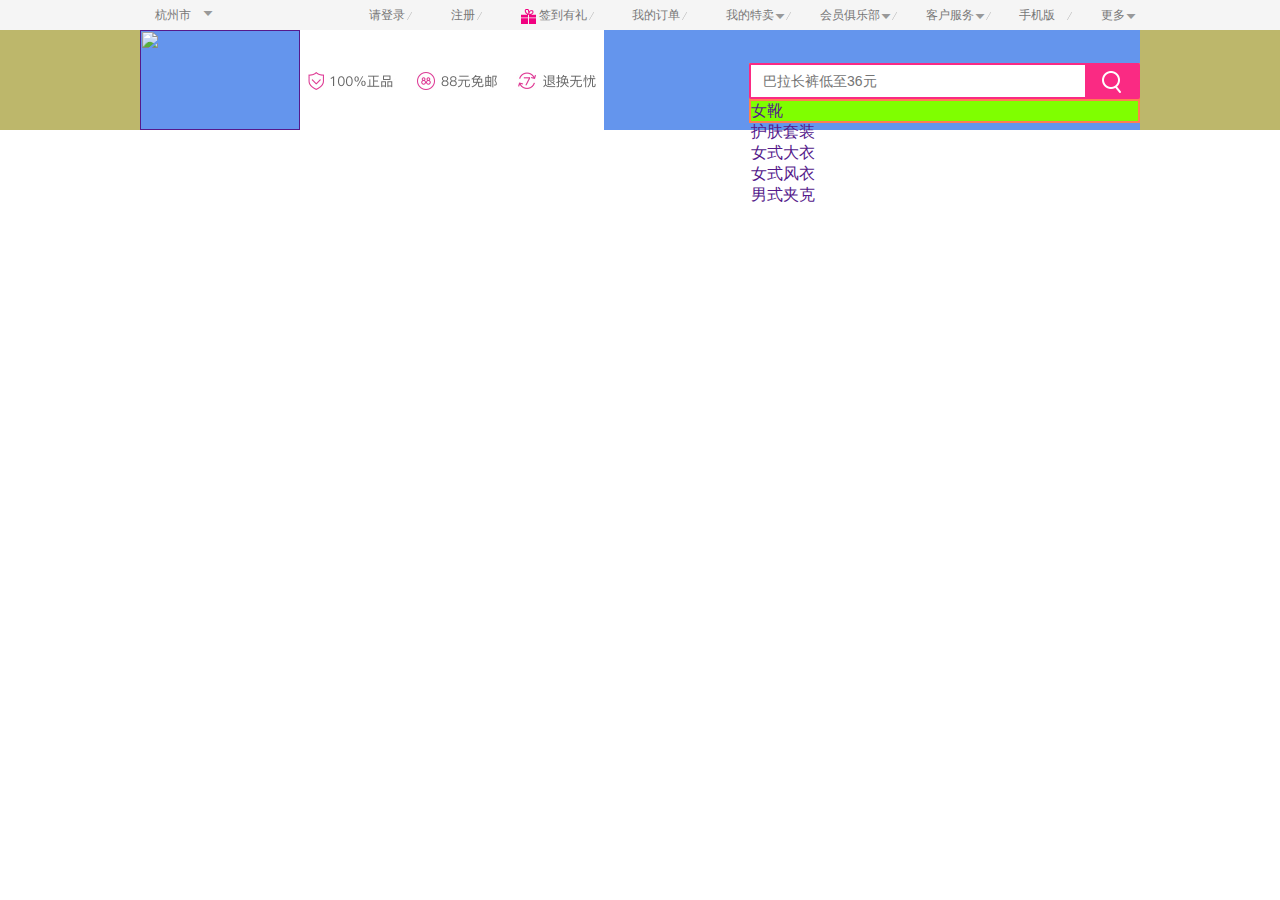
==== src/index.html @ fcc970ed "第一次提交" ====
<!DOCTYPE html>
<html lang="en">

<head>
    <meta charset="UTF-8">
    <title>唯品会（原Vipshop.com）特卖会：品牌特卖_确保正品_确保低价_货到付款</title>
    <meta name="viewport" content="width=device-width, initial-scale=1.0, maximum-scale=1.0, user-scalable=yes" />
    <meta name="description" content="唯品会vip购物网以1-7折超低折扣对全球各大品牌进行限时特卖，商品囊括服装、化妆品、家居、奢侈品等上千品牌。100%正品、低价、货到付款、7天无理由退货。" />
    <meta name="keywords" content="唯品会,vip,打折,品牌折扣,限时抢购,特卖" />
    <link rel="stylesheet" href="css/index.css">
    <link rel="stylesheet" href="iconfont/iconfont.css">
</head>

<body>
    <!-- top -->
    <div id="top">
        <div class="top-wrap">
            <div class="c-h">
                <div class="c-h-title">杭州市</div>
                <i class="c-h-jt iconfont icon-xialacaidanjiantou"></i>
            </div>
            <ul class="top-nav">
                <li>
                    <a class="top-dl" href="login.html">请登录</a>
                    <i class="top-xg"></i>
                </li>
                <li>
                    <a href="registry.html">注册</a>
                    <i class="top-xg"></i>
                </li>
                <li class="qdyl">
                    <i class="lw"></i>
                    <a href="">签到有礼</a>
                    <i class="top-xg"></i>
                </li>
                <li>
                    <a href="">我的订单</a>
                    <i class="top-xg"></i>
                </li>
                <li>
                    <a href="">我的特卖</a>
                    <i class="iconfont icon-xialacaidanjiantou"></i>
                    <i class="top-xg one"></i>
                </li>
                <li>
                    <a href="">会员俱乐部</a>
                    <i class="iconfont icon-xialacaidanjiantou"></i>
                    <i class="top-xg one"></i>
                </li>
                <li>
                    <a href="">客户服务</a>
                    <i class="iconfont icon-xialacaidanjiantou"></i>
                    <i class="top-xg one"></i>
                </li>
                <li>
                    <a href="">手机版</a>
                    <i class="top-xg one"></i>
                </li>
                <li>
                    <a href="">更多</a>
                    <i class="iconfont icon-xialacaidanjiantou"></i>
                </li>
            </ul>
        </div>
    </div>

    <!-- head -->
    <div id="head">
        <div class="head-wrap">
            <h1 class="head-logo float_left">
                <a href="">
                    <img src="https://b.appsimg.com/upload/momin/2020/09/04/30/1599227967446.png" alt="">
                </a>
            </h1>
            <div class="c-service float_left">
                <a href="">
                    <img src="./images/1.jpg" alt="">
                </a>
            </div>
            <div class="head-cart float_right"></div>
            <div class="head-search float_right">
                <div class="head-form">
                    <input class="c-input" type="text" placeholder="巴拉长裤低至36元" max-length="100">
                    <a class="c-button" href="">
                        <span class="c-icon"></span>
                    </a>
                </div>
                <ul class="hotword">
                    <li>
                        <a href="">女靴</a>
                    </li>
                    <li>
                        <a href="">护肤套装</a>
                    </li>
                    <li>
                        <a href="">女式大衣</a>
                    </li>
                    <li>
                        <a href="">女式风衣</a>
                    </li>
                    <li>
                        <a href="">男式夹克</a>
                    </li>
                </ul>
            </div>


        </div>
    </div>

    <!-- main-nav -->
    <div id="main-nav"></div>
</body>

</html>
---- src/css/index.css ----
@charset "UTF-8";
html,
body,
ul,
li,
ol,
dl,
dd,
dt,
p,
h1,
h2,
h3,
h4,
h5,
h6,
form,
fieldset,
legend,
img,
input {
  margin: 0;
  padding: 0;
}

body {
  font-size: 16px;
  font-family: "微软雅黑";
}

ul,
ol,
li {
  list-style: none;
}

b,
strong {
  font-weight: normal;
}

em,
i {
  font-style: normal;
}

a,
u {
  text-decoration: none;
}

h1,
h2,
h3,
h4,
h5,
h6 {
  font-size: 16px;
  font-weight: normal;
}

input {
  outline: none;
}

img {
  display: block;
  border: 0;
}

fieldset {
  border: 0;
}

textarea {
  resize: none;
}

/* 封装好类名 */
.border_none {
  border: none !important;
}

.bg_none {
  background: none !important;
}

.margin_none {
  margin: none !important;
}

.float_left {
  float: left;
}

.float_right {
  float: right;
}

/* 多行文本溢出省略号显示 */
.text_ellipsis {
  display: -webkit-box;
  -webkit-box-orient: vertical;
  -webkit-line-clamp: 2;
  overflow: hidden;
  text-overflow: ellipsis;
}

/* 各种居中 */
/* 在浏览器窗口左右居中 */
.fixed_center {
  position: fixed;
  left: 0;
  right: 0;
  top: 0;
  bottom: 0;
  margin: auto;
}

/* 让子元素在父元素里面左右上下居中 */
.dom_center {
  position: absolute;
  left: 0;
  right: 0;
  top: 0;
  bottom: 0;
  margin: auto;
}

/* 万能清除法 */
.clear_fix:after {
  content: ".";
  clear: both;
  display: block;
  height: 0;
  overflow: hidden;
  visibility: hidden;
}

.clear_fix {
  zoom: 1;
}

.top-wrap,
.head-wrap {
  width: 1000px;
  margin: 0 auto;
}

#top {
  width: 100%;
  background: #f5f5f5;
}
#top .top-wrap {
  height: 30px;
  display: flex;
  align-items: center;
  justify-content: space-between;
}
#top .top-wrap .c-h {
  width: 46px;
  height: 28px;
  padding: 0 23px 0 15px;
  position: relative;
  cursor: pointer;
}
#top .top-wrap .c-h .c-h-title {
  font-size: 12px;
  color: #777;
  line-height: 28px;
}
#top .top-wrap .c-h .c-h-jt {
  position: absolute;
  top: 4px;
  right: 8px;
  color: #999;
}
#top .top-wrap .top-nav {
  width: 771px;
  height: 28px;
  display: flex;
  align-items: center;
  justify-content: space-between;
}

.top-nav li {
  padding: 0 5 0 15px;
  position: relative;
}
.top-nav li a {
  display: block;
  font-size: 12px;
  line-height: 28px;
  color: #777;
  margin-right: 15px;
}
.top-nav li .top-xg {
  background: url(../images/index.png) no-repeat;
  width: 16px;
  height: 16px;
  position: absolute;
  top: 7px;
  right: 3px;
  z-index: 1;
  background-position: -207px -184px;
}
.top-nav li .one {
  position: absolute;
  top: 7px;
  right: -7px;
  z-index: 1;
  background-position: -207px -184px;
}
.top-nav li .iconfont {
  position: absolute;
  top: 7px;
  right: 1px;
  width: 16px;
  height: 16px;
  color: #999;
}

.top-nav .qdyl {
  display: flex;
  align-items: center;
  justify-content: space-between;
}
.top-nav .qdyl .lw {
  width: 15px;
  height: 18px;
  background: url(../images/qdyl.gif) no-repeat;
  margin-right: 3px;
}

html,
body,
ul,
li,
ol,
dl,
dd,
dt,
p,
h1,
h2,
h3,
h4,
h5,
h6,
form,
fieldset,
legend,
img,
input {
  margin: 0;
  padding: 0;
}

body {
  font-size: 16px;
  font-family: "微软雅黑";
}

ul,
ol,
li {
  list-style: none;
}

b,
strong {
  font-weight: normal;
}

em,
i {
  font-style: normal;
}

a,
u {
  text-decoration: none;
}

h1,
h2,
h3,
h4,
h5,
h6 {
  font-size: 16px;
  font-weight: normal;
}

input {
  outline: none;
}

img {
  display: block;
  border: 0;
}

fieldset {
  border: 0;
}

textarea {
  resize: none;
}

/* 封装好类名 */
.border_none {
  border: none !important;
}

.bg_none {
  background: none !important;
}

.margin_none {
  margin: none !important;
}

.float_left {
  float: left;
}

.float_right {
  float: right;
}

/* 多行文本溢出省略号显示 */
.text_ellipsis {
  display: -webkit-box;
  -webkit-box-orient: vertical;
  -webkit-line-clamp: 2;
  overflow: hidden;
  text-overflow: ellipsis;
}

/* 各种居中 */
/* 在浏览器窗口左右居中 */
.fixed_center {
  position: fixed;
  left: 0;
  right: 0;
  top: 0;
  bottom: 0;
  margin: auto;
}

/* 让子元素在父元素里面左右上下居中 */
.dom_center {
  position: absolute;
  left: 0;
  right: 0;
  top: 0;
  bottom: 0;
  margin: auto;
}

/* 万能清除法 */
.clear_fix:after {
  content: ".";
  clear: both;
  display: block;
  height: 0;
  overflow: hidden;
  visibility: hidden;
}

.clear_fix {
  zoom: 1;
}

.top-wrap,
.head-wrap {
  width: 1000px;
  margin: 0 auto;
}

#head {
  width: 100%;
  height: 100px;
  background: darkkhaki;
}
#head .head-wrap {
  background: cornflowerblue;
  height: 100px;
}

.head-logo {
  width: 160px;
  height: 100px;
}
.head-logo a {
  width: 100%;
  height: 100px;
}
.head-logo a img {
  width: 100%;
  height: 100%;
}

.c-service {
  width: 304px;
  height: 100px;
  display: flex;
  justify-content: space-between;
}
.c-service a {
  width: 304px;
  height: 100px;
}
.c-service a img {
  width: 100%;
  height: 100%;
}

.head-cart {
  width: 96px;
  background: chartreuse;
}

.head-search {
  margin-top: 33px;
  width: 391px;
  background: coral;
}
.head-search .head-form {
  width: 387px;
  height: 32px;
  border: 2px solid #fa2a83;
  border-radius: 2px;
  background-color: #fff;
  position: relative;
  display: flex;
  justify-content: space-between;
}
.head-search .head-form .c-input {
  padding: 2px 12px;
  width: 311px;
  height: 28px;
  line-height: 30px;
  font-size: 14px;
  color: #333;
  border: none;
  border-top-left-radius: 2px;
  border-bottom-left-radius: 2px;
  background: #fff;
}
.head-search .head-form .c-button {
  position: absolute;
  top: 0;
  right: 0;
  padding-top: 6px;
  display: block;
  width: 53px;
  height: 26px;
  background: #fa2a83;
  text-align: center;
}
.head-search .head-form .c-button .c-icon {
  background: url(../images/index.png) no-repeat;
  background-position: -285px -104px;
  width: 19px;
  height: 22px;
  display: inline-block;
}
.head-search .hotword {
  height: 20px;
  margin: 2px;
  background: chartreuse;
}

/*# sourceMappingURL=index.css.map */
---- src/iconfont/iconfont.css ----
@font-face {font-family: "iconfont";
  src: url('iconfont.eot?t=1601882262498'); /* IE9 */
  src: url('iconfont.eot?t=1601882262498#iefix') format('embedded-opentype'), /* IE6-IE8 */
  url('[data-uri]') format('woff2'),
  url('iconfont.woff?t=1601882262498') format('woff'),
  url('iconfont.ttf?t=1601882262498') format('truetype'), /* chrome, firefox, opera, Safari, Android, iOS 4.2+ */
  url('iconfont.svg?t=1601882262498#iconfont') format('svg'); /* iOS 4.1- */
}

.iconfont {
  font-family: "iconfont" !important;
  font-size: 16px;
  font-style: normal;
  -webkit-font-smoothing: antialiased;
  -moz-osx-font-smoothing: grayscale;
}

.icon-jiajujiafang:before {
  content: "\e60a";
}

.icon-47:before {
  content: "\e62f";
}

.icon-baozhuanhuan:before {
  content: "\e66f";
}

.icon-nanzhuang:before {
  content: "\e7b5";
}

.icon-7:before {
  content: "\e67d";
}

.icon-mian:before {
  content: "\e67e";
}

.icon-boxxiangzi:before {
  content: "\e730";
}

.icon-youhuiquan:before {
  content: "\e624";
}

.icon-icon2:before {
  content: "\e681";
}

.icon-sousuo:before {
  content: "\e6a8";
}

.icon-guoji01:before {
  content: "\e67c";
}

.icon-cangchu:before {
  content: "\e67f";
}

.icon-diqiu:before {
  content: "\e629";
}

.icon-gengduo:before {
  content: "\e620";
}

.icon-baozhengjindanbao:before {
  content: "\e740";
}

.icon-39:before {
  content: "\e680";
}

.icon-gengduo1:before {
  content: "\e63c";
}

.icon-shouji:before {
  content: "\e631";
}

.icon-anquanbaozhang-xianxing:before {
  content: "\e88c";
}

.icon-qunzi:before {
  content: "\e61b";
}

.icon-shoubiao:before {
  content: "\e6a2";
}

.icon-daishouhuolihe:before {
  content: "\e601";
}

.icon-jianchafenzu:before {
  content: "\e621";
}

.icon-icon--:before {
  content: "\e790";
}

.icon-shoucang:before {
  content: "\e646";
}

.icon-kouhong:before {
  content: "\e602";
}

.icon-shoucang1:before {
  content: "\e613";
}

.icon-gengduo2:before {
  content: "\e785";
}

.icon-yingtao:before {
  content: "\e61a";
}

.icon-xialacaidanjiantou:before {
  content: "\e6be";
}

.icon-fanhuidingbu-:before {
  content: "\e647";
}

.icon-kouhong1:before {
  content: "\e622";
}

.icon-kouhong-:before {
  content: "\e60b";
}

.icon-naiping:before {
  content: "\e6a3";
}

.icon-naiping1:before {
  content: "\e6cd";
}

.icon-yonghu:before {
  content: "\e667";
}

.icon-bao:before {
  content: "\e603";
}

.icon-qunzi1:before {
  content: "\e604";
}

.icon-fankui:before {
  content: "\e62a";
}

.icon-wodezuji:before {
  content: "\e614";
}

.icon-gouwudai:before {
  content: "\e696";
}

.icon-shoucang2:before {
  content: "\e625";
}

.icon-wuliuquanqiuwuliu:before {
  content: "\e617";
}

.icon-aixin:before {
  content: "\e6bc";
}
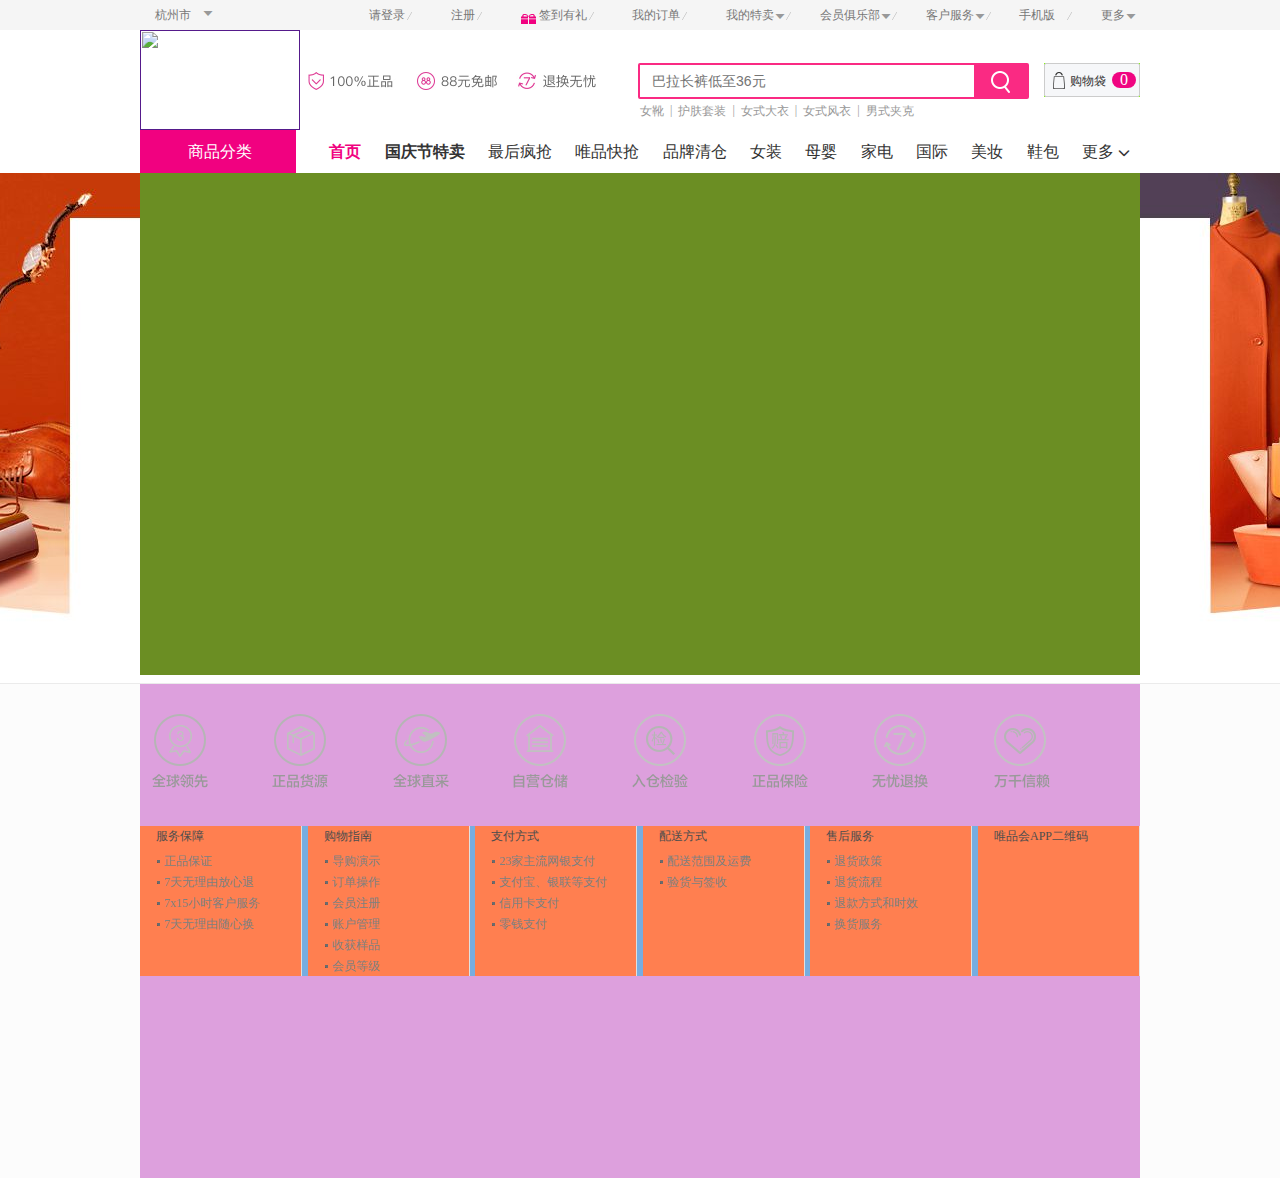
==== commit 869f31ec: "第二次" ====
--- a/src/index.html
+++ b/src/index.html
@@ -77,7 +77,15 @@
                     <img src="./images/1.jpg" alt="">
                 </a>
             </div>
-            <div class="head-cart float_right"></div>
+            <div class="head-cart float_right">
+                <div class="tool">
+                    <span class="ico-bag"></span>
+                    <span class="gwd">购物袋</span>
+                    <span class="count">
+                        <span>0</span>
+                    </span>
+                </div>
+            </div>
             <div class="head-search float_right">
                 <div class="head-form">
                     <input class="c-input" type="text" placeholder="巴拉长裤低至36元" max-length="100">
@@ -86,19 +94,23 @@
                     </a>
                 </div>
                 <ul class="hotword">
-                    <li>
+                    <li class="float_left">
                         <a href="">女靴</a>
-                    </li>
-                    <li>
+                        <span> |</span>
+                    </li>
+                    <li class="float_left">
                         <a href="">护肤套装</a>
-                    </li>
-                    <li>
+                        <span> |</span>
+                    </li>
+                    <li class="float_left">
                         <a href="">女式大衣</a>
-                    </li>
-                    <li>
+                        <span> |</span>
+                    </li>
+                    <li class="float_left">
                         <a href="">女式风衣</a>
-                    </li>
-                    <li>
+                        <span> |</span>
+                    </li>
+                    <li class="float_left">
                         <a href="">男式夹克</a>
                     </li>
                 </ul>
@@ -109,7 +121,183 @@
     </div>
 
     <!-- main-nav -->
-    <div id="main-nav"></div>
+    <div id="main-nav">
+        <div class="nav-wrap">
+            <ul class="nav-link clearfix">
+                <li class="nav-cate">
+                    <a href="">
+                        <img src="https://b.appsimg.com/upload/momin/2018/09/10/150/1536548648745.png" alt="">
+                        <span>商品分类</span>
+                    </a>
+                </li>
+                <li>
+                    <a class="nav-atag" href="">首页</a>
+                </li>
+                <li>
+                    <a class="nav-isbold" href="">国庆节特卖</a>
+                </li>
+                <li>
+                    <a href="">最后疯抢</a>
+                </li>
+                <li>
+                    <a href="">唯品快抢</a>
+                </li>
+                <li>
+                    <a href="">品牌清仓</a>
+                </li>
+                <li>
+                    <a href="">女装</a>
+                </li>
+                <li>
+                    <a href="">母婴</a>
+                </li>
+                <li>
+                    <a href="">家电</a>
+                </li>
+                <li>
+                    <a href="">国际</a>
+                </li>
+                <li>
+                    <a href="">美妆</a>
+                </li>
+                <li>
+                    <a href="">鞋包</a>
+                </li>
+                <li>
+                    <a class="gd" href="">
+                        更多
+                        <i class="iconfont icon-xiala"></i>
+                    </a>
+                </li>
+            </ul>
+        </div>
+    </div>
+
+    <!-- banner -->
+    <div id="banner">
+        <div class="banner-wrap">
+
+        </div>
+    </div>
+
+    <!-- footer -->
+    <div id="footer">
+        <div class="footer-wrap">
+            <ul class="footer-vip">
+                <li>
+                    <i class="footer-v2 qqlx"></i>
+                </li>
+                <li>
+                    <i class="footer-v2 zphy"></i>
+                </li>
+                <li>
+                    <i class="footer-v2 qqzc"></i>
+                </li>
+                <li>
+                    <i class="footer-v2 zycc"></i>
+                </li>
+                <li>
+                    <i class="footer-v2 rcjy"></i>
+                </li>
+                <li>
+                    <i class="footer-v2 zpbx"></i>
+                </li>
+                <li>
+                    <i class="footer-v2 wyth"></i>
+                </li>
+                <li>
+                    <i class="footer-v2 wqxl"></i>
+                </li>
+            </ul>
+            <div class="footer-list">
+                <dl class="link">
+                    <dt>服务保障</dt>
+                    <dd>
+                        <a href="">正品保证</a>
+                    </dd>
+                    <dd>
+                        <a href="">7天无理由放心退</a>
+                    </dd>
+                    <dd>
+                        <a href="">7x15小时客户服务</a>
+                    </dd>
+                    <dd>
+                        <a href="">7天无理由随心换</a>
+                    </dd>
+                </dl>
+                <dl class="link">
+                    <dt>购物指南</dt>
+                    <dd>
+                        <a href="">导购演示</a>
+                    </dd>
+                    <dd>
+                        <a href="">订单操作</a>
+                    </dd>
+                    <dd>
+                        <a href="">会员注册</a>
+                    </dd>
+                    <dd>
+                        <a href="">账户管理</a>
+                    </dd>
+                    <dd>
+                        <a href="">收获样品</a>
+                    </dd>
+                    <dd>
+                        <a href="">会员等级</a>
+                    </dd>
+                </dl>
+                <dl class="link">
+                    <dt>支付方式</dt>
+                    <dd>
+                        <a href="">23家主流网银支付</a>
+                    </dd>
+                    <dd>
+                        <a href="">支付宝、银联等支付</a>
+                    </dd>
+                    <dd>
+                        <a href="">信用卡支付</a>
+                    </dd>
+                    <dd>
+                        <a href="">零钱支付</a>
+                    </dd>
+
+                </dl>
+                <dl class="link">
+                    <dt>配送方式</dt>
+                    <dd>
+                        <a href="">配送范围及运费</a>
+                    </dd>
+                    <dd>
+                        <a href="">验货与签收</a>
+                    </dd>
+
+                </dl>
+                <dl class="link">
+                    <dt>售后服务</dt>
+                    <dd>
+                        <a href="">退货政策</a>
+                    </dd>
+                    <dd>
+                        <a href="">退货流程</a>
+                    </dd>
+                    <dd>
+                        <a href="">退款方式和时效</a>
+                    </dd>
+                    <dd>
+                        <a href="">换货服务</a>
+                    </dd>
+                </dl>
+                <dl class="link">
+                    <dt>唯品会APP二维码</dt>
+                    <dd></dd>
+                    <dd></dd>
+                    <dd></dd>
+                    <dd></dd>
+                    <dd></dd>
+                </dl>
+            </div>
+        </div>
+    </div>
 </body>
 
 </html>--- a/src/css/index.css
+++ b/src/css/index.css
@@ -137,12 +137,15 @@
   visibility: hidden;
 }
 
-.clear_fix {
+.clearfix {
   zoom: 1;
 }
 
 .top-wrap,
-.head-wrap {
+.head-wrap,
+.nav-wrap,
+.banner-wrap,
+.footer-wrap {
   width: 1000px;
   margin: 0 auto;
 }
@@ -232,161 +235,11 @@
   margin-right: 3px;
 }
 
-html,
-body,
-ul,
-li,
-ol,
-dl,
-dd,
-dt,
-p,
-h1,
-h2,
-h3,
-h4,
-h5,
-h6,
-form,
-fieldset,
-legend,
-img,
-input {
-  margin: 0;
-  padding: 0;
-}
-
-body {
-  font-size: 16px;
-  font-family: "微软雅黑";
-}
-
-ul,
-ol,
-li {
-  list-style: none;
-}
-
-b,
-strong {
-  font-weight: normal;
-}
-
-em,
-i {
-  font-style: normal;
-}
-
-a,
-u {
-  text-decoration: none;
-}
-
-h1,
-h2,
-h3,
-h4,
-h5,
-h6 {
-  font-size: 16px;
-  font-weight: normal;
-}
-
-input {
-  outline: none;
-}
-
-img {
-  display: block;
-  border: 0;
-}
-
-fieldset {
-  border: 0;
-}
-
-textarea {
-  resize: none;
-}
-
-/* 封装好类名 */
-.border_none {
-  border: none !important;
-}
-
-.bg_none {
-  background: none !important;
-}
-
-.margin_none {
-  margin: none !important;
-}
-
-.float_left {
-  float: left;
-}
-
-.float_right {
-  float: right;
-}
-
-/* 多行文本溢出省略号显示 */
-.text_ellipsis {
-  display: -webkit-box;
-  -webkit-box-orient: vertical;
-  -webkit-line-clamp: 2;
-  overflow: hidden;
-  text-overflow: ellipsis;
-}
-
-/* 各种居中 */
-/* 在浏览器窗口左右居中 */
-.fixed_center {
-  position: fixed;
-  left: 0;
-  right: 0;
-  top: 0;
-  bottom: 0;
-  margin: auto;
-}
-
-/* 让子元素在父元素里面左右上下居中 */
-.dom_center {
-  position: absolute;
-  left: 0;
-  right: 0;
-  top: 0;
-  bottom: 0;
-  margin: auto;
-}
-
-/* 万能清除法 */
-.clear_fix:after {
-  content: ".";
-  clear: both;
-  display: block;
-  height: 0;
-  overflow: hidden;
-  visibility: hidden;
-}
-
-.clear_fix {
-  zoom: 1;
-}
-
-.top-wrap,
-.head-wrap {
-  width: 1000px;
-  margin: 0 auto;
-}
-
 #head {
   width: 100%;
   height: 100px;
-  background: darkkhaki;
 }
 #head .head-wrap {
-  background: cornflowerblue;
   height: 100px;
 }
 
@@ -421,12 +274,50 @@
 .head-cart {
   width: 96px;
   background: chartreuse;
+  z-index: 9;
+  margin: 33px 0 0 15px;
+}
+.head-cart .tool {
+  padding-right: 33px;
+  padding-left: 25px;
+  width: 36px;
+  height: 32px;
+  line-height: 32px;
+  cursor: pointer;
+  border: 1px solid #ccc;
+  background: #f6f7f9;
+  border-radius: 2px;
+  position: relative;
+}
+.head-cart .tool .ico-bag {
+  background-image: url(../images/index.png);
+  background-position: 0 -208px;
+  width: 12px;
+  height: 17px;
+  position: absolute;
+  top: 8px;
+  left: 8px;
+}
+.head-cart .tool .gwd {
+  font-size: 12px;
+  color: #333;
+}
+.head-cart .tool .count {
+  position: absolute;
+  top: 8px;
+  right: 3px;
+  border-radius: 8px;
+  height: 16px;
+  width: 24px;
+  line-height: 16px;
+  color: #fff;
+  text-align: center;
+  background-color: #f00581;
 }
 
 .head-search {
   margin-top: 33px;
   width: 391px;
-  background: coral;
 }
 .head-search .head-form {
   width: 387px;
@@ -471,7 +362,199 @@
 .head-search .hotword {
   height: 20px;
   margin: 2px;
-  background: chartreuse;
+  display: flex;
+  align-items: center;
+}
+.head-search .hotword li {
+  margin-right: 6px;
+  display: flex;
+  justify-content: space-between;
+}
+.head-search .hotword li a {
+  display: block;
+  font-size: 12px;
+  color: #999;
+  margin-right: 6px;
+}
+.head-search .hotword li span {
+  font-size: 12px;
+  color: #999;
+}
+
+#main-nav {
+  width: 100%;
+  height: 43px;
+}
+#main-nav .nav-wrap {
+  height: 43px;
+}
+
+.nav-link {
+  height: 43px;
+  display: flex;
+  align-items: center;
+  justify-content: space-between;
+}
+.nav-link .nav-cate {
+  background: #f10180;
+  width: 156px;
+  height: auto;
+  margin-right: 20px;
+}
+.nav-link .nav-cate img {
+  display: inline-block;
+  vertical-align: middle;
+}
+.nav-link .nav-cate a {
+  display: block;
+  color: #fff;
+  height: 43px;
+  font-size: 16px;
+  padding: 0 10px;
+  text-align: center;
+  line-height: 43px;
+}
+.nav-link .nav-cate a span {
+  display: inline-block;
+  height: 32px;
+}
+.nav-link li {
+  height: 43px;
+  height: 43px;
+}
+.nav-link li a {
+  display: block;
+  padding: 0 10px;
+  text-align: center;
+  color: #333;
+  font-size: 16px;
+  white-space: nowrap;
+  line-height: 43px;
+}
+.nav-link li .nav-atag {
+  cursor: default;
+  font-weight: 700;
+  color: #f10180;
+}
+.nav-link li .nav-isbold {
+  font-weight: 700;
+}
+.nav-link li:hover a {
+  color: #f10180;
+}
+
+.nav-cate a:hover span {
+  color: white;
+}
+
+.gd .iconfont {
+  font-size: 12px;
+}
+
+#banner {
+  width: 100%;
+  height: 510px;
+  background: url(../images/banner_bg.jpg) no-repeat;
+  background-position: center top;
+}
+#banner .banner-wrap {
+  padding-top: 30px;
+  padding-bottom: 20px;
+  height: 452px;
+  background: olivedrab;
+}
+
+#footer {
+  width: 100%;
+  height: 494px;
+  border-top: 1px solid #ebebeb;
+  background-color: #fcfcfc;
+}
+#footer .footer-wrap {
+  height: 494px;
+  background: plum;
+}
+
+.footer-vip {
+  overflow: hidden;
+}
+.footer-vip li {
+  float: left;
+}
+.footer-vip li .footer-v2 {
+  display: block;
+  margin-top: 30px;
+  margin-right: 38px;
+  margin-left: 10px;
+  width: 72px;
+  height: 75px;
+  font-size: 0px;
+  text-indent: -100%;
+  background: url(../images/footer_common.png) no-repeat;
+}
+.footer-vip li .qqlx {
+  background-position: 0 0;
+}
+.footer-vip li .zphy {
+  background-position: -123px 0;
+}
+.footer-vip li .qqzc {
+  background-position: -245px 0px;
+}
+.footer-vip li .zycc {
+  background-position: -369px 0px;
+}
+.footer-vip li .rcjy {
+  background-position: -492px 0px;
+}
+.footer-vip li .zpbx {
+  background-position: -615px 0px;
+}
+.footer-vip li .wyth {
+  background-position: -738px 0px;
+}
+.footer-vip li .wqxl {
+  background-position: -859px 0px;
+}
+
+.footer-list {
+  line-height: 20px;
+  overflow: hidden;
+  margin: 37px 0px 25px;
+  background: #77ade0;
+  display: flex;
+  align-items: center;
+  justify-content: space-between;
+}
+.footer-list .link {
+  width: 145px;
+  height: 150px;
+  padding-left: 16px;
+  border-right: 1px solid #e0e0e0;
+  background: coral;
+}
+.footer-list .link dt {
+  margin-bottom: 4px;
+  color: #4d4d4d;
+  font-size: 12px;
+  line-height: 20px;
+}
+.footer-list .link dd {
+  padding-left: 8px;
+  background: url(../images/footer-hash.png)-6px -494px no-repeat;
+  transition: margin-left .2s;
+}
+.footer-list .link dd a {
+  color: grey;
+  font-size: 12px;
+  line-height: 20px;
+}
+.footer-list .link dd:hover {
+  margin-left: 5px;
+  background: url(../images/footer-hash.png)-6px -513px no-repeat;
+}
+.footer-list .link dd:hover a {
+  color: #f10180;
 }
 
 /*# sourceMappingURL=index.css.map */
--- a/src/iconfont/iconfont.css
+++ b/src/iconfont/iconfont.css
@@ -1,10 +1,10 @@
 @font-face {font-family: "iconfont";
-  src: url('iconfont.eot?t=1601882262498'); /* IE9 */
-  src: url('iconfont.eot?t=1601882262498#iefix') format('embedded-opentype'), /* IE6-IE8 */
-  url('[data-uri]') format('woff2'),
-  url('iconfont.woff?t=1601882262498') format('woff'),
-  url('iconfont.ttf?t=1601882262498') format('truetype'), /* chrome, firefox, opera, Safari, Android, iOS 4.2+ */
-  url('iconfont.svg?t=1601882262498#iconfont') format('svg'); /* iOS 4.1- */
+  src: url('iconfont.eot?t=1601975738856'); /* IE9 */
+  src: url('iconfont.eot?t=1601975738856#iefix') format('embedded-opentype'), /* IE6-IE8 */
+  url('[data-uri]') format('woff2'),
+  url('iconfont.woff?t=1601975738856') format('woff'),
+  url('iconfont.ttf?t=1601975738856') format('truetype'), /* chrome, firefox, opera, Safari, Android, iOS 4.2+ */
+  url('iconfont.svg?t=1601975738856#iconfont') format('svg'); /* iOS 4.1- */
 }
 
 .iconfont {
@@ -39,16 +39,8 @@
   content: "\e67e";
 }
 
-.icon-boxxiangzi:before {
-  content: "\e730";
-}
-
 .icon-youhuiquan:before {
   content: "\e624";
-}
-
-.icon-icon2:before {
-  content: "\e681";
 }
 
 .icon-sousuo:before {
@@ -57,10 +49,6 @@
 
 .icon-guoji01:before {
   content: "\e67c";
-}
-
-.icon-cangchu:before {
-  content: "\e67f";
 }
 
 .icon-diqiu:before {
@@ -75,20 +63,12 @@
   content: "\e740";
 }
 
-.icon-39:before {
-  content: "\e680";
-}
-
 .icon-gengduo1:before {
   content: "\e63c";
 }
 
 .icon-shouji:before {
   content: "\e631";
-}
-
-.icon-anquanbaozhang-xianxing:before {
-  content: "\e88c";
 }
 
 .icon-qunzi:before {
@@ -101,10 +81,6 @@
 
 .icon-daishouhuolihe:before {
   content: "\e601";
-}
-
-.icon-jianchafenzu:before {
-  content: "\e621";
 }
 
 .icon-icon--:before {
@@ -139,8 +115,12 @@
   content: "\e647";
 }
 
+.icon-aixinkuaizhuang:before {
+  content: "\e670";
+}
+
 .icon-kouhong1:before {
-  content: "\e622";
+  content: "\e621";
 }
 
 .icon-kouhong-:before {
@@ -179,15 +159,11 @@
   content: "\e696";
 }
 
+.icon-xiala:before {
+  content: "\e63d";
+}
+
 .icon-shoucang2:before {
   content: "\e625";
 }
 
-.icon-wuliuquanqiuwuliu:before {
-  content: "\e617";
-}
-
-.icon-aixin:before {
-  content: "\e6bc";
-}
-
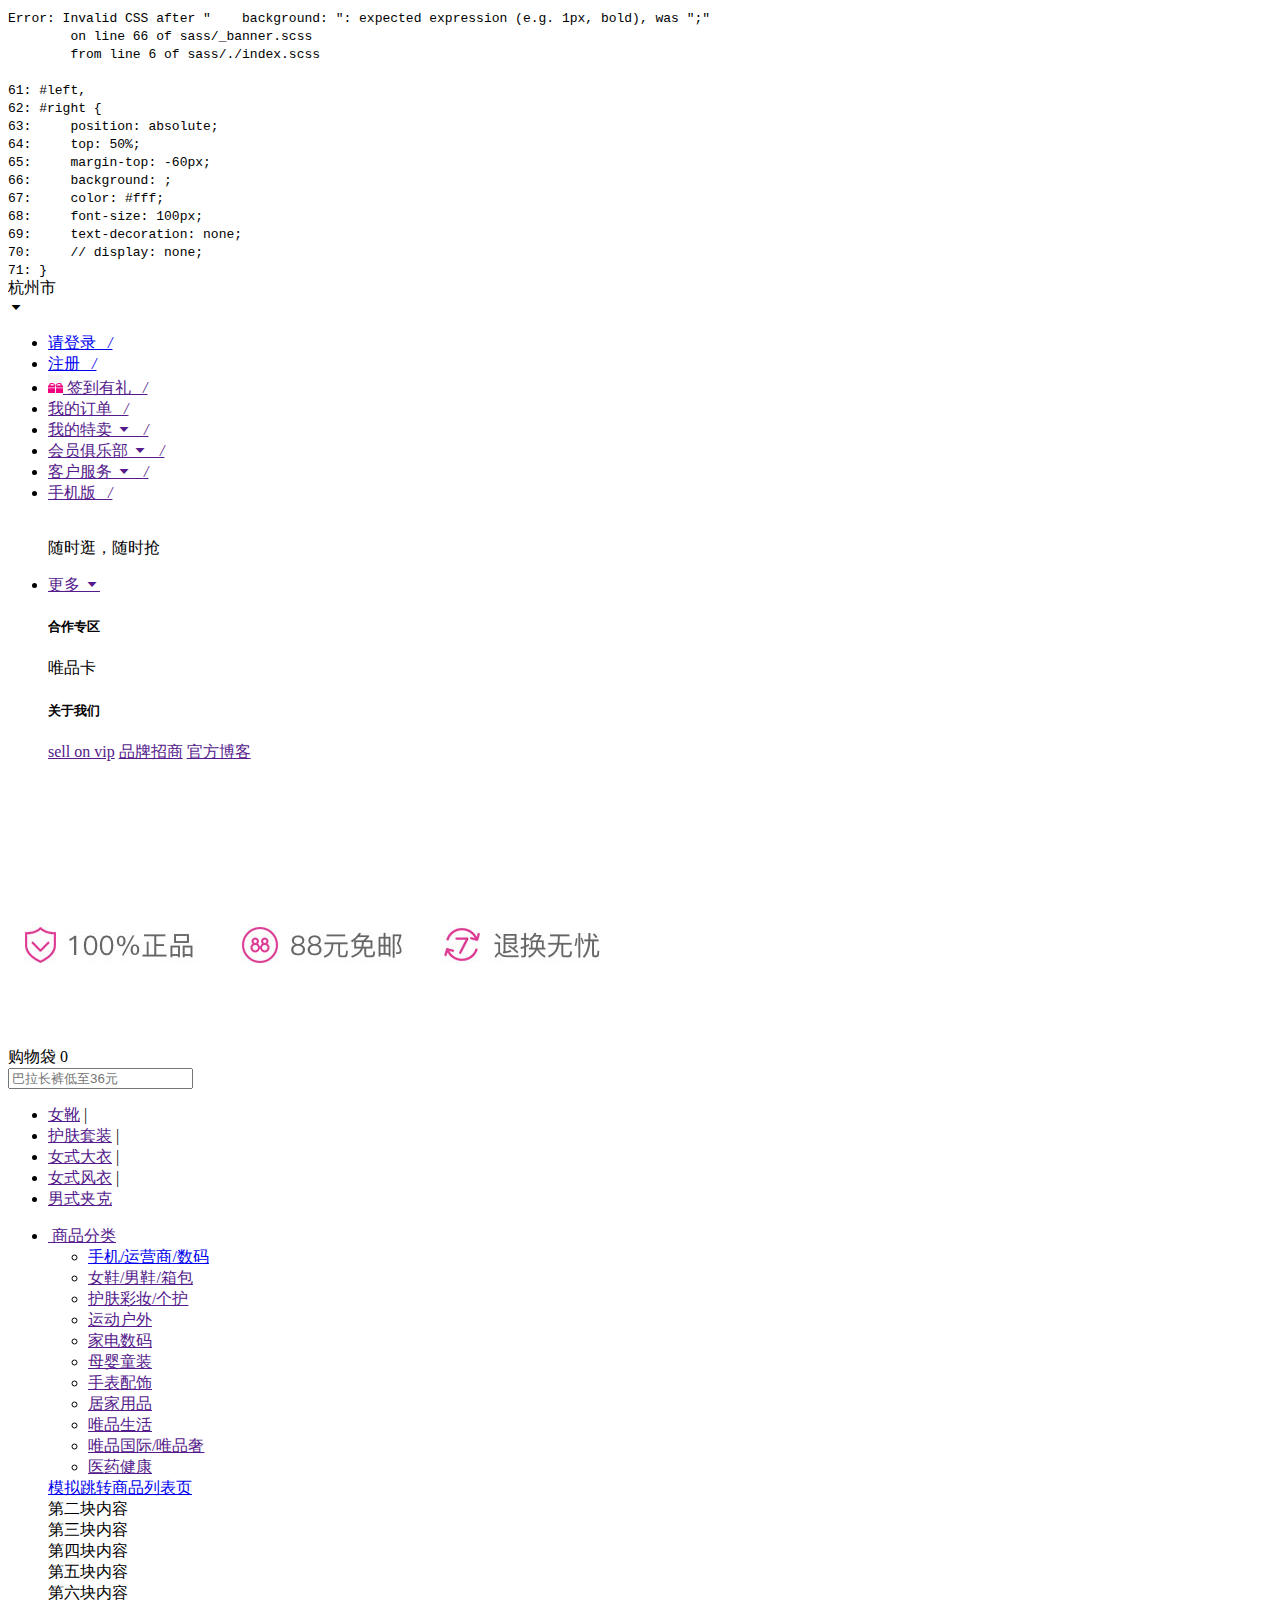
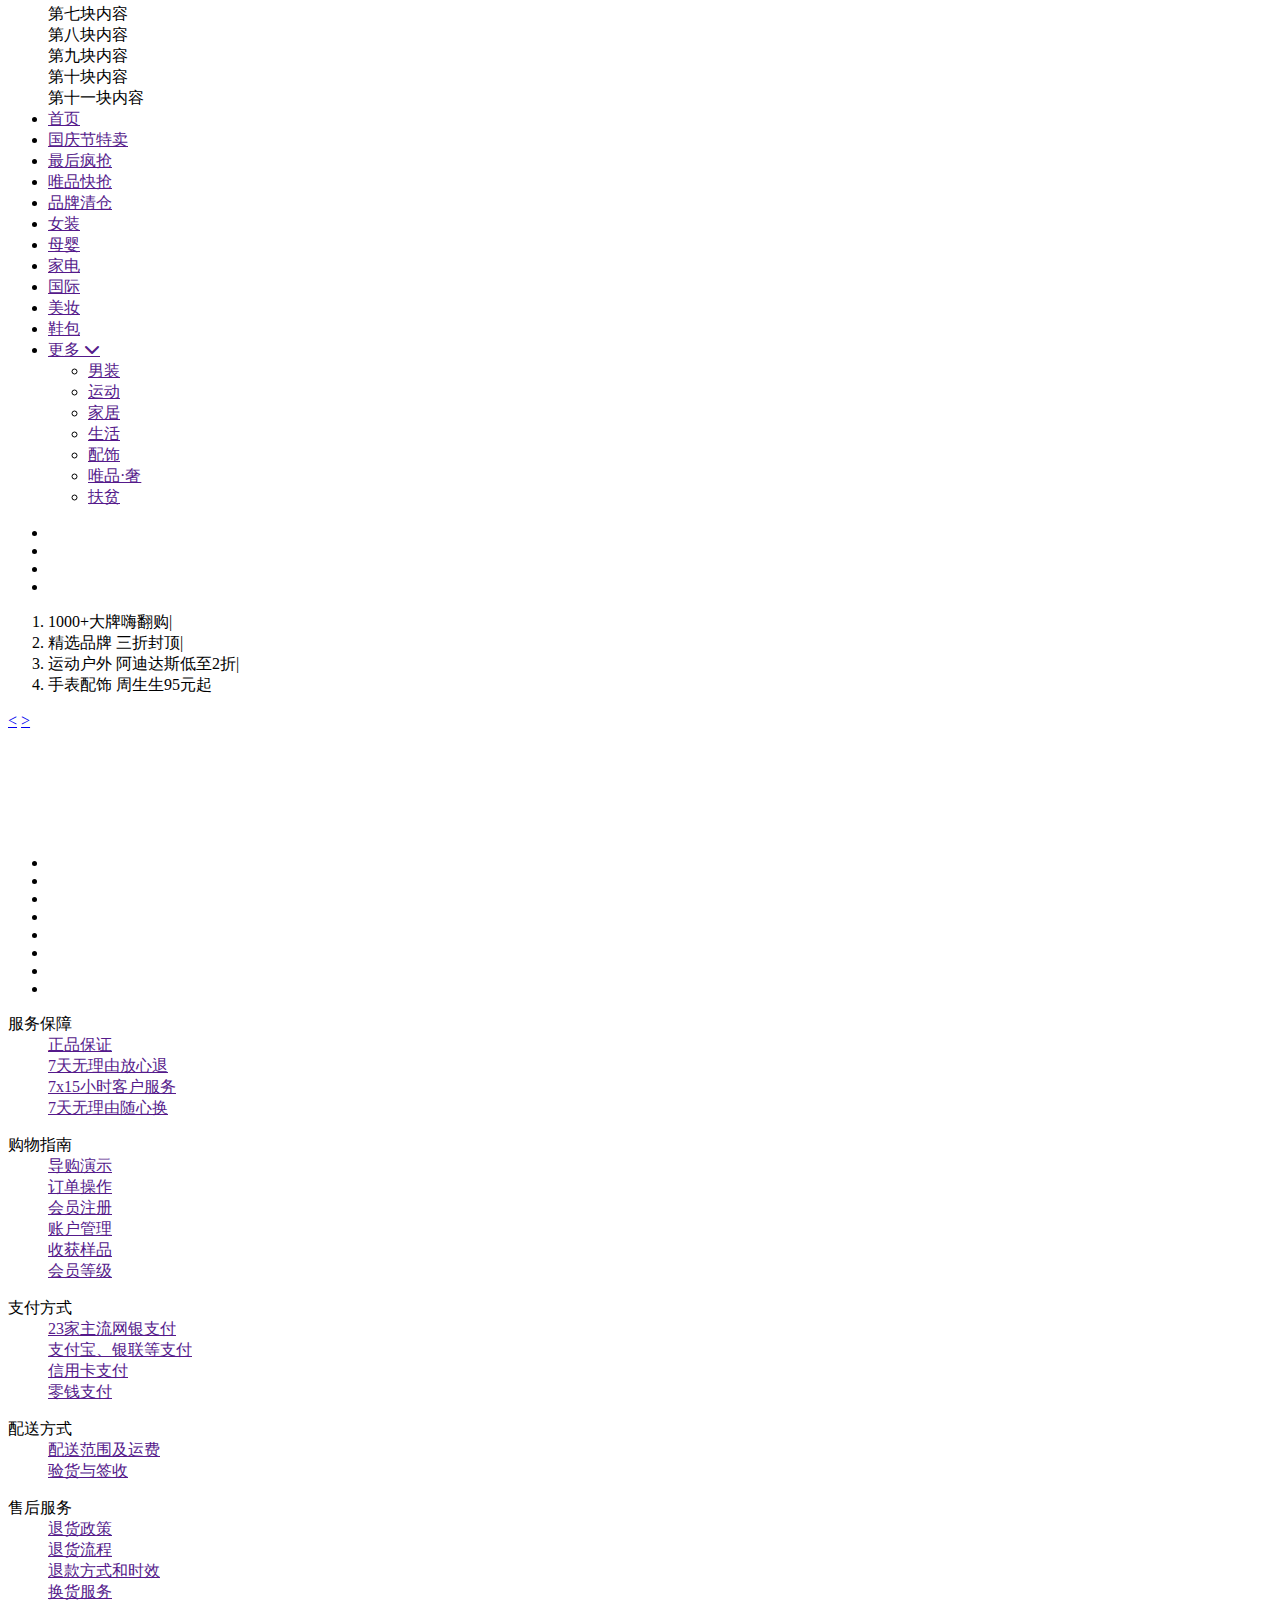
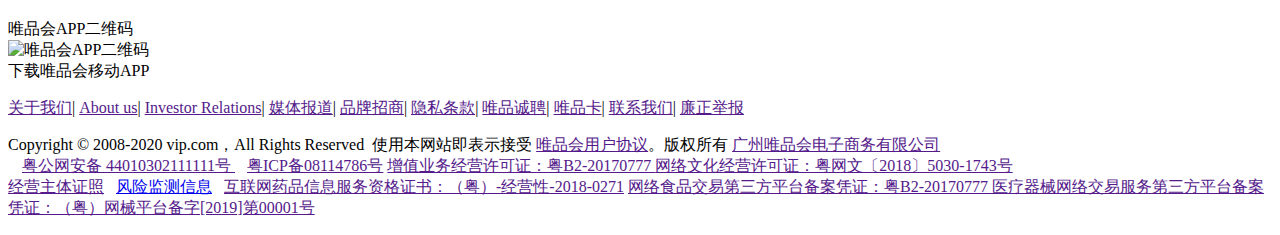
==== commit 6a936cfe: "第三次" ====
--- a/src/index.html
+++ b/src/index.html
@@ -19,47 +19,72 @@
                 <div class="c-h-title">杭州市</div>
                 <i class="c-h-jt iconfont icon-xialacaidanjiantou"></i>
             </div>
-            <ul class="top-nav">
-                <li>
-                    <a class="top-dl" href="login.html">请登录</a>
-                    <i class="top-xg"></i>
-                </li>
-                <li>
-                    <a href="registry.html">注册</a>
-                    <i class="top-xg"></i>
-                </li>
-                <li class="qdyl">
-                    <i class="lw"></i>
-                    <a href="">签到有礼</a>
-                    <i class="top-xg"></i>
-                </li>
-                <li>
-                    <a href="">我的订单</a>
-                    <i class="top-xg"></i>
-                </li>
-                <li>
-                    <a href="">我的特卖</a>
-                    <i class="iconfont icon-xialacaidanjiantou"></i>
-                    <i class="top-xg one"></i>
-                </li>
-                <li>
-                    <a href="">会员俱乐部</a>
-                    <i class="iconfont icon-xialacaidanjiantou"></i>
-                    <i class="top-xg one"></i>
-                </li>
-                <li>
-                    <a href="">客户服务</a>
-                    <i class="iconfont icon-xialacaidanjiantou"></i>
-                    <i class="top-xg one"></i>
-                </li>
-                <li>
-                    <a href="">手机版</a>
-                    <i class="top-xg one"></i>
-                </li>
-                <li>
-                    <a href="">更多</a>
-                    <i class="iconfont icon-xialacaidanjiantou"></i>
-                </li>
+            <ul class="tool">
+                <li>
+                    <a href="login.html">请登录 <i>&nbsp;&nbsp;/</i></a>
+                </li>
+                <li>
+                    <a href="registry.html">注册 <i>&nbsp;&nbsp;/</i></a>
+                </li>
+                <li>
+                    <a class="qdyl" href="">
+                        <img src="images/qdyl.gif" alt=""> 签到有礼 <i>&nbsp;&nbsp;/</i>
+                    </a>
+                </li>
+                <li>
+                    <a href="">我的订单 <i>&nbsp;&nbsp;/</i></a>
+                </li>
+                <li>
+                    <a href="">
+                        我的特卖
+                        <i class="iconfont icon-xialacaidanjiantou"></i>
+                        <i>&nbsp;&nbsp;/</i>
+                    </a>
+                </li>
+                <li>
+                    <a href="">
+                        会员俱乐部
+                        <i class="iconfont icon-xialacaidanjiantou"></i>
+                        <i>&nbsp;&nbsp;/</i>
+                    </a>
+                </li>
+                <li>
+                    <a href="">
+                        客户服务
+                        <i class="iconfont icon-xialacaidanjiantou"></i>
+                        <i>&nbsp;&nbsp;/</i>
+                    </a>
+                </li>
+                <li class="ej">
+                    <a class="sjb" href="">
+                        <i class="icon"></i> 手机版
+                        <i class="xg">&nbsp;&nbsp;/</i>
+                    </a>
+                </li>
+                <div class="ewm">
+                    <a href="">
+                        <img src="https://b.appsimg.com/2016/06/17/863/1466134037230.jpg" alt="">
+                    </a>
+                    <p>随时逛，随时抢</p>
+                </div>
+
+                <li class="gd">
+                    <a href="">
+                        更多
+                        <i class="iconfont icon-xialacaidanjiantou"></i>
+                    </a>
+                </li>
+                <div class="gdej">
+                    <h5>合作专区</h5>
+                    <p>唯品卡</p>
+                    <h5 class="xian"></h5>
+                    <h5>关于我们</h5>
+                    <p class="sell">
+                        <a href="">sell on vip</a>
+                        <a href="">品牌招商</a>
+                        <a href="">官方博客</a>
+                    </p>
+                </div>
             </ul>
         </div>
     </div>
@@ -130,6 +155,57 @@
                         <span>商品分类</span>
                     </a>
                 </li>
+                <!-- 二级菜单 -->
+                <div class="menu">
+                    <ul>
+                        <li>
+                            <a href="#">手机/运营商/数码</a>
+                        </li>
+                        <li>
+                            <a href="">女鞋/男鞋/箱包</a>
+                        </li>
+                        <li>
+                            <a href="">护肤彩妆/个护</a>
+                        </li>
+                        <li>
+                            <a href="">运动户外</a>
+                        </li>
+                        <li>
+                            <a href="">家电数码</a>
+                        </li>
+                        <li>
+                            <a href="">母婴童装</a>
+                        </li>
+                        <li>
+                            <a href="">手表配饰</a>
+                        </li>
+                        <li>
+                            <a href="">居家用品</a>
+                        </li>
+                        <li>
+                            <a href="">唯品生活</a>
+                        </li>
+                        <li>
+                            <a href="">唯品国际/唯品奢</a>
+                        </li>
+                        <li>
+                            <a href="">医药健康</a>
+                        </li>
+                    </ul>
+                    <div class="cartlist">
+                        <div class="item"><a href="list.html">模拟跳转商品列表页</a></div>
+                        <div class="item">第二块内容</div>
+                        <div class="item">第三块内容</div>
+                        <div class="item">第四块内容</div>
+                        <div class="item">第五块内容</div>
+                        <div class="item">第六块内容</div>
+                        <div class="item">第七块内容</div>
+                        <div class="item">第八块内容</div>
+                        <div class="item">第九块内容</div>
+                        <div class="item">第十块内容</div>
+                        <div class="item">第十一块内容</div>
+                    </div>
+                </div>
                 <li>
                     <a class="nav-atag" href="">首页</a>
                 </li>
@@ -163,12 +239,37 @@
                 <li>
                     <a href="">鞋包</a>
                 </li>
-                <li>
-                    <a class="gd" href="">
+                <li class="gd-big">
+                    <a class="nav-gd" href="">
                         更多
                         <i class="iconfont icon-xiala"></i>
                     </a>
                 </li>
+                <div class="gd-small">
+                    <ul>
+                        <li>
+                            <a href="">男装</a>
+                        </li>
+                        <li>
+                            <a href="">运动</a>
+                        </li>
+                        <li>
+                            <a href="">家居</a>
+                        </li>
+                        <li>
+                            <a href="">生活</a>
+                        </li>
+                        <li>
+                            <a href="">配饰</a>
+                        </li>
+                        <li>
+                            <a href="">唯品·奢</a>
+                        </li>
+                        <li>
+                            <a href="">扶贫</a>
+                        </li>
+                    </ul>
+                </div>
             </ul>
         </div>
     </div>
@@ -176,7 +277,54 @@
     <!-- banner -->
     <div id="banner">
         <div class="banner-wrap">
-
+            <div class="lunbo">
+                <ul>
+                    <li style="opacity: 1;"><img src="https://a.vpimg2.com/upload/flow/2020/09/28/151/16012758842570.jpg" alt=""></li>
+                    <li><img src="https://a.vpimg2.com/upload/flow/2020/09/28/124/16012750728764.jpg" alt=""></li>
+                    <li><img src="https://a.vpimg2.com/upload/flow/2020/09/29/91/16013466305323.jpg" alt=""></li>
+                    <li><img src="https://a.vpimg2.com/upload/flow/2020/09/29/137/16013577974394.jpg" alt=""></li>
+                </ul>
+                <ol>
+                    <li class="active">1000+大牌嗨翻购<span>|</span></li>
+                    <li>精选品牌 三折封顶<span>|</span></li>
+                    <li>运动户外 阿迪达斯低至2折<span>|</span></li>
+                    <li>手表配饰 周生生95元起</li>
+                </ol>
+                <a href="javascript:;" id="left">&lt;</a>
+                <a href="javascript:;" id="right">&gt;</a>
+            </div>
+        </div>
+    </div>
+
+    <!-- fine -->
+    <div id="fine">
+        <div class="fine-wrap">
+            <div class="op-top">
+                <img src="https://a.appsimg.com/upload/flow/2020/09/29/184/16013616827186.jpg.webp" alt="">
+            </div>
+            <div class="op-item">
+                <div class="pic">
+                    <img src="https://a.appsimg.com/upload/flow/2020/09/29/67/16013617423887.jpg.webp" alt="">
+                </div>
+                <div class="pic">
+                    <img src="https://a.appsimg.com/upload/flow/2020/09/29/143/16013617854388.jpg.webp" alt="">
+                </div>
+                <div class="pic">
+                    <img src="https://a.appsimg.com/upload/flow/2020/09/29/89/16013618238095.jpg.webp" alt="">
+                </div>
+                <div class="pic">
+                    <img src="https://a.appsimg.com/upload/flow/2020/09/29/130/16013618792898.jpg.webp" alt="">
+                </div>
+            </div>
+        </div>
+    </div>
+
+    <!-- hot -->
+    <div id="hot">
+        <div class="hot-wrap">
+            <div class="sale">
+                <img src="https://a.vpimg2.com/upload/flow/2018/08/17/154/15344789862278.jpg" alt="">
+            </div>
         </div>
     </div>
 
@@ -287,17 +435,72 @@
                         <a href="">换货服务</a>
                     </dd>
                 </dl>
-                <dl class="link">
+                <dl class="link last border_none">
                     <dt>唯品会APP二维码</dt>
-                    <dd></dd>
-                    <dd></dd>
-                    <dd></dd>
-                    <dd></dd>
-                    <dd></dd>
+                    <img class="lazy" src="https://a.vpimg4.com/upload/actpics/xuangou_daily/help/page_bottom_dl_n.png" alt="唯品会APP二维码">
+                    <dt>下载唯品会移动APP</dt>
                 </dl>
             </div>
+            <div class="footer-infor">
+                <p class="footer-infor-link">
+                    <a target="_blank" rel="nofollow" href="" title="关于我们">关于我们</a>|
+                    <a target="_blank" rel="nofollow" href="" title="About us">About us</a>|
+                    <a target="_blank" rel="nofollow" href="" title="Investor Relations">Investor Relations</a>|
+                    <a target="_blank" rel="nofollow" href="" title="媒体报道">媒体报道</a>|
+                    <a target="_blank" rel="nofollow" href="" title="品牌招商">品牌招商</a>|
+                    <a target="_blank" rel="nofollow" href="" title="隐私条款">隐私条款</a>|
+                    <a target="_blank" rel="nofollow" href="" title="唯品诚聘">唯品诚聘</a>|
+                    <a target="_blank" rel="nofollow" href="" title="唯品卡">唯品卡</a>|
+                    <a target="_blank" href="" title="联系我们">联系我们</a>|
+                    <a target="_blank" href="" title="廉正举报">廉正举报</a>
+                </p>
+                <p class="footer-infor-txt">
+                    Copyright © 2008-2020 vip.com，All Rights Reserved&nbsp;&nbsp;使用本网站即表示接受
+                    <a rel="nofollow" href="">唯品会用户协议</a>。版权所有
+                    <a rel="nofollow" href="">广州唯品会电子商务有限公司</a>
+                    <br>
+                    <a href="" target="_blank">
+                        <img src="https://a.vpimg4.com/upload/actpics/act/sp/police_icon.png" width="14" height="14">粤公网安备 44010302111111号
+                    </a>&nbsp;&nbsp;
+                    <a rel="nofollow" href="">粤ICP备08114786号</a>
+                    <a rel="nofollow" target="_blank" href="">增值业务经营许可证：粤B2-20170777 </a>
+                    <a rel="nofollow" href="">网络文化经营许可证：粤网文〔2018〕5030-1743号</a>
+                    <br>
+                    <a rel="nofollow" href="">经营主体证照</a>&nbsp;&nbsp;
+                    <a href="//help.vip.com/themelist.php?type=detail&amp;id=475" target="_blank" rel="nofollow">风险监测信息</a>&nbsp;&nbsp;
+                    <a rel="nofollow" href="">互联网药品信息服务资格证书：（粤）-经营性-2018-0271</a>
+                    <a rel="nofollow" href=""> 网络食品交易第三方平台备案凭证：粤B2-20170777 </a>
+                    <a rel="nofollow" href="">医疗器械网络交易服务第三方平台备案<br>凭证：（粤）网械平台备字[2019]第00001号</a>
+                </p>
+                <p class="footer-ft">
+                    <a href="">
+                        <i class="pic1"></i>
+                    </a>
+                    <a href="">
+                        <i class="pic2"></i>
+                    </a>
+                    <a href="">
+                        <i class="pic3"></i>
+                    </a>
+                    <a href="">
+                        <i class="pic4"></i>
+                    </a>
+                    <a href="">
+                        <i class="pic5"></i>
+                    </a>
+                    <a href="">
+                        <i class="pic6"></i>
+                    </a>
+                    <a href="">
+                        <i class="pic7"></i>
+                    </a>
+                </p>
+            </div>
+
         </div>
     </div>
 </body>
+<script src="https://cdn.bootcss.com/jquery/1.12.4/jquery.min.js"></script>
+<script src="script/index.js"></script>
 
 </html>--- a/src/css/index.css
+++ b/src/css/index.css
@@ -1,560 +1,85 @@
-@charset "UTF-8";
-html,
-body,
-ul,
-li,
-ol,
-dl,
-dd,
-dt,
-p,
-h1,
-h2,
-h3,
-h4,
-h5,
-h6,
-form,
-fieldset,
-legend,
-img,
-input {
-  margin: 0;
-  padding: 0;
-}
+/*
+Error: Invalid CSS after "    background: ": expected expression (e.g. 1px, bold), was ";"
+        on line 66 of sass/_banner.scss
+        from line 6 of sass/./index.scss
 
-body {
-  font-size: 16px;
-  font-family: "微软雅黑";
-}
+61: #left,
+62: #right {
+63:     position: absolute;
+64:     top: 50%;
+65:     margin-top: -60px;
+66:     background: ;
+67:     color: #fff;
+68:     font-size: 100px;
+69:     text-decoration: none;
+70:     // display: none;
+71: }
 
-ul,
-ol,
-li {
-  list-style: none;
-}
-
-b,
-strong {
-  font-weight: normal;
-}
-
-em,
-i {
-  font-style: normal;
-}
-
-a,
-u {
-  text-decoration: none;
-}
-
-h1,
-h2,
-h3,
-h4,
-h5,
-h6 {
-  font-size: 16px;
-  font-weight: normal;
-}
-
-input {
-  outline: none;
-}
-
-img {
-  display: block;
-  border: 0;
-}
-
-fieldset {
-  border: 0;
-}
-
-textarea {
-  resize: none;
-}
-
-/* 封装好类名 */
-.border_none {
-  border: none !important;
-}
-
-.bg_none {
-  background: none !important;
-}
-
-.margin_none {
-  margin: none !important;
-}
-
-.float_left {
-  float: left;
-}
-
-.float_right {
-  float: right;
-}
-
-/* 多行文本溢出省略号显示 */
-.text_ellipsis {
-  display: -webkit-box;
-  -webkit-box-orient: vertical;
-  -webkit-line-clamp: 2;
-  overflow: hidden;
-  text-overflow: ellipsis;
-}
-
-/* 各种居中 */
-/* 在浏览器窗口左右居中 */
-.fixed_center {
-  position: fixed;
-  left: 0;
-  right: 0;
-  top: 0;
-  bottom: 0;
-  margin: auto;
-}
-
-/* 让子元素在父元素里面左右上下居中 */
-.dom_center {
-  position: absolute;
-  left: 0;
-  right: 0;
-  top: 0;
-  bottom: 0;
-  margin: auto;
-}
-
-/* 万能清除法 */
-.clear_fix:after {
-  content: ".";
-  clear: both;
-  display: block;
-  height: 0;
-  overflow: hidden;
-  visibility: hidden;
-}
-
-.clearfix {
-  zoom: 1;
-}
-
-.top-wrap,
-.head-wrap,
-.nav-wrap,
-.banner-wrap,
-.footer-wrap {
-  width: 1000px;
-  margin: 0 auto;
-}
-
-#top {
-  width: 100%;
-  background: #f5f5f5;
-}
-#top .top-wrap {
-  height: 30px;
-  display: flex;
-  align-items: center;
-  justify-content: space-between;
-}
-#top .top-wrap .c-h {
-  width: 46px;
-  height: 28px;
-  padding: 0 23px 0 15px;
-  position: relative;
-  cursor: pointer;
-}
-#top .top-wrap .c-h .c-h-title {
-  font-size: 12px;
-  color: #777;
-  line-height: 28px;
-}
-#top .top-wrap .c-h .c-h-jt {
-  position: absolute;
-  top: 4px;
-  right: 8px;
-  color: #999;
-}
-#top .top-wrap .top-nav {
-  width: 771px;
-  height: 28px;
-  display: flex;
-  align-items: center;
-  justify-content: space-between;
-}
-
-.top-nav li {
-  padding: 0 5 0 15px;
-  position: relative;
-}
-.top-nav li a {
-  display: block;
-  font-size: 12px;
-  line-height: 28px;
-  color: #777;
-  margin-right: 15px;
-}
-.top-nav li .top-xg {
-  background: url(../images/index.png) no-repeat;
-  width: 16px;
-  height: 16px;
-  position: absolute;
-  top: 7px;
-  right: 3px;
-  z-index: 1;
-  background-position: -207px -184px;
-}
-.top-nav li .one {
-  position: absolute;
-  top: 7px;
-  right: -7px;
-  z-index: 1;
-  background-position: -207px -184px;
-}
-.top-nav li .iconfont {
-  position: absolute;
-  top: 7px;
-  right: 1px;
-  width: 16px;
-  height: 16px;
-  color: #999;
-}
-
-.top-nav .qdyl {
-  display: flex;
-  align-items: center;
-  justify-content: space-between;
-}
-.top-nav .qdyl .lw {
-  width: 15px;
-  height: 18px;
-  background: url(../images/qdyl.gif) no-repeat;
-  margin-right: 3px;
-}
-
-#head {
-  width: 100%;
-  height: 100px;
-}
-#head .head-wrap {
-  height: 100px;
-}
-
-.head-logo {
-  width: 160px;
-  height: 100px;
-}
-.head-logo a {
-  width: 100%;
-  height: 100px;
-}
-.head-logo a img {
-  width: 100%;
-  height: 100%;
-}
-
-.c-service {
-  width: 304px;
-  height: 100px;
-  display: flex;
-  justify-content: space-between;
-}
-.c-service a {
-  width: 304px;
-  height: 100px;
-}
-.c-service a img {
-  width: 100%;
-  height: 100%;
-}
-
-.head-cart {
-  width: 96px;
-  background: chartreuse;
-  z-index: 9;
-  margin: 33px 0 0 15px;
-}
-.head-cart .tool {
-  padding-right: 33px;
-  padding-left: 25px;
-  width: 36px;
-  height: 32px;
-  line-height: 32px;
-  cursor: pointer;
-  border: 1px solid #ccc;
-  background: #f6f7f9;
-  border-radius: 2px;
-  position: relative;
-}
-.head-cart .tool .ico-bag {
-  background-image: url(../images/index.png);
-  background-position: 0 -208px;
-  width: 12px;
-  height: 17px;
-  position: absolute;
-  top: 8px;
-  left: 8px;
-}
-.head-cart .tool .gwd {
-  font-size: 12px;
-  color: #333;
-}
-.head-cart .tool .count {
-  position: absolute;
-  top: 8px;
-  right: 3px;
-  border-radius: 8px;
-  height: 16px;
-  width: 24px;
-  line-height: 16px;
-  color: #fff;
-  text-align: center;
-  background-color: #f00581;
-}
-
-.head-search {
-  margin-top: 33px;
-  width: 391px;
-}
-.head-search .head-form {
-  width: 387px;
-  height: 32px;
-  border: 2px solid #fa2a83;
-  border-radius: 2px;
-  background-color: #fff;
-  position: relative;
-  display: flex;
-  justify-content: space-between;
-}
-.head-search .head-form .c-input {
-  padding: 2px 12px;
-  width: 311px;
-  height: 28px;
-  line-height: 30px;
-  font-size: 14px;
-  color: #333;
-  border: none;
-  border-top-left-radius: 2px;
-  border-bottom-left-radius: 2px;
-  background: #fff;
-}
-.head-search .head-form .c-button {
-  position: absolute;
-  top: 0;
-  right: 0;
-  padding-top: 6px;
-  display: block;
-  width: 53px;
-  height: 26px;
-  background: #fa2a83;
-  text-align: center;
-}
-.head-search .head-form .c-button .c-icon {
-  background: url(../images/index.png) no-repeat;
-  background-position: -285px -104px;
-  width: 19px;
-  height: 22px;
-  display: inline-block;
-}
-.head-search .hotword {
-  height: 20px;
-  margin: 2px;
-  display: flex;
-  align-items: center;
-}
-.head-search .hotword li {
-  margin-right: 6px;
-  display: flex;
-  justify-content: space-between;
-}
-.head-search .hotword li a {
-  display: block;
-  font-size: 12px;
-  color: #999;
-  margin-right: 6px;
-}
-.head-search .hotword li span {
-  font-size: 12px;
-  color: #999;
-}
-
-#main-nav {
-  width: 100%;
-  height: 43px;
-}
-#main-nav .nav-wrap {
-  height: 43px;
-}
-
-.nav-link {
-  height: 43px;
-  display: flex;
-  align-items: center;
-  justify-content: space-between;
-}
-.nav-link .nav-cate {
-  background: #f10180;
-  width: 156px;
-  height: auto;
-  margin-right: 20px;
-}
-.nav-link .nav-cate img {
-  display: inline-block;
-  vertical-align: middle;
-}
-.nav-link .nav-cate a {
-  display: block;
-  color: #fff;
-  height: 43px;
-  font-size: 16px;
-  padding: 0 10px;
-  text-align: center;
-  line-height: 43px;
-}
-.nav-link .nav-cate a span {
-  display: inline-block;
-  height: 32px;
-}
-.nav-link li {
-  height: 43px;
-  height: 43px;
-}
-.nav-link li a {
-  display: block;
-  padding: 0 10px;
-  text-align: center;
-  color: #333;
-  font-size: 16px;
-  white-space: nowrap;
-  line-height: 43px;
-}
-.nav-link li .nav-atag {
-  cursor: default;
-  font-weight: 700;
-  color: #f10180;
-}
-.nav-link li .nav-isbold {
-  font-weight: 700;
-}
-.nav-link li:hover a {
-  color: #f10180;
-}
-
-.nav-cate a:hover span {
-  color: white;
-}
-
-.gd .iconfont {
-  font-size: 12px;
-}
-
-#banner {
-  width: 100%;
-  height: 510px;
-  background: url(../images/banner_bg.jpg) no-repeat;
-  background-position: center top;
-}
-#banner .banner-wrap {
-  padding-top: 30px;
-  padding-bottom: 20px;
-  height: 452px;
-  background: olivedrab;
-}
-
-#footer {
-  width: 100%;
-  height: 494px;
-  border-top: 1px solid #ebebeb;
-  background-color: #fcfcfc;
-}
-#footer .footer-wrap {
-  height: 494px;
-  background: plum;
-}
-
-.footer-vip {
-  overflow: hidden;
-}
-.footer-vip li {
-  float: left;
-}
-.footer-vip li .footer-v2 {
-  display: block;
-  margin-top: 30px;
-  margin-right: 38px;
-  margin-left: 10px;
-  width: 72px;
-  height: 75px;
-  font-size: 0px;
-  text-indent: -100%;
-  background: url(../images/footer_common.png) no-repeat;
-}
-.footer-vip li .qqlx {
-  background-position: 0 0;
-}
-.footer-vip li .zphy {
-  background-position: -123px 0;
-}
-.footer-vip li .qqzc {
-  background-position: -245px 0px;
-}
-.footer-vip li .zycc {
-  background-position: -369px 0px;
-}
-.footer-vip li .rcjy {
-  background-position: -492px 0px;
-}
-.footer-vip li .zpbx {
-  background-position: -615px 0px;
-}
-.footer-vip li .wyth {
-  background-position: -738px 0px;
-}
-.footer-vip li .wqxl {
-  background-position: -859px 0px;
-}
-
-.footer-list {
-  line-height: 20px;
-  overflow: hidden;
-  margin: 37px 0px 25px;
-  background: #77ade0;
-  display: flex;
-  align-items: center;
-  justify-content: space-between;
-}
-.footer-list .link {
-  width: 145px;
-  height: 150px;
-  padding-left: 16px;
-  border-right: 1px solid #e0e0e0;
-  background: coral;
-}
-.footer-list .link dt {
-  margin-bottom: 4px;
-  color: #4d4d4d;
-  font-size: 12px;
-  line-height: 20px;
-}
-.footer-list .link dd {
-  padding-left: 8px;
-  background: url(../images/footer-hash.png)-6px -494px no-repeat;
-  transition: margin-left .2s;
-}
-.footer-list .link dd a {
-  color: grey;
-  font-size: 12px;
-  line-height: 20px;
-}
-.footer-list .link dd:hover {
-  margin-left: 5px;
-  background: url(../images/footer-hash.png)-6px -513px no-repeat;
-}
-.footer-list .link dd:hover a {
-  color: #f10180;
-}
-
-/*# sourceMappingURL=index.css.map */
+Backtrace:
+sass/_banner.scss:66
+sass/./index.scss:6
+C:/Ruby26-x64/lib/ruby/gems/2.6.0/gems/sass-3.7.4/lib/sass/scss/parser.rb:1308:in `expected'
+C:/Ruby26-x64/lib/ruby/gems/2.6.0/gems/sass-3.7.4/lib/sass/script/lexer.rb:240:in `expected!'
+C:/Ruby26-x64/lib/ruby/gems/2.6.0/gems/sass-3.7.4/lib/sass/script/parser.rb:855:in `assert_expr'
+C:/Ruby26-x64/lib/ruby/gems/2.6.0/gems/sass-3.7.4/lib/sass/script/parser.rb:68:in `parse'
+C:/Ruby26-x64/lib/ruby/gems/2.6.0/gems/sass-3.7.4/lib/sass/scss/parser.rb:1164:in `sass_script'
+C:/Ruby26-x64/lib/ruby/gems/2.6.0/gems/sass-3.7.4/lib/sass/scss/parser.rb:1002:in `value!'
+C:/Ruby26-x64/lib/ruby/gems/2.6.0/gems/sass-3.7.4/lib/sass/scss/parser.rb:807:in `block in try_declaration'
+C:/Ruby26-x64/lib/ruby/gems/2.6.0/gems/sass-3.7.4/lib/sass/scss/parser.rb:1284:in `rethrow'
+C:/Ruby26-x64/lib/ruby/gems/2.6.0/gems/sass-3.7.4/lib/sass/scss/parser.rb:820:in `try_declaration'
+C:/Ruby26-x64/lib/ruby/gems/2.6.0/gems/sass-3.7.4/lib/sass/scss/parser.rb:743:in `declaration_or_ruleset'
+C:/Ruby26-x64/lib/ruby/gems/2.6.0/gems/sass-3.7.4/lib/sass/scss/parser.rb:708:in `block_child'
+C:/Ruby26-x64/lib/ruby/gems/2.6.0/gems/sass-3.7.4/lib/sass/scss/parser.rb:700:in `block_contents'
+C:/Ruby26-x64/lib/ruby/gems/2.6.0/gems/sass-3.7.4/lib/sass/scss/parser.rb:689:in `block'
+C:/Ruby26-x64/lib/ruby/gems/2.6.0/gems/sass-3.7.4/lib/sass/scss/parser.rb:681:in `ruleset'
+C:/Ruby26-x64/lib/ruby/gems/2.6.0/gems/sass-3.7.4/lib/sass/scss/parser.rb:707:in `block_child'
+C:/Ruby26-x64/lib/ruby/gems/2.6.0/gems/sass-3.7.4/lib/sass/scss/parser.rb:700:in `block_contents'
+C:/Ruby26-x64/lib/ruby/gems/2.6.0/gems/sass-3.7.4/lib/sass/scss/parser.rb:137:in `stylesheet'
+C:/Ruby26-x64/lib/ruby/gems/2.6.0/gems/sass-3.7.4/lib/sass/scss/parser.rb:41:in `parse'
+C:/Ruby26-x64/lib/ruby/gems/2.6.0/gems/sass-3.7.4/lib/sass/engine.rb:414:in `_to_tree'
+C:/Ruby26-x64/lib/ruby/gems/2.6.0/gems/sass-3.7.4/lib/sass/engine.rb:321:in `to_tree'
+C:/Ruby26-x64/lib/ruby/gems/2.6.0/gems/sass-3.7.4/lib/sass/tree/visitors/perform.rb:323:in `block in visit_import'
+C:/Ruby26-x64/lib/ruby/gems/2.6.0/gems/sass-3.7.4/lib/sass/stack.rb:88:in `block in with_import'
+C:/Ruby26-x64/lib/ruby/gems/2.6.0/gems/sass-3.7.4/lib/sass/stack.rb:135:in `with_frame'
+C:/Ruby26-x64/lib/ruby/gems/2.6.0/gems/sass-3.7.4/lib/sass/stack.rb:88:in `with_import'
+C:/Ruby26-x64/lib/ruby/gems/2.6.0/gems/sass-3.7.4/lib/sass/tree/visitors/perform.rb:322:in `visit_import'
+C:/Ruby26-x64/lib/ruby/gems/2.6.0/gems/sass-3.7.4/lib/sass/tree/visitors/base.rb:36:in `visit'
+C:/Ruby26-x64/lib/ruby/gems/2.6.0/gems/sass-3.7.4/lib/sass/tree/visitors/perform.rb:158:in `block in visit'
+C:/Ruby26-x64/lib/ruby/gems/2.6.0/gems/sass-3.7.4/lib/sass/stack.rb:79:in `block in with_base'
+C:/Ruby26-x64/lib/ruby/gems/2.6.0/gems/sass-3.7.4/lib/sass/stack.rb:135:in `with_frame'
+C:/Ruby26-x64/lib/ruby/gems/2.6.0/gems/sass-3.7.4/lib/sass/stack.rb:79:in `with_base'
+C:/Ruby26-x64/lib/ruby/gems/2.6.0/gems/sass-3.7.4/lib/sass/tree/visitors/perform.rb:158:in `visit'
+C:/Ruby26-x64/lib/ruby/gems/2.6.0/gems/sass-3.7.4/lib/sass/tree/visitors/base.rb:52:in `block in visit_children'
+C:/Ruby26-x64/lib/ruby/gems/2.6.0/gems/sass-3.7.4/lib/sass/tree/visitors/base.rb:52:in `map'
+C:/Ruby26-x64/lib/ruby/gems/2.6.0/gems/sass-3.7.4/lib/sass/tree/visitors/base.rb:52:in `visit_children'
+C:/Ruby26-x64/lib/ruby/gems/2.6.0/gems/sass-3.7.4/lib/sass/tree/visitors/perform.rb:167:in `block in visit_children'
+C:/Ruby26-x64/lib/ruby/gems/2.6.0/gems/sass-3.7.4/lib/sass/tree/visitors/perform.rb:179:in `with_environment'
+C:/Ruby26-x64/lib/ruby/gems/2.6.0/gems/sass-3.7.4/lib/sass/tree/visitors/perform.rb:166:in `visit_children'
+C:/Ruby26-x64/lib/ruby/gems/2.6.0/gems/sass-3.7.4/lib/sass/tree/visitors/base.rb:36:in `block in visit'
+C:/Ruby26-x64/lib/ruby/gems/2.6.0/gems/sass-3.7.4/lib/sass/tree/visitors/perform.rb:186:in `visit_root'
+C:/Ruby26-x64/lib/ruby/gems/2.6.0/gems/sass-3.7.4/lib/sass/tree/visitors/base.rb:36:in `visit'
+C:/Ruby26-x64/lib/ruby/gems/2.6.0/gems/sass-3.7.4/lib/sass/tree/visitors/perform.rb:157:in `visit'
+C:/Ruby26-x64/lib/ruby/gems/2.6.0/gems/sass-3.7.4/lib/sass/tree/visitors/perform.rb:10:in `visit'
+C:/Ruby26-x64/lib/ruby/gems/2.6.0/gems/sass-3.7.4/lib/sass/tree/root_node.rb:36:in `css_tree'
+C:/Ruby26-x64/lib/ruby/gems/2.6.0/gems/sass-3.7.4/lib/sass/tree/root_node.rb:29:in `render_with_sourcemap'
+C:/Ruby26-x64/lib/ruby/gems/2.6.0/gems/sass-3.7.4/lib/sass/engine.rb:389:in `_render_with_sourcemap'
+C:/Ruby26-x64/lib/ruby/gems/2.6.0/gems/sass-3.7.4/lib/sass/engine.rb:307:in `render_with_sourcemap'
+C:/Ruby26-x64/lib/ruby/gems/2.6.0/gems/sass-3.7.4/lib/sass/plugin/compiler.rb:462:in `update_stylesheet'
+C:/Ruby26-x64/lib/ruby/gems/2.6.0/gems/sass-3.7.4/lib/sass/plugin/compiler.rb:215:in `block in update_stylesheets'
+C:/Ruby26-x64/lib/ruby/gems/2.6.0/gems/sass-3.7.4/lib/sass/plugin/compiler.rb:209:in `each'
+C:/Ruby26-x64/lib/ruby/gems/2.6.0/gems/sass-3.7.4/lib/sass/plugin/compiler.rb:209:in `update_stylesheets'
+C:/Ruby26-x64/lib/ruby/gems/2.6.0/gems/sass-3.7.4/lib/sass/plugin/compiler.rb:443:in `on_file_changed'
+C:/Ruby26-x64/lib/ruby/gems/2.6.0/gems/sass-3.7.4/lib/sass/plugin/compiler.rb:320:in `block in watch'
+C:/Ruby26-x64/lib/ruby/gems/2.6.0/gems/sass-listen-4.0.0/lib/sass-listen/event/config.rb:23:in `call'
+C:/Ruby26-x64/lib/ruby/gems/2.6.0/gems/sass-listen-4.0.0/lib/sass-listen/event/processor.rb:115:in `_process_changes'
+C:/Ruby26-x64/lib/ruby/gems/2.6.0/gems/sass-listen-4.0.0/lib/sass-listen/event/processor.rb:19:in `block in loop_for'
+C:/Ruby26-x64/lib/ruby/gems/2.6.0/gems/sass-listen-4.0.0/lib/sass-listen/event/processor.rb:15:in `loop'
+C:/Ruby26-x64/lib/ruby/gems/2.6.0/gems/sass-listen-4.0.0/lib/sass-listen/event/processor.rb:15:in `loop_for'
+C:/Ruby26-x64/lib/ruby/gems/2.6.0/gems/sass-listen-4.0.0/lib/sass-listen/event/loop.rb:84:in `_wait_for_changes'
+C:/Ruby26-x64/lib/ruby/gems/2.6.0/gems/sass-listen-4.0.0/lib/sass-listen/event/loop.rb:42:in `block in setup'
+C:/Ruby26-x64/lib/ruby/gems/2.6.0/gems/sass-listen-4.0.0/lib/sass-listen/internals/thread_pool.rb:6:in `block in add'
+*/
+body:before {
+  white-space: pre;
+  font-family: monospace;
+  content: "Error: Invalid CSS after \"    background: \": expected expression (e.g. 1px, bold), was \";\"\A         on line 66 of sass/_banner.scss\A         from line 6 of sass/./index.scss\A \A 61: #left,\A 62: #right {\A 63:     position: absolute;\A 64:     top: 50%;\A 65:     margin-top: -60px;\A 66:     background: ;\A 67:     color: #fff;\A 68:     font-size: 100px;\A 69:     text-decoration: none;\A 70:     // display: none;\A 71: }"; }
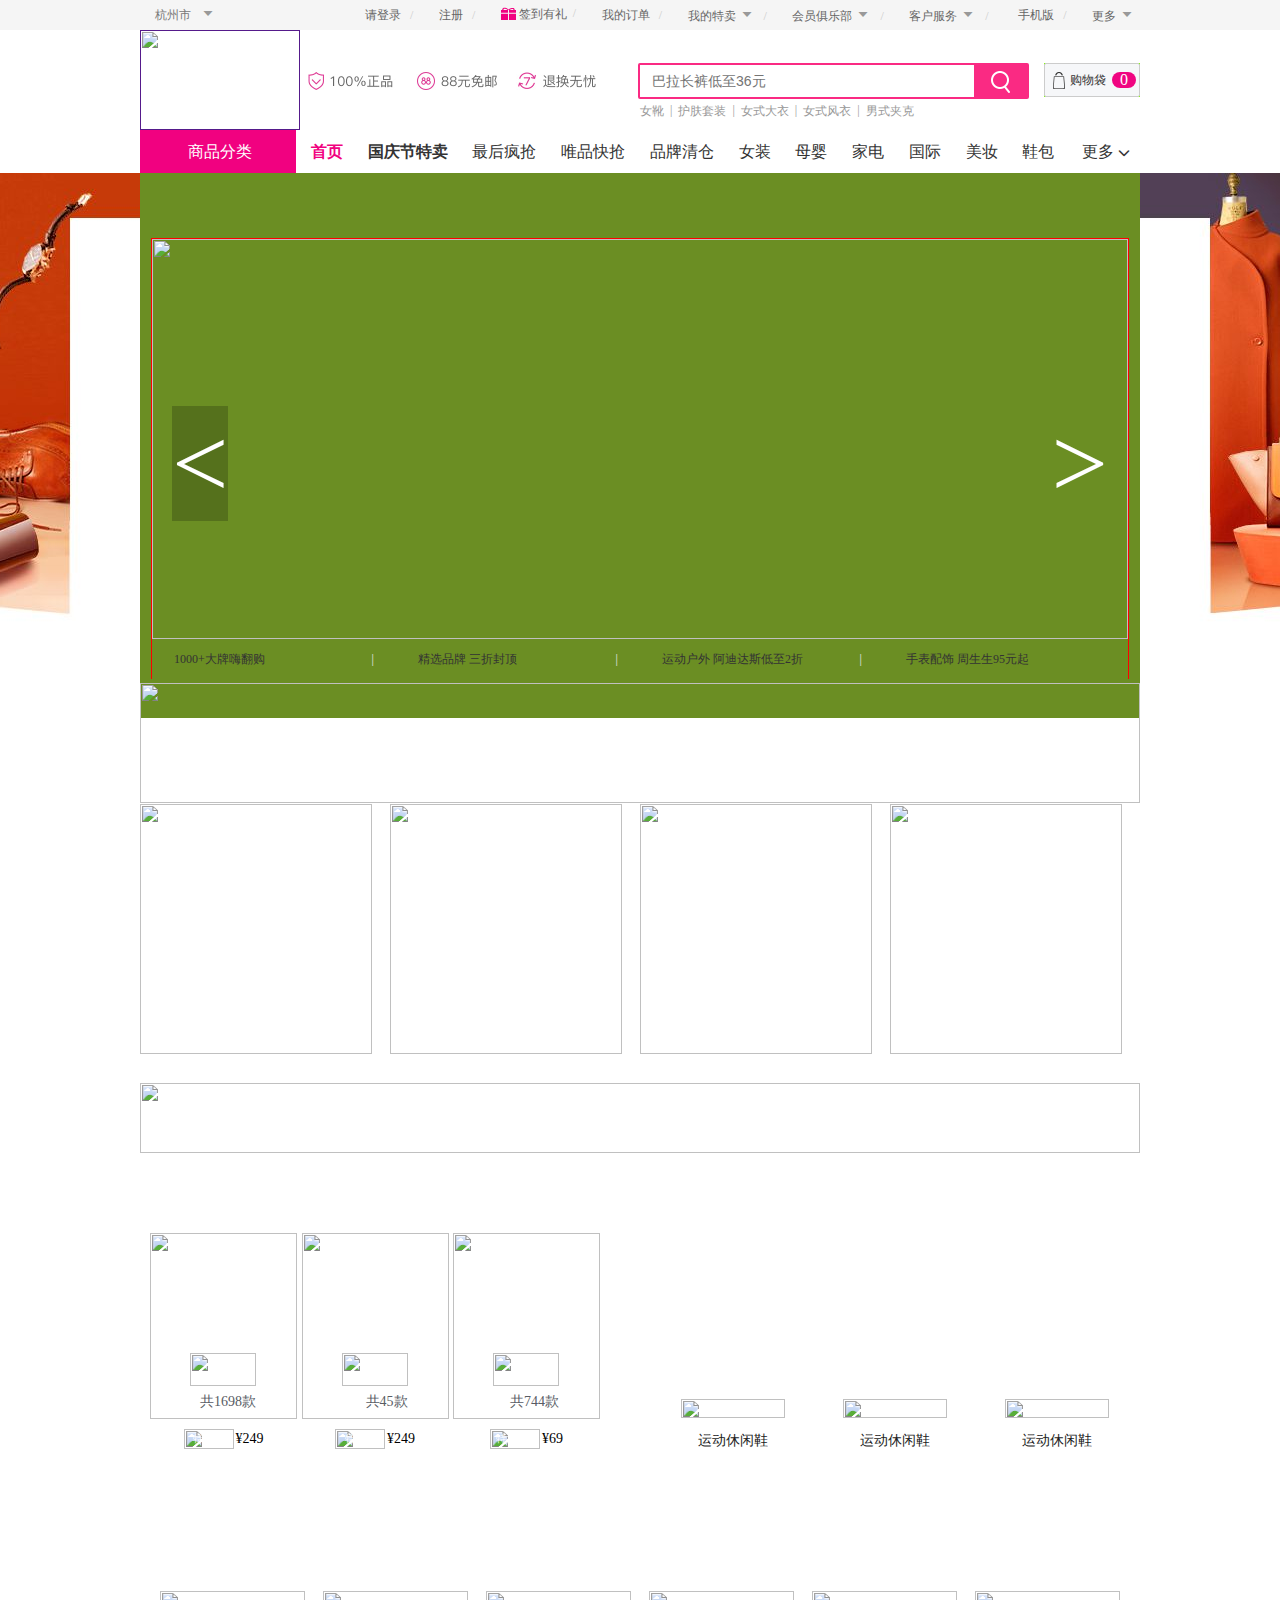
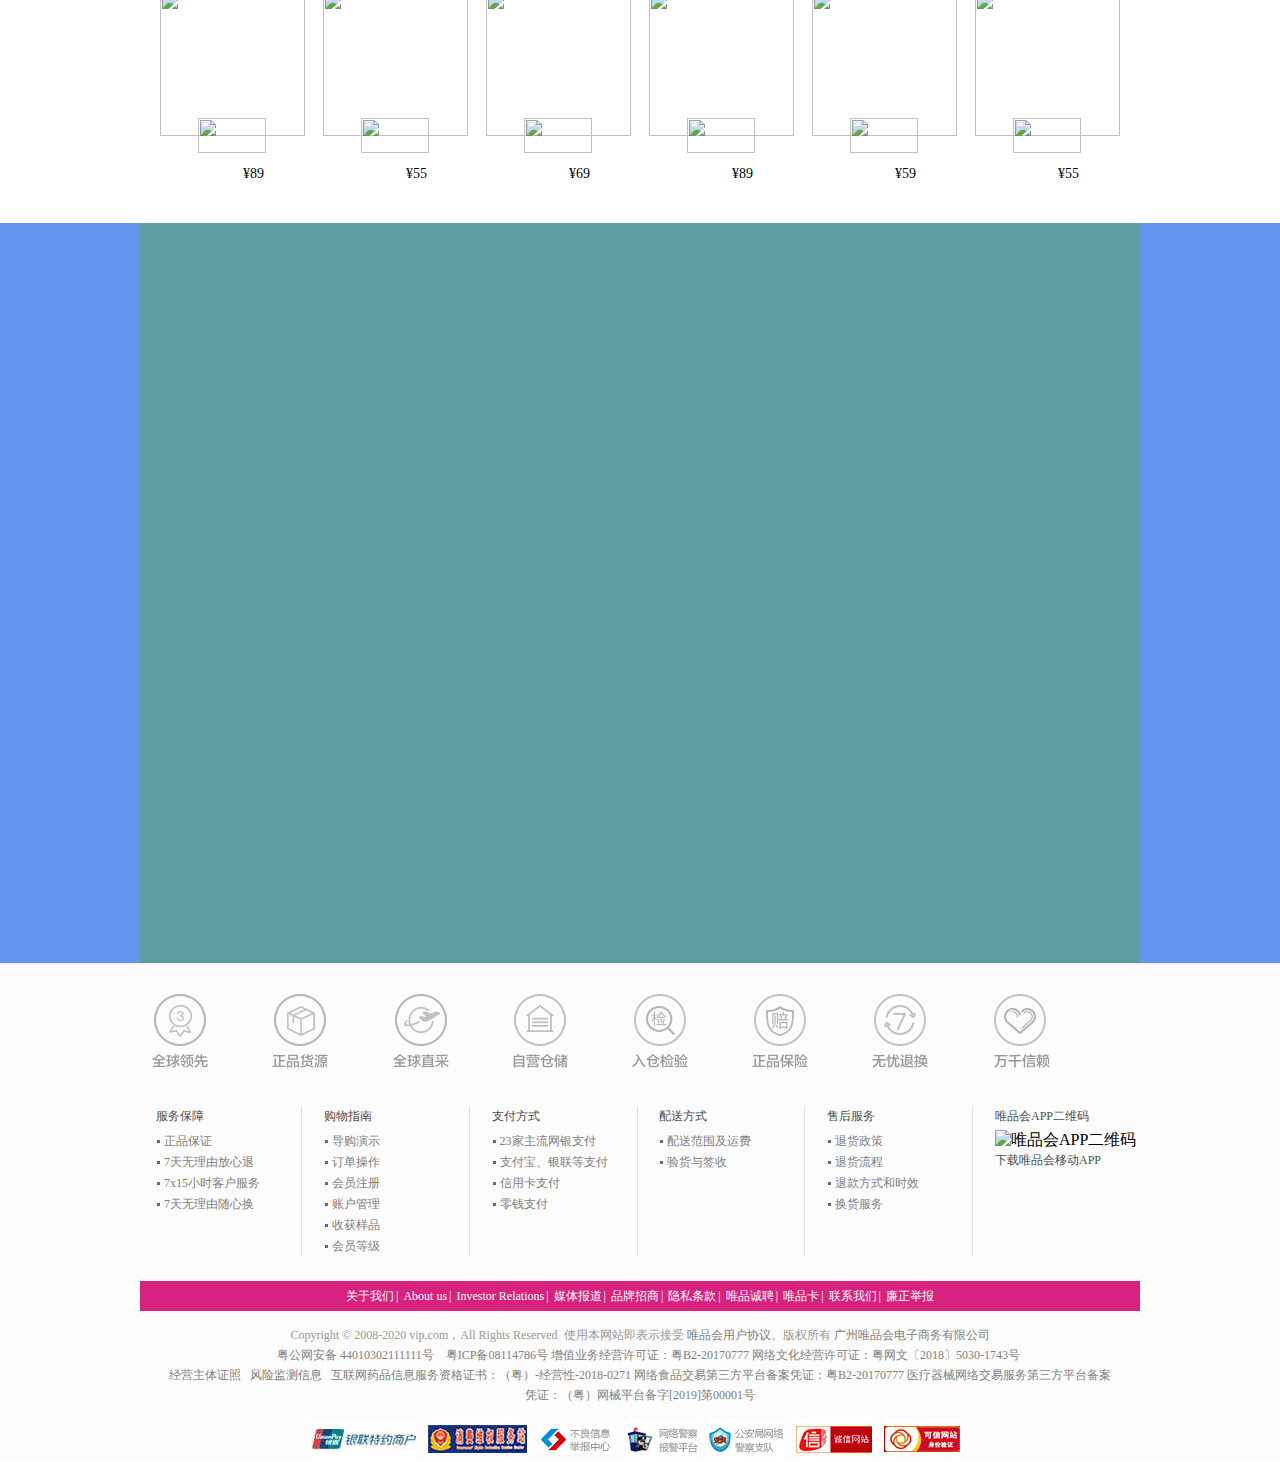
==== commit 77bb7135: "第四次" ====
--- a/src/index.html
+++ b/src/index.html
@@ -324,6 +324,172 @@
         <div class="hot-wrap">
             <div class="sale">
                 <img src="https://a.vpimg2.com/upload/flow/2018/08/17/154/15344789862278.jpg" alt="">
+            </div>
+            <div class="tart">
+                <div class="tart-a">
+                    <div class="tmj">
+                        <div class="tmj-box">
+                            <div class="tp1">
+                                <img src="https://h2.appsimg.com/a.appsimg.com/upload/merchandise/pdcvis/115128/2019/1030/171/97547a5c-0ec3-419a-935f-a8b13cfc85d9_420_531_294x372_90.jpg" alt="">
+                            </div>
+                            <div class="clka">
+                                <img class="tp2" src="https://h2.appsimg.com/a.appsimg.com/upload/brandcool/0/20fcc319b735452d9ac27d6eb9c19175/10004760/primary_132x66_90.png" alt="">
+                                <span>共1698款</span>
+                            </div>
+                            <div class="tp-an">
+                                <img src="https://h2.appsimg.com/b.appsimg.com/upload/momin/2020/09/04/143/1599208735987_100x38_90.png" alt="">
+                                <span class="txt">特卖价</span>
+                                <span class="jg">¥249</span>
+                            </div>
+
+                        </div>
+                        <div class="tmj-box">
+                            <div class="tp1">
+                                <img src="https://h2.appsimg.com/a.appsimg.com/upload/merchandise/pdcvis/2019/03/16/190/fe203e10-aed2-4920-9883-7e8b94b9875c_420_531_294x372_90.jpg" alt="">
+                            </div>
+                            <div class="clka">
+                                <img class="tp2" src="https://h2.appsimg.com/a.appsimg.com/upload/brandcool/0/34bae8259ad0437587f033957541f91c/10004114/primary_132x66_90.png" alt="">
+                                <span>共45款</span>
+                            </div>
+                            <div class="tp-an">
+                                <img src="https://h2.appsimg.com/b.appsimg.com/upload/momin/2020/09/04/143/1599208735987_100x38_90.png" alt="">
+                                <span class="txt">特卖价</span>
+                                <span class="jg">¥249</span>
+                            </div>
+
+                        </div>
+                        <div class="tmj-box">
+                            <div class="tp1">
+                                <img src="https://h2.appsimg.com/a.appsimg.com/upload/merchandise/pdcvis/2020/09/04/21/a1ccd35a-bb35-4fad-bbd1-55efeb981c47_420_531_294x372_90.jpg" alt="">
+                            </div>
+                            <div class="clka">
+                                <img class="tp2" src="https://h2.appsimg.com/a.appsimg.com/upload/brandcool/0/d0557f9873f04bf5bcfb8850adc5cbb8/10000782/primary_132x66_90.png" alt="">
+                                <span>共744款</span>
+                            </div>
+                            <div class="tp-an">
+                                <img src="https://h2.appsimg.com/b.appsimg.com/upload/momin/2020/09/04/143/1599208735987_100x38_90.png" alt="">
+                                <span class="txt">特卖价</span>
+                                <span class="jg">¥69</span>
+                            </div>
+
+                        </div>
+                    </div>
+                </div>
+                <div class="tart-b">
+                    <div class="phb">
+                        <dl class="phb-box">
+                            <dt>
+                                <img src="https://h2.appsimg.com/b.appsimg.com/upload/momin/2020/09/03/192/1599118711742_208x38_90.png" alt="">
+                            </dt>
+                            <dd>运动休闲鞋</dd>
+                        </dl>
+                        <dl class="phb-box">
+                            <dt>
+                                <img src="https://h2.appsimg.com/b.appsimg.com/upload/momin/2020/09/03/192/1599118711742_208x38_90.png" alt="">
+                            </dt>
+                            <dd>运动休闲鞋</dd>
+                        </dl>
+                        <dl class="phb-box">
+                            <dt>
+                                <img src="https://h2.appsimg.com/b.appsimg.com/upload/momin/2020/09/03/192/1599118711742_208x38_90.png" alt="">
+                            </dt>
+                            <dd>运动休闲鞋</dd>
+                        </dl>
+                    </div>
+                </div>
+
+            </div>
+            <div class="wpkq">
+                <dl class="dj">
+                    <dt>
+                        <img class="dj-tp1" src="https://h2.appsimg.com/a.appsimg.com/upload/merchandise/pdcpos/1100001647/2020/1009/165/3e4a4de2-9cc0-4dfe-8e99-716f56dc2503_290x290_90.jpg" alt="">
+                        <div class="dj-tp2">
+                            <img class="dj-tp3" src="https://h2.appsimg.com/a.appsimg.com/upload/brandcool/0/7e4e61ac2071401393ed39f04b41704e/10028135/primary_136x70_90.png" alt="">
+                        </div>
+                    </dt>
+                    <dd>
+                        <img src="https://h2.appsimg.com/b.appsimg.com/upload/momin/2020/09/04/82/1599207921075_80x30_90.png" alt="">
+                        <span class="txt">特卖价</span>
+                        <span class="label">¥89</span>
+                    </dd>
+                </dl>
+                <dl class="dj">
+                    <dt>
+                        <img class="dj-tp1" src="https://h2.appsimg.com/a.appsimg.com/upload/merchandise/pdcpos/1100001293/2020/1008/183/95a244f3-e2c3-4ed7-8ddc-c823d96a0dfe_290x290_90.jpg" alt="">
+                        <div class="dj-tp2">
+                            <img class="dj-tp3" src="https://h2.appsimg.com/a.appsimg.com/upload/brandcool/0/3fa31a0e43e94bfbab1e9280beb499a7/10015366/primary_136x70_90.png" alt="">
+                        </div>
+                    </dt>
+                    <dd>
+                        <img src="https://h2.appsimg.com/b.appsimg.com/upload/momin/2020/09/04/82/1599207921075_80x30_90.png" alt="">
+                        <span class="txt">特卖价</span>
+                        <span class="label">¥55</span>
+                    </dd>
+                </dl>
+                <dl class="dj">
+                    <dt>
+                        <img class="dj-tp1" src="https://h2.appsimg.com/a.appsimg.com/upload/merchandise/pdcvis/112092/2020/0528/81/c4acf0b4-036c-4e8c-95a6-7fa27c036dd0_290x290_90.jpg" alt="">
+                        <div class="dj-tp2">
+                            <img class="dj-tp3" src="https://h2.appsimg.com/a.appsimg.com/upload/brandcool/0/008870c6238044e6ab44bf11ff5a346a/10010067/primary_136x70_90.png" alt="">
+                        </div>
+                    </dt>
+                    <dd>
+                        <img src="https://h2.appsimg.com/b.appsimg.com/upload/momin/2020/09/04/82/1599207921075_80x30_90.png" alt="">
+                        <span class="txt">特卖价</span>
+                        <span class="label">¥69</span>
+                    </dd>
+                </dl>
+                <dl class="dj">
+                    <dt>
+                        <img class="dj-tp1" src="https://h2.appsimg.com/a.appsimg.com/upload/merchandise/pdcvis/618508/2020/0525/29/0114372f-5e21-409e-9430-5edde5fc0827_290x290_90.jpg" alt="">
+                        <div class="dj-tp2">
+                            <img class="dj-tp3" src="https://h2.appsimg.com/a.appsimg.com/upload/brandcool/0/f6df06163d124678a900f33904ce44c0/10010139/primary_136x70_90.png" alt="">
+                        </div>
+                    </dt>
+                    <dd>
+                        <img src="https://h2.appsimg.com/b.appsimg.com/upload/momin/2020/09/04/82/1599207921075_80x30_90.png" alt="">
+                        <span class="txt">特卖价</span>
+                        <span class="label">¥89</span>
+                    </dd>
+                </dl>
+                <dl class="dj">
+                    <dt>
+                        <img class="dj-tp1" src="https://h2.appsimg.com/a.appsimg.com/upload/merchandise/pdcvis/618008/2020/0514/97/15419fc1-3459-409a-a7bb-c46e7ccddbbf_290x290_90.jpg" alt="">
+                        <div class="dj-tp2">
+                            <img class="dj-tp3" src="https://h2.appsimg.com/a.appsimg.com/upload/brandcool/0/284210a4ae674eca9dcadd1f0d1018fd/10004312/primary_136x70_90.png" alt="">
+                        </div>
+                    </dt>
+                    <dd>
+                        <img src="https://h2.appsimg.com/b.appsimg.com/upload/momin/2020/09/04/82/1599207921075_80x30_90.png" alt="">
+                        <span class="txt">特卖价</span>
+                        <span class="label">¥59</span>
+                    </dd>
+                </dl>
+                <dl class="dj">
+                    <dt>
+                        <img class="dj-tp1" src="https://h2.appsimg.com/a.appsimg.com/upload/merchandise/pdcvis/1000000001/2020/0828/111/85dccbee-09a0-4d71-9e99-a269756ccc4c_290x290_90.jpg" alt="">
+                        <div class="dj-tp2">
+                            <img class="dj-tp3" src="https://h2.appsimg.com/a.appsimg.com/upload/brandcool/0/60a660ccd20a413295fd288d5e65fd16/10027409/primary_136x70_90.png" alt="">
+                        </div>
+                    </dt>
+                    <dd>
+                        <img src="https://h2.appsimg.com/b.appsimg.com/upload/momin/2020/09/04/82/1599207921075_80x30_90.png" alt="">
+                        <span class="txt">特卖价</span>
+                        <span class="label">¥55</span>
+                    </dd>
+                </dl>
+            </div>
+        </div>
+    </div>
+
+    <!-- new -->
+    <div id="new">
+        <div class="new-wrap">
+            <div class="pingou"></div>
+            <div class="list">
+                <ul>
+
+                </ul>
             </div>
         </div>
     </div>
--- a/src/css/index.css
+++ b/src/css/index.css
@@ -1,85 +1,1163 @@
-/*
-Error: Invalid CSS after "    background: ": expected expression (e.g. 1px, bold), was ";"
-        on line 66 of sass/_banner.scss
-        from line 6 of sass/./index.scss
-
-61: #left,
-62: #right {
-63:     position: absolute;
-64:     top: 50%;
-65:     margin-top: -60px;
-66:     background: ;
-67:     color: #fff;
-68:     font-size: 100px;
-69:     text-decoration: none;
-70:     // display: none;
-71: }
-
-Backtrace:
-sass/_banner.scss:66
-sass/./index.scss:6
-C:/Ruby26-x64/lib/ruby/gems/2.6.0/gems/sass-3.7.4/lib/sass/scss/parser.rb:1308:in `expected'
-C:/Ruby26-x64/lib/ruby/gems/2.6.0/gems/sass-3.7.4/lib/sass/script/lexer.rb:240:in `expected!'
-C:/Ruby26-x64/lib/ruby/gems/2.6.0/gems/sass-3.7.4/lib/sass/script/parser.rb:855:in `assert_expr'
-C:/Ruby26-x64/lib/ruby/gems/2.6.0/gems/sass-3.7.4/lib/sass/script/parser.rb:68:in `parse'
-C:/Ruby26-x64/lib/ruby/gems/2.6.0/gems/sass-3.7.4/lib/sass/scss/parser.rb:1164:in `sass_script'
-C:/Ruby26-x64/lib/ruby/gems/2.6.0/gems/sass-3.7.4/lib/sass/scss/parser.rb:1002:in `value!'
-C:/Ruby26-x64/lib/ruby/gems/2.6.0/gems/sass-3.7.4/lib/sass/scss/parser.rb:807:in `block in try_declaration'
-C:/Ruby26-x64/lib/ruby/gems/2.6.0/gems/sass-3.7.4/lib/sass/scss/parser.rb:1284:in `rethrow'
-C:/Ruby26-x64/lib/ruby/gems/2.6.0/gems/sass-3.7.4/lib/sass/scss/parser.rb:820:in `try_declaration'
-C:/Ruby26-x64/lib/ruby/gems/2.6.0/gems/sass-3.7.4/lib/sass/scss/parser.rb:743:in `declaration_or_ruleset'
-C:/Ruby26-x64/lib/ruby/gems/2.6.0/gems/sass-3.7.4/lib/sass/scss/parser.rb:708:in `block_child'
-C:/Ruby26-x64/lib/ruby/gems/2.6.0/gems/sass-3.7.4/lib/sass/scss/parser.rb:700:in `block_contents'
-C:/Ruby26-x64/lib/ruby/gems/2.6.0/gems/sass-3.7.4/lib/sass/scss/parser.rb:689:in `block'
-C:/Ruby26-x64/lib/ruby/gems/2.6.0/gems/sass-3.7.4/lib/sass/scss/parser.rb:681:in `ruleset'
-C:/Ruby26-x64/lib/ruby/gems/2.6.0/gems/sass-3.7.4/lib/sass/scss/parser.rb:707:in `block_child'
-C:/Ruby26-x64/lib/ruby/gems/2.6.0/gems/sass-3.7.4/lib/sass/scss/parser.rb:700:in `block_contents'
-C:/Ruby26-x64/lib/ruby/gems/2.6.0/gems/sass-3.7.4/lib/sass/scss/parser.rb:137:in `stylesheet'
-C:/Ruby26-x64/lib/ruby/gems/2.6.0/gems/sass-3.7.4/lib/sass/scss/parser.rb:41:in `parse'
-C:/Ruby26-x64/lib/ruby/gems/2.6.0/gems/sass-3.7.4/lib/sass/engine.rb:414:in `_to_tree'
-C:/Ruby26-x64/lib/ruby/gems/2.6.0/gems/sass-3.7.4/lib/sass/engine.rb:321:in `to_tree'
-C:/Ruby26-x64/lib/ruby/gems/2.6.0/gems/sass-3.7.4/lib/sass/tree/visitors/perform.rb:323:in `block in visit_import'
-C:/Ruby26-x64/lib/ruby/gems/2.6.0/gems/sass-3.7.4/lib/sass/stack.rb:88:in `block in with_import'
-C:/Ruby26-x64/lib/ruby/gems/2.6.0/gems/sass-3.7.4/lib/sass/stack.rb:135:in `with_frame'
-C:/Ruby26-x64/lib/ruby/gems/2.6.0/gems/sass-3.7.4/lib/sass/stack.rb:88:in `with_import'
-C:/Ruby26-x64/lib/ruby/gems/2.6.0/gems/sass-3.7.4/lib/sass/tree/visitors/perform.rb:322:in `visit_import'
-C:/Ruby26-x64/lib/ruby/gems/2.6.0/gems/sass-3.7.4/lib/sass/tree/visitors/base.rb:36:in `visit'
-C:/Ruby26-x64/lib/ruby/gems/2.6.0/gems/sass-3.7.4/lib/sass/tree/visitors/perform.rb:158:in `block in visit'
-C:/Ruby26-x64/lib/ruby/gems/2.6.0/gems/sass-3.7.4/lib/sass/stack.rb:79:in `block in with_base'
-C:/Ruby26-x64/lib/ruby/gems/2.6.0/gems/sass-3.7.4/lib/sass/stack.rb:135:in `with_frame'
-C:/Ruby26-x64/lib/ruby/gems/2.6.0/gems/sass-3.7.4/lib/sass/stack.rb:79:in `with_base'
-C:/Ruby26-x64/lib/ruby/gems/2.6.0/gems/sass-3.7.4/lib/sass/tree/visitors/perform.rb:158:in `visit'
-C:/Ruby26-x64/lib/ruby/gems/2.6.0/gems/sass-3.7.4/lib/sass/tree/visitors/base.rb:52:in `block in visit_children'
-C:/Ruby26-x64/lib/ruby/gems/2.6.0/gems/sass-3.7.4/lib/sass/tree/visitors/base.rb:52:in `map'
-C:/Ruby26-x64/lib/ruby/gems/2.6.0/gems/sass-3.7.4/lib/sass/tree/visitors/base.rb:52:in `visit_children'
-C:/Ruby26-x64/lib/ruby/gems/2.6.0/gems/sass-3.7.4/lib/sass/tree/visitors/perform.rb:167:in `block in visit_children'
-C:/Ruby26-x64/lib/ruby/gems/2.6.0/gems/sass-3.7.4/lib/sass/tree/visitors/perform.rb:179:in `with_environment'
-C:/Ruby26-x64/lib/ruby/gems/2.6.0/gems/sass-3.7.4/lib/sass/tree/visitors/perform.rb:166:in `visit_children'
-C:/Ruby26-x64/lib/ruby/gems/2.6.0/gems/sass-3.7.4/lib/sass/tree/visitors/base.rb:36:in `block in visit'
-C:/Ruby26-x64/lib/ruby/gems/2.6.0/gems/sass-3.7.4/lib/sass/tree/visitors/perform.rb:186:in `visit_root'
-C:/Ruby26-x64/lib/ruby/gems/2.6.0/gems/sass-3.7.4/lib/sass/tree/visitors/base.rb:36:in `visit'
-C:/Ruby26-x64/lib/ruby/gems/2.6.0/gems/sass-3.7.4/lib/sass/tree/visitors/perform.rb:157:in `visit'
-C:/Ruby26-x64/lib/ruby/gems/2.6.0/gems/sass-3.7.4/lib/sass/tree/visitors/perform.rb:10:in `visit'
-C:/Ruby26-x64/lib/ruby/gems/2.6.0/gems/sass-3.7.4/lib/sass/tree/root_node.rb:36:in `css_tree'
-C:/Ruby26-x64/lib/ruby/gems/2.6.0/gems/sass-3.7.4/lib/sass/tree/root_node.rb:29:in `render_with_sourcemap'
-C:/Ruby26-x64/lib/ruby/gems/2.6.0/gems/sass-3.7.4/lib/sass/engine.rb:389:in `_render_with_sourcemap'
-C:/Ruby26-x64/lib/ruby/gems/2.6.0/gems/sass-3.7.4/lib/sass/engine.rb:307:in `render_with_sourcemap'
-C:/Ruby26-x64/lib/ruby/gems/2.6.0/gems/sass-3.7.4/lib/sass/plugin/compiler.rb:462:in `update_stylesheet'
-C:/Ruby26-x64/lib/ruby/gems/2.6.0/gems/sass-3.7.4/lib/sass/plugin/compiler.rb:215:in `block in update_stylesheets'
-C:/Ruby26-x64/lib/ruby/gems/2.6.0/gems/sass-3.7.4/lib/sass/plugin/compiler.rb:209:in `each'
-C:/Ruby26-x64/lib/ruby/gems/2.6.0/gems/sass-3.7.4/lib/sass/plugin/compiler.rb:209:in `update_stylesheets'
-C:/Ruby26-x64/lib/ruby/gems/2.6.0/gems/sass-3.7.4/lib/sass/plugin/compiler.rb:443:in `on_file_changed'
-C:/Ruby26-x64/lib/ruby/gems/2.6.0/gems/sass-3.7.4/lib/sass/plugin/compiler.rb:320:in `block in watch'
-C:/Ruby26-x64/lib/ruby/gems/2.6.0/gems/sass-listen-4.0.0/lib/sass-listen/event/config.rb:23:in `call'
-C:/Ruby26-x64/lib/ruby/gems/2.6.0/gems/sass-listen-4.0.0/lib/sass-listen/event/processor.rb:115:in `_process_changes'
-C:/Ruby26-x64/lib/ruby/gems/2.6.0/gems/sass-listen-4.0.0/lib/sass-listen/event/processor.rb:19:in `block in loop_for'
-C:/Ruby26-x64/lib/ruby/gems/2.6.0/gems/sass-listen-4.0.0/lib/sass-listen/event/processor.rb:15:in `loop'
-C:/Ruby26-x64/lib/ruby/gems/2.6.0/gems/sass-listen-4.0.0/lib/sass-listen/event/processor.rb:15:in `loop_for'
-C:/Ruby26-x64/lib/ruby/gems/2.6.0/gems/sass-listen-4.0.0/lib/sass-listen/event/loop.rb:84:in `_wait_for_changes'
-C:/Ruby26-x64/lib/ruby/gems/2.6.0/gems/sass-listen-4.0.0/lib/sass-listen/event/loop.rb:42:in `block in setup'
-C:/Ruby26-x64/lib/ruby/gems/2.6.0/gems/sass-listen-4.0.0/lib/sass-listen/internals/thread_pool.rb:6:in `block in add'
-*/
-body:before {
-  white-space: pre;
-  font-family: monospace;
-  content: "Error: Invalid CSS after \"    background: \": expected expression (e.g. 1px, bold), was \";\"\A         on line 66 of sass/_banner.scss\A         from line 6 of sass/./index.scss\A \A 61: #left,\A 62: #right {\A 63:     position: absolute;\A 64:     top: 50%;\A 65:     margin-top: -60px;\A 66:     background: ;\A 67:     color: #fff;\A 68:     font-size: 100px;\A 69:     text-decoration: none;\A 70:     // display: none;\A 71: }"; }
+@charset "UTF-8";
+html,
+body,
+ul,
+li,
+ol,
+dl,
+dd,
+dt,
+p,
+h1,
+h2,
+h3,
+h4,
+h5,
+h6,
+form,
+fieldset,
+legend,
+img,
+input {
+  margin: 0;
+  padding: 0;
+}
+
+body {
+  font-size: 16px;
+  font-family: "微软雅黑";
+}
+
+ul,
+ol,
+li {
+  list-style: none;
+}
+
+b,
+strong {
+  font-weight: normal;
+}
+
+em,
+i {
+  font-style: normal;
+}
+
+a,
+u {
+  text-decoration: none;
+}
+
+h1,
+h2,
+h3,
+h4,
+h5,
+h6 {
+  font-size: 16px;
+  font-weight: normal;
+}
+
+input {
+  outline: none;
+}
+
+img {
+  display: block;
+  border: 0;
+}
+
+fieldset {
+  border: 0;
+}
+
+textarea {
+  resize: none;
+}
+
+/* 封装好类名 */
+.border_none {
+  border: none !important;
+}
+
+.bg_none {
+  background: none !important;
+}
+
+.margin_none {
+  margin: none !important;
+}
+
+.float_left {
+  float: left;
+}
+
+.float_right {
+  float: right;
+}
+
+/* 多行文本溢出省略号显示 */
+.text_ellipsis {
+  display: -webkit-box;
+  -webkit-box-orient: vertical;
+  -webkit-line-clamp: 2;
+  overflow: hidden;
+  text-overflow: ellipsis;
+}
+
+/* 各种居中 */
+/* 在浏览器窗口左右居中 */
+.fixed_center {
+  position: fixed;
+  left: 0;
+  right: 0;
+  top: 0;
+  bottom: 0;
+  margin: auto;
+}
+
+/* 让子元素在父元素里面左右上下居中 */
+.dom_center {
+  position: absolute;
+  left: 0;
+  right: 0;
+  top: 0;
+  bottom: 0;
+  margin: auto;
+}
+
+/* 万能清除法 */
+.clear_fix:after {
+  content: ".";
+  clear: both;
+  display: block;
+  height: 0;
+  overflow: hidden;
+  visibility: hidden;
+}
+
+.clearfix {
+  zoom: 1;
+}
+
+.top-wrap,
+.head-wrap,
+.nav-wrap,
+.banner-wrap,
+.fine-wrap,
+.hot-wrap,
+.new-wrap,
+.footer-wrap {
+  width: 1000px;
+  margin: 0 auto;
+}
+
+#top {
+  width: 100%;
+  background: #f5f5f5;
+}
+#top a {
+  font-size: 12px;
+  color: #666;
+}
+#top .top-wrap {
+  height: 30px;
+  display: flex;
+  align-items: center;
+  justify-content: space-between;
+}
+#top .top-wrap .c-h {
+  width: 46px;
+  height: 28px;
+  padding: 0 23px 0 15px;
+  position: relative;
+  cursor: pointer;
+}
+#top .top-wrap .c-h .c-h-title {
+  font-size: 12px;
+  color: #777;
+  line-height: 28px;
+}
+#top .top-wrap .c-h .c-h-jt {
+  position: absolute;
+  top: 4px;
+  right: 8px;
+  color: #999;
+}
+
+.tool {
+  width: 790px;
+  height: 30px;
+  display: flex;
+  justify-content: space-between;
+}
+.tool li {
+  background-position: -207px -184px;
+  height: 30px;
+  padding: 0 5px 0 15px;
+  display: flex;
+  align-items: center;
+  position: relative;
+}
+.tool li a {
+  color: #666;
+}
+.tool li a i {
+  color: #ccc;
+}
+.tool li a .iconfont {
+  color: #999;
+}
+
+.qdyl {
+  display: flex;
+  justify-content: space-between;
+}
+.qdyl img {
+  margin-right: 3px;
+}
+
+.sjb {
+  display: flex;
+  justify-content: space-between;
+  align-items: center;
+  display: block;
+}
+.sjb .icon {
+  background: url(../images/index.png) no-repeat;
+  background-position: -294px -142px;
+  width: 10px;
+  height: 14px;
+  margin: 0 3px 0 1px;
+  z-index: 30;
+}
+
+.ej:hover {
+  border: 1px solid #f5f5f5;
+  border-bottom: none !important;
+  z-index: 20;
+}
+
+.ej:hover + .ewm {
+  display: block;
+}
+
+.ewm {
+  width: 185px;
+  text-align: center;
+  position: absolute;
+  right: 194px;
+  top: 30px;
+  z-index: 10;
+  background: #fff;
+  border: 1px solid #f5f5f5;
+  display: none;
+}
+.ewm a {
+  display: block;
+  padding: 10px;
+  width: 165px;
+  height: 160px;
+}
+.ewm a img {
+  display: inline-block;
+  width: 100%;
+  height: 100%;
+}
+.ewm p {
+  font-size: 14px;
+  font-weight: 700;
+  line-height: 42px;
+  height: 42px;
+  color: #333;
+}
+.ewm p:hover {
+  color: #f10180;
+}
+
+.tool li:hover {
+  background: #fff;
+  border: 1px solid #f5f5f5;
+}
+
+.gdej {
+  width: 300px;
+  text-align: center;
+  position: absolute;
+  right: 132px;
+  top: 30px;
+  z-index: 10;
+  background: #fff;
+  border: 1px solid #f5f5f5;
+  padding: 10px 0;
+  display: none;
+}
+.gdej h5 {
+  padding: 0 20px;
+  text-align: left;
+  width: 260px;
+  height: 25px;
+  line-height: 25px;
+  margin-top: 5px;
+  font-weight: 700;
+  font-size: 14px;
+}
+.gdej .xian {
+  border-top: #d5d5d5 1px dotted;
+  height: 5px;
+  content: "";
+  width: 260px;
+}
+.gdej p {
+  text-align: left;
+  padding: 0 20px;
+  display: block;
+  width: 260px;
+  font-size: 12px;
+  color: #666;
+}
+.gdej .sell {
+  margin-bottom: 12px;
+}
+.gdej .sell a {
+  margin-right: 10px;
+}
+
+.gd:hover {
+  border: 1px solid #f5f5f5;
+  border-bottom: none !important;
+  z-index: 20;
+}
+
+.gd:hover + .gdej {
+  display: block;
+}
+
+#head {
+  width: 100%;
+  height: 100px;
+}
+#head .head-wrap {
+  height: 100px;
+}
+
+.head-logo {
+  width: 160px;
+  height: 100px;
+}
+.head-logo a {
+  width: 100%;
+  height: 100px;
+}
+.head-logo a img {
+  width: 100%;
+  height: 100%;
+}
+
+.c-service {
+  width: 304px;
+  height: 100px;
+  display: flex;
+  justify-content: space-between;
+}
+.c-service a {
+  width: 304px;
+  height: 100px;
+}
+.c-service a img {
+  width: 100%;
+  height: 100%;
+}
+
+.head-cart {
+  width: 96px;
+  background: chartreuse;
+  z-index: 9;
+  margin: 33px 0 0 15px;
+}
+.head-cart .tool {
+  padding-right: 33px;
+  padding-left: 25px;
+  width: 36px;
+  height: 32px;
+  line-height: 32px;
+  cursor: pointer;
+  border: 1px solid #ccc;
+  background: #f6f7f9;
+  border-radius: 2px;
+  position: relative;
+}
+.head-cart .tool .ico-bag {
+  background-image: url(../images/index.png);
+  background-position: 0 -208px;
+  width: 12px;
+  height: 17px;
+  position: absolute;
+  top: 8px;
+  left: 8px;
+}
+.head-cart .tool .gwd {
+  font-size: 12px;
+  color: #333;
+}
+.head-cart .tool .count {
+  position: absolute;
+  top: 8px;
+  right: 3px;
+  border-radius: 8px;
+  height: 16px;
+  width: 24px;
+  line-height: 16px;
+  color: #fff;
+  text-align: center;
+  background-color: #f00581;
+}
+
+.head-search {
+  margin-top: 33px;
+  width: 391px;
+}
+.head-search .head-form {
+  width: 387px;
+  height: 32px;
+  border: 2px solid #fa2a83;
+  border-radius: 2px;
+  background-color: #fff;
+  position: relative;
+  display: flex;
+  justify-content: space-between;
+}
+.head-search .head-form .c-input {
+  padding: 2px 12px;
+  width: 311px;
+  height: 28px;
+  line-height: 30px;
+  font-size: 14px;
+  color: #333;
+  border: none;
+  border-top-left-radius: 2px;
+  border-bottom-left-radius: 2px;
+  background: #fff;
+}
+.head-search .head-form .c-button {
+  position: absolute;
+  top: 0;
+  right: 0;
+  padding-top: 6px;
+  display: block;
+  width: 53px;
+  height: 28px;
+  background: #fa2a83;
+  text-align: center;
+}
+.head-search .head-form .c-button .c-icon {
+  background: url(../images/index.png) no-repeat;
+  background-position: -285px -104px;
+  width: 19px;
+  height: 22px;
+  display: inline-block;
+}
+.head-search .hotword {
+  height: 20px;
+  margin: 2px;
+  display: flex;
+  align-items: center;
+}
+.head-search .hotword li {
+  margin-right: 6px;
+  display: flex;
+  justify-content: space-between;
+}
+.head-search .hotword li a {
+  display: block;
+  font-size: 12px;
+  color: #999;
+  margin-right: 6px;
+}
+.head-search .hotword li span {
+  font-size: 12px;
+  color: #999;
+}
+
+#main-nav {
+  width: 100%;
+  height: 43px;
+}
+#main-nav .nav-wrap {
+  height: 43px;
+}
+
+.nav-link {
+  height: 43px;
+  display: flex;
+  align-items: center;
+  justify-content: space-between;
+  position: relative;
+}
+.nav-link .nav-cate {
+  background: #f10180;
+  width: 156px;
+  height: auto;
+}
+.nav-link .nav-cate img {
+  display: inline-block;
+  vertical-align: middle;
+}
+.nav-link .nav-cate a {
+  display: block;
+  color: #fff;
+  height: 43px;
+  font-size: 16px;
+  padding: 0 10px;
+  text-align: center;
+  line-height: 43px;
+}
+.nav-link .nav-cate a span {
+  display: inline-block;
+  height: 32px;
+}
+.nav-link li {
+  height: 43px;
+  height: 43px;
+}
+.nav-link li a {
+  display: block;
+  padding: 0 10px;
+  text-align: center;
+  color: #333;
+  font-size: 16px;
+  white-space: nowrap;
+  line-height: 43px;
+}
+.nav-link li .nav-atag {
+  cursor: default;
+  font-weight: 700;
+  color: #f10180;
+}
+.nav-link li .nav-isbold {
+  font-weight: 700;
+}
+.nav-link li:hover a {
+  color: #f10180;
+}
+
+.nav-cate a:hover span {
+  color: white;
+}
+
+.nav-gd .iconfont {
+  font-size: 12px;
+}
+
+.nav-cate:hover + .menu {
+  display: block;
+  z-index: 3;
+}
+
+.menu {
+  position: absolute;
+  top: 43px;
+  left: 0px;
+  z-index: 3;
+  width: 156px;
+  background: #f10180;
+  display: none;
+}
+.menu ul li {
+  text-align: center;
+}
+.menu ul li a {
+  font-size: 12px;
+  color: #fff;
+}
+.menu li:hover {
+  background: #fff;
+}
+.menu li:hover a {
+  color: #f10180;
+}
+.menu .cartlist {
+  position: absolute;
+  left: 156px;
+  top: 0;
+  width: 900px;
+  min-height: 473px;
+  background: #fff;
+  display: none;
+  transition: top 0.3s ease;
+}
+.menu .cartlist .item {
+  padding: 20px;
+  display: none;
+}
+
+.menu:hover {
+  display: block;
+}
+
+.gd-big {
+  padding-left: 3px;
+}
+
+.gd-big:hover {
+  box-shadow: 0 -2px 3px 0 rgba(0, 0, 0, 0.06);
+  border-bottom: none;
+  z-index: 5;
+}
+
+.gd-big:hover + .gd-small {
+  display: block;
+  z-index: 20;
+}
+
+.gd-small {
+  position: absolute;
+  right: 0;
+  top: 43px;
+  background: #fff;
+  display: none;
+}
+
+.gd-small:hover {
+  display: block;
+  z-index: 20;
+}
+
+#banner {
+  width: 100%;
+  height: 510px;
+  background: url(../images/banner_bg.jpg) no-repeat;
+  background-position: center top;
+}
+#banner .banner-wrap {
+  padding: 45px 0 20px 0;
+  height: 480px;
+  background: olivedrab;
+}
+
+.lunbo {
+  width: 976px;
+  height: 440px;
+  border: 1px solid red;
+  border-bottom: none;
+  margin: 20px auto;
+  position: relative;
+}
+.lunbo ul li {
+  position: absolute;
+  left: 0px;
+  top: 0px;
+  opacity: 0;
+}
+.lunbo ul li img {
+  display: inline-block;
+  width: 976px;
+  height: 400px;
+}
+.lunbo ol {
+  position: absolute;
+  left: 0;
+  bottom: 0;
+  width: 100%;
+  height: 40px;
+  text-align: center;
+  display: flex;
+  align-items: center;
+  justify-content: space-around;
+}
+.lunbo ol li {
+  font-size: 12px;
+  color: #333;
+  width: 200px;
+  height: 40px;
+  line-height: 40px;
+  display: flex;
+  justify-content: space-between;
+}
+.lunbo ol li span {
+  color: #e8e8e8;
+}
+
+#left,
+#right {
+  position: absolute;
+  top: 50%;
+  margin-top: -53px;
+  color: #fff;
+  font-size: 100px;
+  text-decoration: none;
+}
+
+#left {
+  left: 20px;
+  background: rgba(0, 0, 0, 0.2);
+}
+
+#right {
+  right: 20px;
+}
+
+#fine {
+  width: 100%;
+  height: 400px;
+}
+#fine .fine-wrap {
+  height: 400px;
+}
+#fine .fine-wrap .op-top {
+  height: 120px;
+}
+#fine .fine-wrap .op-top img {
+  width: 100%;
+  height: 100%;
+}
+
+.op-item {
+  height: 270px;
+  display: flex;
+  justify-content: space-between;
+  align-items: center;
+}
+.op-item .pic {
+  width: 280px;
+  height: 250px;
+  padding: 0 18px 18px 0;
+}
+.op-item .pic img {
+  width: 100%;
+  height: 100%;
+}
+
+#hot {
+  width: 100%;
+  overflow: hidden;
+}
+#hot .hot-wrap {
+  min-height: 740px;
+}
+#hot .hot-wrap .sale {
+  margin-bottom: 20px;
+}
+#hot .hot-wrap .sale img {
+  width: 100%;
+  height: 70px;
+}
+
+.tart {
+  width: 100%;
+  height: 290px;
+  display: flex;
+  justify-content: space-between;
+}
+.tart .tart-a {
+  width: 490px;
+  height: 290px;
+  background: url("https://h2.appsimg.com/b.appsimg.com/upload/momin/2020/09/02/77/1599038966107_1020x580_90.png") no-repeat center;
+  background-size: 100% 100%;
+  position: relative;
+}
+.tart .tart-b {
+  width: 490px;
+  height: 290px;
+  background: url("https://h2.appsimg.com/b.appsimg.com/upload/momin/2020/09/03/81/1599118580733_980x580_90.png") no-repeat center;
+  background-size: 100% 100%;
+  position: relative;
+}
+
+.tmj {
+  position: absolute;
+  top: 60px;
+  width: 450px;
+  height: 230px;
+  display: flex;
+  align-items: center;
+  justify-content: space-between;
+  padding: 0 10px;
+}
+.tmj .tmj-box {
+  width: 147px;
+  height: 230px;
+  text-align: center;
+  position: relative;
+}
+.tmj .tmj-box .tp1 {
+  width: 147px;
+  height: 186px;
+}
+.tmj .tmj-box .tp1 img {
+  width: 100%;
+  height: 100%;
+}
+.tmj .tmj-box .clka {
+  width: 105px;
+  height: 64px;
+  position: absolute;
+  left: 21px;
+  top: 114px;
+  text-align: center;
+  background: url("https://h2.appsimg.com/b.appsimg.com/upload/momin/2020/09/02/120/1599039024891_210x128_90.png") no-repeat;
+  background-size: 100% 100%;
+}
+.tmj .tmj-box .clka .tp2 {
+  display: inline-block;
+  width: 66px;
+  height: 33px;
+  position: absolute;
+  top: 6px;
+  right: 20px;
+}
+.tmj .tmj-box .clka span {
+  font-size: 14px;
+  color: #585c64;
+  position: absolute;
+  top: 46px;
+  right: 20px;
+}
+
+.tp-an {
+  display: inline-block;
+  width: 100%;
+  height: 20px;
+  margin-top: 10px;
+  position: relative;
+  display: flex;
+  align-items: center;
+  justify-content: center;
+}
+.tp-an img {
+  display: inline-block;
+  width: 50px;
+  height: 100%;
+}
+.tp-an .txt {
+  font-size: 10px;
+  color: #fff;
+  position: absolute;
+  left: 43px;
+  z-index: 10px;
+}
+.tp-an .jg {
+  font-size: 14px;
+  color: #000;
+  margin-left: 2px;
+}
+
+.phb {
+  position: absolute;
+  top: 60px;
+  width: 470px;
+  height: 230px;
+  padding: 0 10px;
+  display: flex;
+  align-items: center;
+  justify-content: space-between;
+}
+.phb .phb-box {
+  width: 146px;
+  height: 213px;
+  background: url("https://h2.appsimg.com/b.appsimg.com/upload/momin/2020/09/03/144/1599118620572_292x426_90.jpg") no-repeat;
+  background-size: 100% 100%;
+}
+.phb .phb-box dt {
+  width: 146px;
+  height: 186px;
+  background: url("https://h2.appsimg.com/a.appsimg.com/upload/merchandise/pdcvis/102824/2019/0822/26/f23f49d2-3d73-4429-964a-2909a09e49b1_420_531_292x372_90.jpg") no-repeat;
+  background-size: 100% 100%;
+  position: relative;
+}
+.phb .phb-box dt img {
+  display: inline-block;
+  width: 104px;
+  height: 19px;
+  position: absolute;
+  bottom: 10px;
+  left: 21px;
+}
+.phb .phb-box dd {
+  font-size: 14px;
+  color: #222222;
+  text-align: center;
+  margin-top: 4px;
+}
+
+.wpkq {
+  width: 960px;
+  height: 250px;
+  margin-top: 20px;
+  padding: 83px 20px 0;
+  background: url("https://h2.appsimg.com/b.appsimg.com/upload/momin/2020/09/18/152/1600421099298_2000x596_90.png") no-repeat;
+  background-size: 100% 100%;
+  display: flex;
+  align-items: center;
+  justify-content: space-between;
+}
+.wpkq .dj {
+  width: 145px;
+  height: 200px;
+}
+.wpkq .dj dt {
+  width: 145px;
+  height: 145px;
+  position: relative;
+}
+.wpkq .dj dt .dj-tp1 {
+  width: 100%;
+  height: 100%;
+}
+.wpkq .dj dt .dj-tp2 {
+  width: 86px;
+  height: 52px;
+  background: url("https://h2.appsimg.com/b.appsimg.com/upload/momin/2020/09/04/112/1599186246637_172x104_90.png") no-repeat;
+  background-size: 100% 100%;
+  position: absolute;
+  left: 29px;
+  bottom: -25px;
+  display: flex;
+  align-items: center;
+  justify-content: center;
+}
+
+.dj-tp3 {
+  display: inline-block;
+  width: 68px;
+  height: 35px;
+}
+
+.dj dd {
+  margin-top: 30px;
+  display: flex;
+  justify-content: center;
+  align-items: center;
+  position: relative;
+}
+.dj dd img {
+  display: inline-block;
+  width: 40px;
+  height: 15px;
+}
+.dj dd .txt {
+  font-size: 10px;
+  color: #fff;
+  position: absolute;
+  top: 3px;
+  left: 43px;
+}
+.dj dd .label {
+  font-size: 14px;
+  margin-left: 2px;
+}
+
+#new {
+  width: 100%;
+  min-height: 740px;
+  background: cornflowerblue;
+}
+#new .new-wrap {
+  min-height: 740px;
+  background: cadetblue;
+}
+#new .new-wrap .pingou {
+  width: 100%;
+  height: 120px;
+  background: url("https://h2.appsimg.com/b.appsimg.com/upload/mst/2020/09/28/119/284ca936f8d137e733add97089f923f5.png") center top no-repeat;
+}
+
+.list {
+  font-size: 14px;
+}
+.list li {
+  width: 238px;
+  height: 397px;
+  padding: 10px;
+  float: left;
+  margin: 8px;
+  border: 1px solid #ccc;
+  position: relative;
+  cursor: pointer;
+}
+.list li p {
+  width: 200px;
+  height: 48px;
+  line-height: 24px;
+  overflow: hidden;
+}
+.list li img {
+  width: 200px;
+  height: 200px;
+  display: block;
+}
+.list li span {
+  display: block;
+}
+
+#footer {
+  width: 100%;
+  height: 494px;
+  border-top: 1px solid #ebebeb;
+  background-color: #fcfcfc;
+}
+#footer .footer-wrap {
+  height: 498px;
+}
+
+.footer-vip {
+  overflow: hidden;
+}
+.footer-vip li {
+  float: left;
+}
+.footer-vip li .footer-v2 {
+  display: block;
+  margin-top: 30px;
+  margin-right: 38px;
+  margin-left: 10px;
+  width: 72px;
+  height: 75px;
+  font-size: 0px;
+  text-indent: -100%;
+  background: url(../images/footer_common.png) no-repeat;
+}
+.footer-vip li .qqlx {
+  background-position: 0 0;
+}
+.footer-vip li .zphy {
+  background-position: -123px 0;
+}
+.footer-vip li .qqzc {
+  background-position: -245px 0px;
+}
+.footer-vip li .zycc {
+  background-position: -369px 0px;
+}
+.footer-vip li .rcjy {
+  background-position: -492px 0px;
+}
+.footer-vip li .zpbx {
+  background-position: -615px 0px;
+}
+.footer-vip li .wyth {
+  background-position: -738px 0px;
+}
+.footer-vip li .wqxl {
+  background-position: -859px 0px;
+}
+
+.footer-list {
+  line-height: 20px;
+  overflow: hidden;
+  margin: 37px 0px 25px;
+  display: flex;
+  align-items: center;
+  justify-content: space-between;
+}
+.footer-list .link {
+  width: 145px;
+  height: 150px;
+  padding-left: 16px;
+  border-right: 1px solid #e0e0e0;
+}
+.footer-list .link dt {
+  margin-bottom: 4px;
+  color: #4d4d4d;
+  font-size: 12px;
+  line-height: 20px;
+}
+.footer-list .link dd {
+  padding-left: 8px;
+  background: url(../images/footer-hash.png)-6px -494px no-repeat;
+  transition: margin-left .2s;
+}
+.footer-list .link dd a {
+  color: grey;
+  font-size: 12px;
+  line-height: 20px;
+}
+.footer-list .link dd:hover {
+  margin-left: 5px;
+  background: url(../images/footer-hash.png)-6px -513px no-repeat;
+}
+.footer-list .link dd:hover a {
+  color: #f10180;
+}
+
+.footer-infor {
+  width: 100%;
+  height: 118px;
+  text-align: center;
+  color: #fff;
+  font-size: 12px;
+}
+.footer-infor .footer-infor-link {
+  background: #d7237e;
+  line-height: 30px;
+}
+.footer-infor .footer-infor-link a {
+  margin-left: 2px;
+  margin-right: 2px;
+  color: #fff;
+}
+.footer-infor .footer-infor-txt {
+  color: #999;
+  margin: 14px 0;
+  line-height: 20px;
+}
+.footer-infor .footer-infor-txt a {
+  color: grey;
+  text-decoration: none;
+}
+.footer-infor .footer-infor-txt a img {
+  display: inline-block;
+  vertical-align: middle;
+  margin-right: 3px;
+}
+.footer-infor .footer-infor-txt a:hover {
+  color: #f10180;
+}
+
+.footer-ft {
+  margin: 0 auto;
+  width: 960px;
+  height: 40px;
+  text-align: center;
+  overflow: hidden;
+}
+.footer-ft a {
+  display: inline-block;
+}
+.footer-ft a i {
+  display: inline-block;
+  margin-right: 9px;
+  height: 40px;
+  background: url(../images/footer-hash.png) no-repeat;
+}
+.footer-ft a .pic1 {
+  width: 105px;
+  background-position: 0 0;
+}
+.footer-ft a .pic2 {
+  width: 99px;
+  background-position: 0 -150px;
+}
+.footer-ft a .pic3 {
+  width: 76px;
+  background: url(../images/footer_no.png) no-repeat;
+}
+.footer-ft a .pic4 {
+  width: 70px;
+  background-position: 0 -250px;
+}
+.footer-ft a .pic5 {
+  width: 75px;
+  background-position: 0 -300px;
+}
+.footer-ft a .pic6 {
+  width: 76px;
+  background-position: 0 -400px;
+}
+.footer-ft a .pic7 {
+  width: 76px;
+  background-position: 0 -450px;
+}
+
+/*# sourceMappingURL=index.css.map */
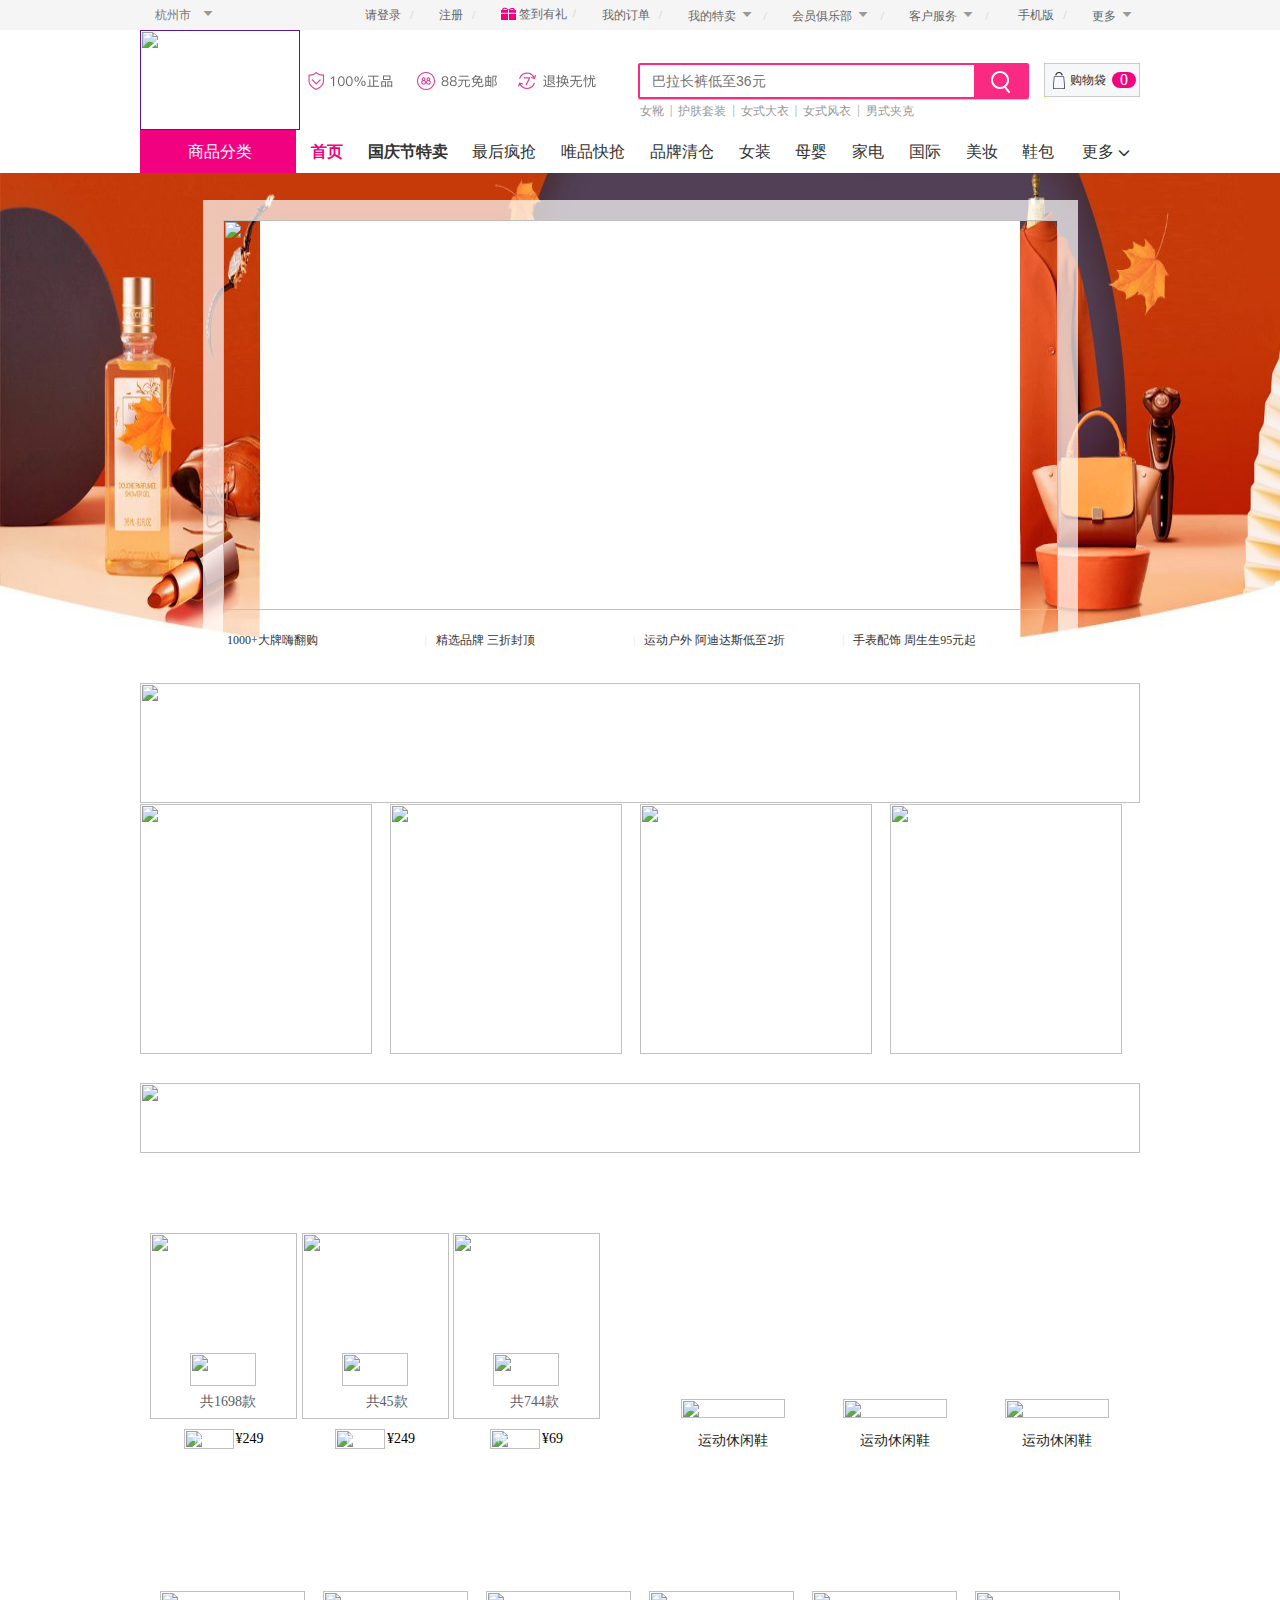
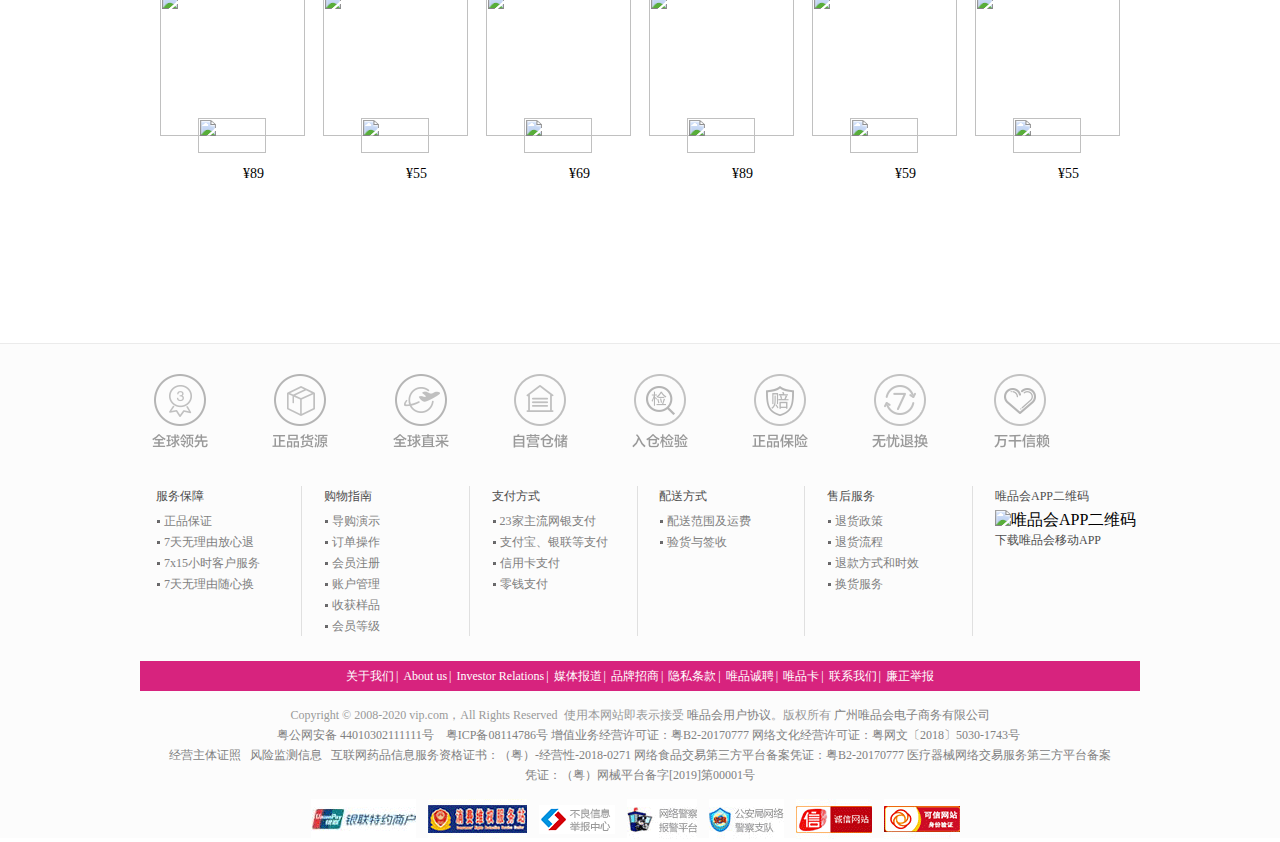
==== commit 4d727544: "第五次" ====
--- a/src/index.html
+++ b/src/index.html
@@ -114,6 +114,9 @@
             <div class="head-search float_right">
                 <div class="head-form">
                     <input class="c-input" type="text" placeholder="巴拉长裤低至36元" max-length="100">
+                    <!-- 搜索效果 -->
+                    <ul id="search-list"></ul>
+
                     <a class="c-button" href="">
                         <span class="c-icon"></span>
                     </a>
@@ -484,7 +487,7 @@
 
     <!-- new -->
     <div id="new">
-        <div class="new-wrap">
+        <div class="new-wrap clear_fix">
             <div class="pingou"></div>
             <div class="list">
                 <ul>
@@ -666,7 +669,39 @@
         </div>
     </div>
 </body>
-<script src="https://cdn.bootcss.com/jquery/1.12.4/jquery.min.js"></script>
+<script src="https://cdn.bootcdn.net/ajax/libs/jquery/1.12.4/jquery.min.js"></script>
+<script src="https://cdn.bootcdn.net/ajax/libs/jquery.lazyload/1.8.3/jquery.lazyload.min.js"></script>
+<!-- <script src="https://suggest.taobao.com/sug?code=utf-8&q=apple&_ksTS=1600326651998_256&callback=taobao"></script> -->
 <script src="script/index.js"></script>
+<script>
+    const search = document.querySelector('.c-input');
+    const list = document.querySelector('#search-list');
+
+    function taobao(data) {
+        console.log(data.result);
+        let arr = data.result;
+        let str = '';
+        for (let value of arr) {
+            str += `
+                <li>${value[0]}</li>
+            `;
+        }
+        list.innerHTML = str;
+    }
+    search.oninput = function() {
+
+
+        //随着用户的输入，数据接口发送变化。
+        let scriptelement = document.querySelector('#scriptelement');
+        //如果存在上面的元素对象，带有此id名的script已经创建了。
+        if (scriptelement) { //如果存在script元素，删除
+            document.body.removeChild(scriptelement);
+        }
+        let cS = document.createElement('script');
+        cS.src = 'https://suggest.taobao.com/sug?code=utf-8&q=' + this.value + '&_ksTS=1600326651998_256&callback=taobao';
+        cS.id = 'scriptelement';
+        document.body.appendChild(cS);
+    };
+</script>
 
 </html>--- a/src/css/index.css
+++ b/src/css/index.css
@@ -144,7 +144,6 @@
 .top-wrap,
 .head-wrap,
 .nav-wrap,
-.banner-wrap,
 .fine-wrap,
 .hot-wrap,
 .new-wrap,
@@ -480,6 +479,29 @@
   color: #999;
 }
 
+#search-list {
+  width: 389px;
+  left: -2px;
+  top: 34px;
+  position: absolute;
+  z-index: 333;
+  background: #fff;
+  border: 1px solid #ccc;
+  border-top: none;
+}
+#search-list li {
+  padding: 0 15px;
+  line-height: 30px;
+}
+#search-list li a {
+  font-size: 14px;
+  color: #333;
+}
+#search-list li:hover {
+  background: #f00581;
+  color: #fff;
+}
+
 #main-nav {
   width: 100%;
   height: 43px;
@@ -627,21 +649,23 @@
 #banner {
   width: 100%;
   height: 510px;
+  background: olivedrab;
+}
+#banner .banner-wrap {
+  width: 100%;
+  margin: 0 auto;
+  padding: 27px 0 20px 0;
+  height: 480px;
   background: url(../images/banner_bg.jpg) no-repeat;
   background-position: center top;
-}
-#banner .banner-wrap {
-  padding: 45px 0 20px 0;
-  height: 480px;
-  background: olivedrab;
+  background-size: 100% 100%;
 }
 
 .lunbo {
-  width: 976px;
+  width: 835px;
   height: 440px;
-  border: 1px solid red;
-  border-bottom: none;
-  margin: 20px auto;
+  border: 20px solid rgba(255, 255, 255, 0.7);
+  margin: 0 auto;
   position: relative;
 }
 .lunbo ul li {
@@ -652,8 +676,8 @@
 }
 .lunbo ul li img {
   display: inline-block;
-  width: 976px;
-  height: 400px;
+  width: 835px;
+  height: 390px;
 }
 .lunbo ol {
   position: absolute;
@@ -685,17 +709,18 @@
   top: 50%;
   margin-top: -53px;
   color: #fff;
-  font-size: 100px;
+  font-size: 40px;
   text-decoration: none;
+  background: rgba(0, 0, 0, 0.2);
+  display: none;
 }
 
 #left {
-  left: 20px;
-  background: rgba(0, 0, 0, 0.2);
+  left: 0;
 }
 
 #right {
-  right: 20px;
+  right: 0;
 }
 
 #fine {
@@ -950,12 +975,6 @@
 
 #new {
   width: 100%;
-  min-height: 740px;
-  background: cornflowerblue;
-}
-#new .new-wrap {
-  min-height: 740px;
-  background: cadetblue;
 }
 #new .new-wrap .pingou {
   width: 100%;
@@ -969,26 +988,63 @@
 .list li {
   width: 238px;
   height: 397px;
-  padding: 10px;
   float: left;
-  margin: 8px;
+  margin: 5px;
   border: 1px solid #ccc;
   position: relative;
   cursor: pointer;
 }
 .list li p {
-  width: 200px;
-  height: 48px;
-  line-height: 24px;
+  height: 26px;
+  line-height: 26px;
+  text-align: center;
   overflow: hidden;
+  text-overflow: ellipsis;
+  white-space: nowrap;
+  margin: 48px 22px 0;
+  width: 194px;
+  font-size: 16px;
+  color: #333;
 }
 .list li img {
-  width: 200px;
-  height: 200px;
-  display: block;
-}
-.list li span {
-  display: block;
+  width: 238px;
+  height: 219px;
+  display: block;
+}
+.list li .button {
+  display: block;
+  border: 1px solid #f10180;
+  border-radius: 2px;
+  margin: 16px 24px 0;
+  width: 190px;
+  height: 28px;
+  line-height: 28px;
+  text-align: center;
+  color: #f10180;
+}
+.list li:hover {
+  border: 1px solid #f10180;
+}
+.list li:hover .button {
+  background: #f10180;
+  color: #fff;
+}
+
+.zhe {
+  margin: 3px 25px 0 23px;
+  width: 190px;
+  height: 33px;
+  line-height: 33px;
+  display: flex;
+  align-items: center;
+  justify-content: center;
+}
+.zhe span {
+  display: block;
+  color: #f10180;
+}
+.zhe .k {
+  font-size: 30px;
 }
 
 #footer {
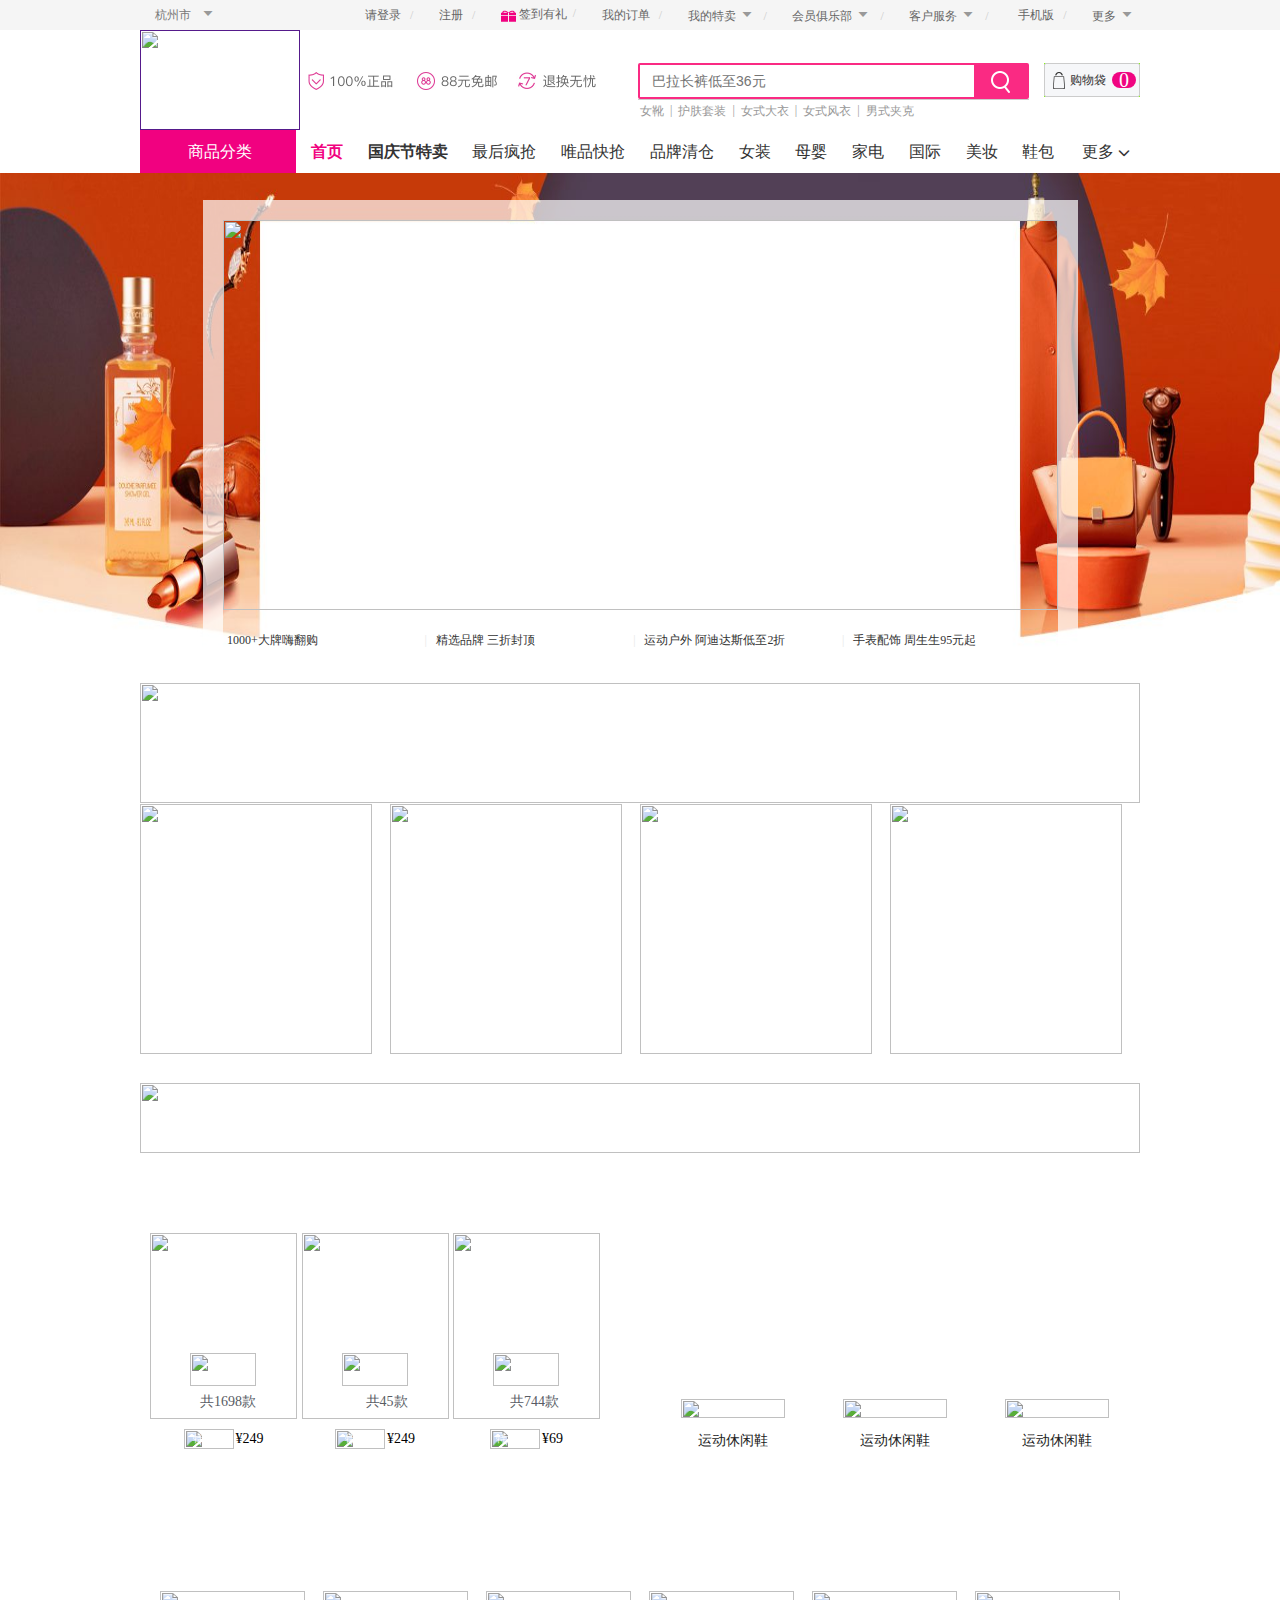
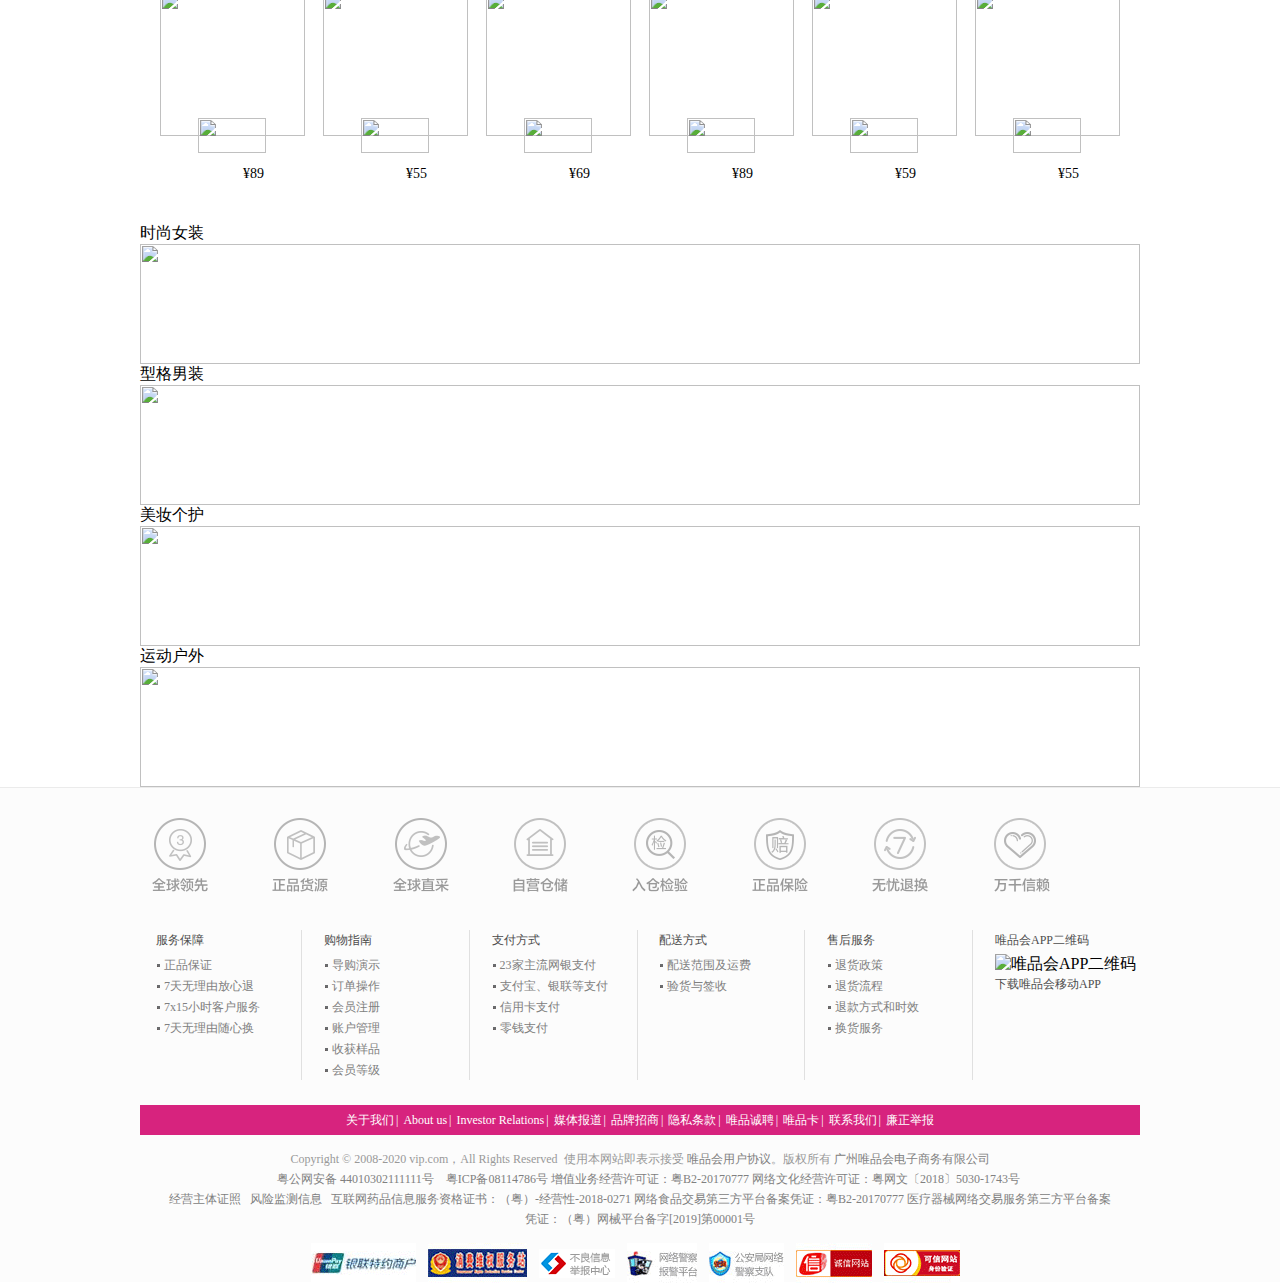
==== commit 76513ca7: "第六次" ====
--- a/src/index.html
+++ b/src/index.html
@@ -12,483 +12,531 @@
 </head>
 
 <body>
-    <!-- top -->
-    <div id="top">
-        <div class="top-wrap">
-            <div class="c-h">
-                <div class="c-h-title">杭州市</div>
-                <i class="c-h-jt iconfont icon-xialacaidanjiantou"></i>
-            </div>
-            <ul class="tool">
-                <li>
-                    <a href="login.html">请登录 <i>&nbsp;&nbsp;/</i></a>
-                </li>
-                <li>
-                    <a href="registry.html">注册 <i>&nbsp;&nbsp;/</i></a>
-                </li>
-                <li>
-                    <a class="qdyl" href="">
-                        <img src="images/qdyl.gif" alt=""> 签到有礼 <i>&nbsp;&nbsp;/</i>
-                    </a>
-                </li>
-                <li>
-                    <a href="">我的订单 <i>&nbsp;&nbsp;/</i></a>
-                </li>
-                <li>
-                    <a href="">
+    <!--左侧楼梯-->
+    <div id="loutinav">
+        <ul>
+            <li class="active"><span>时尚女装</span> </li>
+            <li><span>型格男装</span> </li>
+            <li><span>美妆个护</span> </li>
+            <li><span>运动户外</span> </li>
+            <li class="last">回顶部</li>
+        </ul>
+    </div>
+
+
+
+    <div id="header">
+        <!-- top -->
+        <div id="top">
+            <div class="top-wrap">
+                <div class="c-h">
+                    <div class="c-h-title">杭州市</div>
+                    <i class="c-h-jt iconfont icon-xialacaidanjiantou"></i>
+                </div>
+                <ul class="tool">
+                    <li>
+                        <a href="login.html">请登录 <i>&nbsp;&nbsp;/</i></a>
+                    </li>
+                    <li>
+                        <a href="registry.html">注册 <i>&nbsp;&nbsp;/</i></a>
+                    </li>
+                    <li>
+                        <a class="qdyl" href="">
+                            <img src="images/qdyl.gif" alt=""> 签到有礼 <i>&nbsp;&nbsp;/</i>
+                        </a>
+                    </li>
+                    <li>
+                        <a href="">我的订单 <i>&nbsp;&nbsp;/</i></a>
+                    </li>
+                    <li>
+                        <a href="">
                         我的特卖
                         <i class="iconfont icon-xialacaidanjiantou"></i>
                         <i>&nbsp;&nbsp;/</i>
                     </a>
-                </li>
-                <li>
-                    <a href="">
+                    </li>
+                    <li>
+                        <a href="">
                         会员俱乐部
                         <i class="iconfont icon-xialacaidanjiantou"></i>
                         <i>&nbsp;&nbsp;/</i>
                     </a>
-                </li>
-                <li>
-                    <a href="">
+                    </li>
+                    <li>
+                        <a href="">
                         客户服务
                         <i class="iconfont icon-xialacaidanjiantou"></i>
                         <i>&nbsp;&nbsp;/</i>
                     </a>
-                </li>
-                <li class="ej">
-                    <a class="sjb" href="">
-                        <i class="icon"></i> 手机版
-                        <i class="xg">&nbsp;&nbsp;/</i>
-                    </a>
-                </li>
-                <div class="ewm">
-                    <a href="">
-                        <img src="https://b.appsimg.com/2016/06/17/863/1466134037230.jpg" alt="">
-                    </a>
-                    <p>随时逛，随时抢</p>
-                </div>
-
-                <li class="gd">
-                    <a href="">
+                    </li>
+                    <li class="ej">
+                        <a class="sjb" href="">
+                            <i class="icon"></i> 手机版
+                            <i class="xg">&nbsp;&nbsp;/</i>
+                        </a>
+                    </li>
+                    <div class="ewm">
+                        <a href="">
+                            <img src="https://b.appsimg.com/2016/06/17/863/1466134037230.jpg" alt="">
+                        </a>
+                        <p>随时逛，随时抢</p>
+                    </div>
+
+                    <li class="gd">
+                        <a href="">
                         更多
                         <i class="iconfont icon-xialacaidanjiantou"></i>
                     </a>
-                </li>
-                <div class="gdej">
-                    <h5>合作专区</h5>
-                    <p>唯品卡</p>
-                    <h5 class="xian"></h5>
-                    <h5>关于我们</h5>
-                    <p class="sell">
-                        <a href="">sell on vip</a>
-                        <a href="">品牌招商</a>
-                        <a href="">官方博客</a>
-                    </p>
-                </div>
-            </ul>
-        </div>
-    </div>
-
-    <!-- head -->
-    <div id="head">
-        <div class="head-wrap">
-            <h1 class="head-logo float_left">
-                <a href="">
-                    <img src="https://b.appsimg.com/upload/momin/2020/09/04/30/1599227967446.png" alt="">
-                </a>
-            </h1>
-            <div class="c-service float_left">
-                <a href="">
-                    <img src="./images/1.jpg" alt="">
-                </a>
-            </div>
-            <div class="head-cart float_right">
-                <div class="tool">
-                    <span class="ico-bag"></span>
-                    <span class="gwd">购物袋</span>
-                    <span class="count">
+                    </li>
+                    <div class="gdej">
+                        <h5>合作专区</h5>
+                        <p>唯品卡</p>
+                        <h5 class="xian"></h5>
+                        <h5>关于我们</h5>
+                        <p class="sell">
+                            <a href="">sell on vip</a>
+                            <a href="">品牌招商</a>
+                            <a href="">官方博客</a>
+                        </p>
+                    </div>
+                </ul>
+            </div>
+        </div>
+
+        <!-- head -->
+        <div id="head">
+            <div class="head-wrap">
+                <h1 class="head-logo float_left">
+                    <a href="">
+                        <img src="https://b.appsimg.com/upload/momin/2020/09/04/30/1599227967446.png" alt="">
+                    </a>
+                </h1>
+                <div class="c-service float_left">
+                    <a href="">
+                        <img src="./images/1.jpg" alt="">
+                    </a>
+                </div>
+                <div class="head-cart float_right">
+                    <div class="tool">
+                        <span class="ico-bag"></span>
+                        <span class="gwd">购物袋</span>
+                        <span class="count">
                         <span>0</span>
-                    </span>
-                </div>
-            </div>
-            <div class="head-search float_right">
-                <div class="head-form">
-                    <input class="c-input" type="text" placeholder="巴拉长裤低至36元" max-length="100">
-                    <!-- 搜索效果 -->
-                    <ul id="search-list"></ul>
-
-                    <a class="c-button" href="">
-                        <span class="c-icon"></span>
-                    </a>
-                </div>
-                <ul class="hotword">
-                    <li class="float_left">
-                        <a href="">女靴</a>
-                        <span> |</span>
-                    </li>
-                    <li class="float_left">
-                        <a href="">护肤套装</a>
-                        <span> |</span>
-                    </li>
-                    <li class="float_left">
-                        <a href="">女式大衣</a>
-                        <span> |</span>
-                    </li>
-                    <li class="float_left">
-                        <a href="">女式风衣</a>
-                        <span> |</span>
-                    </li>
-                    <li class="float_left">
-                        <a href="">男式夹克</a>
-                    </li>
-                </ul>
-            </div>
-
-
-        </div>
-    </div>
-
-    <!-- main-nav -->
-    <div id="main-nav">
-        <div class="nav-wrap">
-            <ul class="nav-link clearfix">
-                <li class="nav-cate">
-                    <a href="">
-                        <img src="https://b.appsimg.com/upload/momin/2018/09/10/150/1536548648745.png" alt="">
-                        <span>商品分类</span>
-                    </a>
-                </li>
-                <!-- 二级菜单 -->
-                <div class="menu">
-                    <ul>
-                        <li>
-                            <a href="#">手机/运营商/数码</a>
+                        </span>
+                    </div>
+                </div>
+                <div class="head-search float_right">
+                    <div class="head-form">
+                        <input class="c-input" type="text" placeholder="巴拉长裤低至36元" max-length="100">
+                        <!-- 搜索效果 -->
+                        <ul id="search-list"></ul>
+
+                        <a class="c-button" href="">
+                            <span class="c-icon"></span>
+                        </a>
+                    </div>
+                    <ul class="hotword">
+                        <li class="float_left">
+                            <a href="">女靴</a>
+                            <span> |</span>
                         </li>
-                        <li>
-                            <a href="">女鞋/男鞋/箱包</a>
+                        <li class="float_left">
+                            <a href="">护肤套装</a>
+                            <span> |</span>
                         </li>
-                        <li>
-                            <a href="">护肤彩妆/个护</a>
+                        <li class="float_left">
+                            <a href="">女式大衣</a>
+                            <span> |</span>
                         </li>
-                        <li>
-                            <a href="">运动户外</a>
+                        <li class="float_left">
+                            <a href="">女式风衣</a>
+                            <span> |</span>
                         </li>
-                        <li>
-                            <a href="">家电数码</a>
-                        </li>
-                        <li>
-                            <a href="">母婴童装</a>
-                        </li>
-                        <li>
-                            <a href="">手表配饰</a>
-                        </li>
-                        <li>
-                            <a href="">居家用品</a>
-                        </li>
-                        <li>
-                            <a href="">唯品生活</a>
-                        </li>
-                        <li>
-                            <a href="">唯品国际/唯品奢</a>
-                        </li>
-                        <li>
-                            <a href="">医药健康</a>
+                        <li class="float_left">
+                            <a href="">男式夹克</a>
                         </li>
                     </ul>
-                    <div class="cartlist">
-                        <div class="item"><a href="list.html">模拟跳转商品列表页</a></div>
-                        <div class="item">第二块内容</div>
-                        <div class="item">第三块内容</div>
-                        <div class="item">第四块内容</div>
-                        <div class="item">第五块内容</div>
-                        <div class="item">第六块内容</div>
-                        <div class="item">第七块内容</div>
-                        <div class="item">第八块内容</div>
-                        <div class="item">第九块内容</div>
-                        <div class="item">第十块内容</div>
-                        <div class="item">第十一块内容</div>
-                    </div>
-                </div>
-                <li>
-                    <a class="nav-atag" href="">首页</a>
-                </li>
-                <li>
-                    <a class="nav-isbold" href="">国庆节特卖</a>
-                </li>
-                <li>
-                    <a href="">最后疯抢</a>
-                </li>
-                <li>
-                    <a href="">唯品快抢</a>
-                </li>
-                <li>
-                    <a href="">品牌清仓</a>
-                </li>
-                <li>
-                    <a href="">女装</a>
-                </li>
-                <li>
-                    <a href="">母婴</a>
-                </li>
-                <li>
-                    <a href="">家电</a>
-                </li>
-                <li>
-                    <a href="">国际</a>
-                </li>
-                <li>
-                    <a href="">美妆</a>
-                </li>
-                <li>
-                    <a href="">鞋包</a>
-                </li>
-                <li class="gd-big">
-                    <a class="nav-gd" href="">
+                </div>
+
+
+            </div>
+        </div>
+
+        <!-- main-nav -->
+        <div id="main-nav">
+            <div class="nav-wrap">
+                <ul class="nav-link clearfix">
+                    <li class="nav-cate">
+                        <a href="">
+                            <img src="https://b.appsimg.com/upload/momin/2018/09/10/150/1536548648745.png" alt="">
+                            <span>商品分类</span>
+                        </a>
+                    </li>
+                    <!-- 二级菜单 -->
+                    <div class="menu">
+                        <ul>
+                            <li>
+                                <a href="#">手机/运营商/数码</a>
+                            </li>
+                            <li>
+                                <a href="">女鞋/男鞋/箱包</a>
+                            </li>
+                            <li>
+                                <a href="">护肤彩妆/个护</a>
+                            </li>
+                            <li>
+                                <a href="">运动户外</a>
+                            </li>
+                            <li>
+                                <a href="">家电数码</a>
+                            </li>
+                            <li>
+                                <a href="">母婴童装</a>
+                            </li>
+                            <li>
+                                <a href="">手表配饰</a>
+                            </li>
+                            <li>
+                                <a href="">居家用品</a>
+                            </li>
+                            <li>
+                                <a href="">唯品生活</a>
+                            </li>
+                            <li>
+                                <a href="">唯品国际/唯品奢</a>
+                            </li>
+                            <li>
+                                <a href="">医药健康</a>
+                            </li>
+                        </ul>
+                        <div class="cartlist">
+                            <div class="item"><a href="list.html">模拟跳转商品列表页</a></div>
+                            <div class="item">第二块内容</div>
+                            <div class="item">第三块内容</div>
+                            <div class="item">第四块内容</div>
+                            <div class="item">第五块内容</div>
+                            <div class="item">第六块内容</div>
+                            <div class="item">第七块内容</div>
+                            <div class="item">第八块内容</div>
+                            <div class="item">第九块内容</div>
+                            <div class="item">第十块内容</div>
+                            <div class="item">第十一块内容</div>
+                        </div>
+                    </div>
+                    <li>
+                        <a class="nav-atag" href="">首页</a>
+                    </li>
+                    <li>
+                        <a class="nav-isbold" href="">国庆节特卖</a>
+                    </li>
+                    <li>
+                        <a href="">最后疯抢</a>
+                    </li>
+                    <li>
+                        <a href="">唯品快抢</a>
+                    </li>
+                    <li>
+                        <a href="">品牌清仓</a>
+                    </li>
+                    <li>
+                        <a href="">女装</a>
+                    </li>
+                    <li>
+                        <a href="">母婴</a>
+                    </li>
+                    <li>
+                        <a href="">家电</a>
+                    </li>
+                    <li>
+                        <a href="">国际</a>
+                    </li>
+                    <li>
+                        <a href="">美妆</a>
+                    </li>
+                    <li>
+                        <a href="">鞋包</a>
+                    </li>
+                    <li class="gd-big">
+                        <a class="nav-gd" href="">
                         更多
                         <i class="iconfont icon-xiala"></i>
                     </a>
-                </li>
-                <div class="gd-small">
+                    </li>
+                    <div class="gd-small">
+                        <ul>
+                            <li>
+                                <a href="">男装</a>
+                            </li>
+                            <li>
+                                <a href="">运动</a>
+                            </li>
+                            <li>
+                                <a href="">家居</a>
+                            </li>
+                            <li>
+                                <a href="">生活</a>
+                            </li>
+                            <li>
+                                <a href="">配饰</a>
+                            </li>
+                            <li>
+                                <a href="">唯品·奢</a>
+                            </li>
+                            <li>
+                                <a href="">扶贫</a>
+                            </li>
+                        </ul>
+                    </div>
+                </ul>
+            </div>
+        </div>
+
+        <!-- banner -->
+        <div id="banner">
+            <div class="banner-wrap">
+                <div class="lunbo">
                     <ul>
-                        <li>
-                            <a href="">男装</a>
-                        </li>
-                        <li>
-                            <a href="">运动</a>
-                        </li>
-                        <li>
-                            <a href="">家居</a>
-                        </li>
-                        <li>
-                            <a href="">生活</a>
-                        </li>
-                        <li>
-                            <a href="">配饰</a>
-                        </li>
-                        <li>
-                            <a href="">唯品·奢</a>
-                        </li>
-                        <li>
-                            <a href="">扶贫</a>
-                        </li>
+                        <li style="opacity: 1;"><img src="https://a.vpimg2.com/upload/flow/2020/09/28/151/16012758842570.jpg" alt=""></li>
+                        <li><img src="https://a.vpimg2.com/upload/flow/2020/09/28/124/16012750728764.jpg" alt=""></li>
+                        <li><img src="https://a.vpimg2.com/upload/flow/2020/09/29/91/16013466305323.jpg" alt=""></li>
+                        <li><img src="https://a.vpimg2.com/upload/flow/2020/09/29/137/16013577974394.jpg" alt=""></li>
                     </ul>
-                </div>
-            </ul>
-        </div>
-    </div>
-
-    <!-- banner -->
-    <div id="banner">
-        <div class="banner-wrap">
-            <div class="lunbo">
-                <ul>
-                    <li style="opacity: 1;"><img src="https://a.vpimg2.com/upload/flow/2020/09/28/151/16012758842570.jpg" alt=""></li>
-                    <li><img src="https://a.vpimg2.com/upload/flow/2020/09/28/124/16012750728764.jpg" alt=""></li>
-                    <li><img src="https://a.vpimg2.com/upload/flow/2020/09/29/91/16013466305323.jpg" alt=""></li>
-                    <li><img src="https://a.vpimg2.com/upload/flow/2020/09/29/137/16013577974394.jpg" alt=""></li>
-                </ul>
-                <ol>
-                    <li class="active">1000+大牌嗨翻购<span>|</span></li>
-                    <li>精选品牌 三折封顶<span>|</span></li>
-                    <li>运动户外 阿迪达斯低至2折<span>|</span></li>
-                    <li>手表配饰 周生生95元起</li>
-                </ol>
-                <a href="javascript:;" id="left">&lt;</a>
-                <a href="javascript:;" id="right">&gt;</a>
-            </div>
-        </div>
-    </div>
-
-    <!-- fine -->
-    <div id="fine">
-        <div class="fine-wrap">
-            <div class="op-top">
-                <img src="https://a.appsimg.com/upload/flow/2020/09/29/184/16013616827186.jpg.webp" alt="">
-            </div>
-            <div class="op-item">
-                <div class="pic">
-                    <img src="https://a.appsimg.com/upload/flow/2020/09/29/67/16013617423887.jpg.webp" alt="">
-                </div>
-                <div class="pic">
-                    <img src="https://a.appsimg.com/upload/flow/2020/09/29/143/16013617854388.jpg.webp" alt="">
-                </div>
-                <div class="pic">
-                    <img src="https://a.appsimg.com/upload/flow/2020/09/29/89/16013618238095.jpg.webp" alt="">
-                </div>
-                <div class="pic">
-                    <img src="https://a.appsimg.com/upload/flow/2020/09/29/130/16013618792898.jpg.webp" alt="">
-                </div>
-            </div>
-        </div>
-    </div>
-
-    <!-- hot -->
-    <div id="hot">
-        <div class="hot-wrap">
-            <div class="sale">
-                <img src="https://a.vpimg2.com/upload/flow/2018/08/17/154/15344789862278.jpg" alt="">
-            </div>
-            <div class="tart">
-                <div class="tart-a">
-                    <div class="tmj">
-                        <div class="tmj-box">
-                            <div class="tp1">
-                                <img src="https://h2.appsimg.com/a.appsimg.com/upload/merchandise/pdcvis/115128/2019/1030/171/97547a5c-0ec3-419a-935f-a8b13cfc85d9_420_531_294x372_90.jpg" alt="">
+                    <ol>
+                        <li class="active">1000+大牌嗨翻购<span>|</span></li>
+                        <li>精选品牌 三折封顶<span>|</span></li>
+                        <li>运动户外 阿迪达斯低至2折<span>|</span></li>
+                        <li>手表配饰 周生生95元起</li>
+                    </ol>
+                    <a href="javascript:;" id="left">&lt;</a>
+                    <a href="javascript:;" id="right">&gt;</a>
+                </div>
+            </div>
+        </div>
+
+        <!-- fine -->
+        <div id="fine">
+            <div class="fine-wrap">
+                <div class="op-top">
+                    <img src="https://a.appsimg.com/upload/flow/2020/09/29/184/16013616827186.jpg.webp" alt="">
+                </div>
+                <div class="op-item">
+                    <div class="pic">
+                        <img src="https://a.appsimg.com/upload/flow/2020/09/29/67/16013617423887.jpg.webp" alt="">
+                    </div>
+                    <div class="pic">
+                        <img src="https://a.appsimg.com/upload/flow/2020/09/29/143/16013617854388.jpg.webp" alt="">
+                    </div>
+                    <div class="pic">
+                        <img src="https://a.appsimg.com/upload/flow/2020/09/29/89/16013618238095.jpg.webp" alt="">
+                    </div>
+                    <div class="pic">
+                        <img src="https://a.appsimg.com/upload/flow/2020/09/29/130/16013618792898.jpg.webp" alt="">
+                    </div>
+                </div>
+            </div>
+        </div>
+
+        <!-- hot -->
+        <div id="hot">
+            <div class="hot-wrap">
+                <div class="sale">
+                    <img src="https://a.vpimg2.com/upload/flow/2018/08/17/154/15344789862278.jpg" alt="">
+                </div>
+                <div class="tart">
+                    <div class="tart-a">
+                        <div class="tmj">
+                            <div class="tmj-box">
+                                <div class="tp1">
+                                    <img src="https://h2.appsimg.com/a.appsimg.com/upload/merchandise/pdcvis/115128/2019/1030/171/97547a5c-0ec3-419a-935f-a8b13cfc85d9_420_531_294x372_90.jpg" alt="">
+                                </div>
+                                <div class="clka">
+                                    <img class="tp2" src="https://h2.appsimg.com/a.appsimg.com/upload/brandcool/0/20fcc319b735452d9ac27d6eb9c19175/10004760/primary_132x66_90.png" alt="">
+                                    <span>共1698款</span>
+                                </div>
+                                <div class="tp-an">
+                                    <img src="https://h2.appsimg.com/b.appsimg.com/upload/momin/2020/09/04/143/1599208735987_100x38_90.png" alt="">
+                                    <span class="txt">特卖价</span>
+                                    <span class="jg">¥249</span>
+                                </div>
+
                             </div>
-                            <div class="clka">
-                                <img class="tp2" src="https://h2.appsimg.com/a.appsimg.com/upload/brandcool/0/20fcc319b735452d9ac27d6eb9c19175/10004760/primary_132x66_90.png" alt="">
-                                <span>共1698款</span>
+                            <div class="tmj-box">
+                                <div class="tp1">
+                                    <img src="https://h2.appsimg.com/a.appsimg.com/upload/merchandise/pdcvis/2019/03/16/190/fe203e10-aed2-4920-9883-7e8b94b9875c_420_531_294x372_90.jpg" alt="">
+                                </div>
+                                <div class="clka">
+                                    <img class="tp2" src="https://h2.appsimg.com/a.appsimg.com/upload/brandcool/0/34bae8259ad0437587f033957541f91c/10004114/primary_132x66_90.png" alt="">
+                                    <span>共45款</span>
+                                </div>
+                                <div class="tp-an">
+                                    <img src="https://h2.appsimg.com/b.appsimg.com/upload/momin/2020/09/04/143/1599208735987_100x38_90.png" alt="">
+                                    <span class="txt">特卖价</span>
+                                    <span class="jg">¥249</span>
+                                </div>
+
                             </div>
-                            <div class="tp-an">
-                                <img src="https://h2.appsimg.com/b.appsimg.com/upload/momin/2020/09/04/143/1599208735987_100x38_90.png" alt="">
-                                <span class="txt">特卖价</span>
-                                <span class="jg">¥249</span>
+                            <div class="tmj-box">
+                                <div class="tp1">
+                                    <img src="https://h2.appsimg.com/a.appsimg.com/upload/merchandise/pdcvis/2020/09/04/21/a1ccd35a-bb35-4fad-bbd1-55efeb981c47_420_531_294x372_90.jpg" alt="">
+                                </div>
+                                <div class="clka">
+                                    <img class="tp2" src="https://h2.appsimg.com/a.appsimg.com/upload/brandcool/0/d0557f9873f04bf5bcfb8850adc5cbb8/10000782/primary_132x66_90.png" alt="">
+                                    <span>共744款</span>
+                                </div>
+                                <div class="tp-an">
+                                    <img src="https://h2.appsimg.com/b.appsimg.com/upload/momin/2020/09/04/143/1599208735987_100x38_90.png" alt="">
+                                    <span class="txt">特卖价</span>
+                                    <span class="jg">¥69</span>
+                                </div>
+
                             </div>
-
-                        </div>
-                        <div class="tmj-box">
-                            <div class="tp1">
-                                <img src="https://h2.appsimg.com/a.appsimg.com/upload/merchandise/pdcvis/2019/03/16/190/fe203e10-aed2-4920-9883-7e8b94b9875c_420_531_294x372_90.jpg" alt="">
-                            </div>
-                            <div class="clka">
-                                <img class="tp2" src="https://h2.appsimg.com/a.appsimg.com/upload/brandcool/0/34bae8259ad0437587f033957541f91c/10004114/primary_132x66_90.png" alt="">
-                                <span>共45款</span>
-                            </div>
-                            <div class="tp-an">
-                                <img src="https://h2.appsimg.com/b.appsimg.com/upload/momin/2020/09/04/143/1599208735987_100x38_90.png" alt="">
-                                <span class="txt">特卖价</span>
-                                <span class="jg">¥249</span>
-                            </div>
-
-                        </div>
-                        <div class="tmj-box">
-                            <div class="tp1">
-                                <img src="https://h2.appsimg.com/a.appsimg.com/upload/merchandise/pdcvis/2020/09/04/21/a1ccd35a-bb35-4fad-bbd1-55efeb981c47_420_531_294x372_90.jpg" alt="">
-                            </div>
-                            <div class="clka">
-                                <img class="tp2" src="https://h2.appsimg.com/a.appsimg.com/upload/brandcool/0/d0557f9873f04bf5bcfb8850adc5cbb8/10000782/primary_132x66_90.png" alt="">
-                                <span>共744款</span>
-                            </div>
-                            <div class="tp-an">
-                                <img src="https://h2.appsimg.com/b.appsimg.com/upload/momin/2020/09/04/143/1599208735987_100x38_90.png" alt="">
-                                <span class="txt">特卖价</span>
-                                <span class="jg">¥69</span>
-                            </div>
-
-                        </div>
-                    </div>
-                </div>
-                <div class="tart-b">
-                    <div class="phb">
-                        <dl class="phb-box">
-                            <dt>
+                        </div>
+                    </div>
+                    <div class="tart-b">
+                        <div class="phb">
+                            <dl class="phb-box">
+                                <dt>
                                 <img src="https://h2.appsimg.com/b.appsimg.com/upload/momin/2020/09/03/192/1599118711742_208x38_90.png" alt="">
                             </dt>
-                            <dd>运动休闲鞋</dd>
-                        </dl>
-                        <dl class="phb-box">
-                            <dt>
+                                <dd>运动休闲鞋</dd>
+                            </dl>
+                            <dl class="phb-box">
+                                <dt>
                                 <img src="https://h2.appsimg.com/b.appsimg.com/upload/momin/2020/09/03/192/1599118711742_208x38_90.png" alt="">
                             </dt>
-                            <dd>运动休闲鞋</dd>
-                        </dl>
-                        <dl class="phb-box">
-                            <dt>
+                                <dd>运动休闲鞋</dd>
+                            </dl>
+                            <dl class="phb-box">
+                                <dt>
                                 <img src="https://h2.appsimg.com/b.appsimg.com/upload/momin/2020/09/03/192/1599118711742_208x38_90.png" alt="">
                             </dt>
-                            <dd>运动休闲鞋</dd>
-                        </dl>
-                    </div>
-                </div>
-
-            </div>
-            <div class="wpkq">
-                <dl class="dj">
-                    <dt>
+                                <dd>运动休闲鞋</dd>
+                            </dl>
+                        </div>
+                    </div>
+
+                </div>
+                <div class="wpkq">
+                    <dl class="dj">
+                        <dt>
                         <img class="dj-tp1" src="https://h2.appsimg.com/a.appsimg.com/upload/merchandise/pdcpos/1100001647/2020/1009/165/3e4a4de2-9cc0-4dfe-8e99-716f56dc2503_290x290_90.jpg" alt="">
                         <div class="dj-tp2">
                             <img class="dj-tp3" src="https://h2.appsimg.com/a.appsimg.com/upload/brandcool/0/7e4e61ac2071401393ed39f04b41704e/10028135/primary_136x70_90.png" alt="">
                         </div>
                     </dt>
-                    <dd>
-                        <img src="https://h2.appsimg.com/b.appsimg.com/upload/momin/2020/09/04/82/1599207921075_80x30_90.png" alt="">
-                        <span class="txt">特卖价</span>
-                        <span class="label">¥89</span>
-                    </dd>
-                </dl>
-                <dl class="dj">
-                    <dt>
+                        <dd>
+                            <img src="https://h2.appsimg.com/b.appsimg.com/upload/momin/2020/09/04/82/1599207921075_80x30_90.png" alt="">
+                            <span class="txt">特卖价</span>
+                            <span class="label">¥89</span>
+                        </dd>
+                    </dl>
+                    <dl class="dj">
+                        <dt>
                         <img class="dj-tp1" src="https://h2.appsimg.com/a.appsimg.com/upload/merchandise/pdcpos/1100001293/2020/1008/183/95a244f3-e2c3-4ed7-8ddc-c823d96a0dfe_290x290_90.jpg" alt="">
                         <div class="dj-tp2">
                             <img class="dj-tp3" src="https://h2.appsimg.com/a.appsimg.com/upload/brandcool/0/3fa31a0e43e94bfbab1e9280beb499a7/10015366/primary_136x70_90.png" alt="">
                         </div>
                     </dt>
-                    <dd>
-                        <img src="https://h2.appsimg.com/b.appsimg.com/upload/momin/2020/09/04/82/1599207921075_80x30_90.png" alt="">
-                        <span class="txt">特卖价</span>
-                        <span class="label">¥55</span>
-                    </dd>
-                </dl>
-                <dl class="dj">
-                    <dt>
+                        <dd>
+                            <img src="https://h2.appsimg.com/b.appsimg.com/upload/momin/2020/09/04/82/1599207921075_80x30_90.png" alt="">
+                            <span class="txt">特卖价</span>
+                            <span class="label">¥55</span>
+                        </dd>
+                    </dl>
+                    <dl class="dj">
+                        <dt>
                         <img class="dj-tp1" src="https://h2.appsimg.com/a.appsimg.com/upload/merchandise/pdcvis/112092/2020/0528/81/c4acf0b4-036c-4e8c-95a6-7fa27c036dd0_290x290_90.jpg" alt="">
                         <div class="dj-tp2">
                             <img class="dj-tp3" src="https://h2.appsimg.com/a.appsimg.com/upload/brandcool/0/008870c6238044e6ab44bf11ff5a346a/10010067/primary_136x70_90.png" alt="">
                         </div>
                     </dt>
-                    <dd>
-                        <img src="https://h2.appsimg.com/b.appsimg.com/upload/momin/2020/09/04/82/1599207921075_80x30_90.png" alt="">
-                        <span class="txt">特卖价</span>
-                        <span class="label">¥69</span>
-                    </dd>
-                </dl>
-                <dl class="dj">
-                    <dt>
+                        <dd>
+                            <img src="https://h2.appsimg.com/b.appsimg.com/upload/momin/2020/09/04/82/1599207921075_80x30_90.png" alt="">
+                            <span class="txt">特卖价</span>
+                            <span class="label">¥69</span>
+                        </dd>
+                    </dl>
+                    <dl class="dj">
+                        <dt>
                         <img class="dj-tp1" src="https://h2.appsimg.com/a.appsimg.com/upload/merchandise/pdcvis/618508/2020/0525/29/0114372f-5e21-409e-9430-5edde5fc0827_290x290_90.jpg" alt="">
                         <div class="dj-tp2">
                             <img class="dj-tp3" src="https://h2.appsimg.com/a.appsimg.com/upload/brandcool/0/f6df06163d124678a900f33904ce44c0/10010139/primary_136x70_90.png" alt="">
                         </div>
                     </dt>
-                    <dd>
-                        <img src="https://h2.appsimg.com/b.appsimg.com/upload/momin/2020/09/04/82/1599207921075_80x30_90.png" alt="">
-                        <span class="txt">特卖价</span>
-                        <span class="label">¥89</span>
-                    </dd>
-                </dl>
-                <dl class="dj">
-                    <dt>
+                        <dd>
+                            <img src="https://h2.appsimg.com/b.appsimg.com/upload/momin/2020/09/04/82/1599207921075_80x30_90.png" alt="">
+                            <span class="txt">特卖价</span>
+                            <span class="label">¥89</span>
+                        </dd>
+                    </dl>
+                    <dl class="dj">
+                        <dt>
                         <img class="dj-tp1" src="https://h2.appsimg.com/a.appsimg.com/upload/merchandise/pdcvis/618008/2020/0514/97/15419fc1-3459-409a-a7bb-c46e7ccddbbf_290x290_90.jpg" alt="">
                         <div class="dj-tp2">
                             <img class="dj-tp3" src="https://h2.appsimg.com/a.appsimg.com/upload/brandcool/0/284210a4ae674eca9dcadd1f0d1018fd/10004312/primary_136x70_90.png" alt="">
                         </div>
                     </dt>
-                    <dd>
-                        <img src="https://h2.appsimg.com/b.appsimg.com/upload/momin/2020/09/04/82/1599207921075_80x30_90.png" alt="">
-                        <span class="txt">特卖价</span>
-                        <span class="label">¥59</span>
-                    </dd>
-                </dl>
-                <dl class="dj">
-                    <dt>
+                        <dd>
+                            <img src="https://h2.appsimg.com/b.appsimg.com/upload/momin/2020/09/04/82/1599207921075_80x30_90.png" alt="">
+                            <span class="txt">特卖价</span>
+                            <span class="label">¥59</span>
+                        </dd>
+                    </dl>
+                    <dl class="dj">
+                        <dt>
                         <img class="dj-tp1" src="https://h2.appsimg.com/a.appsimg.com/upload/merchandise/pdcvis/1000000001/2020/0828/111/85dccbee-09a0-4d71-9e99-a269756ccc4c_290x290_90.jpg" alt="">
                         <div class="dj-tp2">
                             <img class="dj-tp3" src="https://h2.appsimg.com/a.appsimg.com/upload/brandcool/0/60a660ccd20a413295fd288d5e65fd16/10027409/primary_136x70_90.png" alt="">
                         </div>
                     </dt>
-                    <dd>
-                        <img src="https://h2.appsimg.com/b.appsimg.com/upload/momin/2020/09/04/82/1599207921075_80x30_90.png" alt="">
-                        <span class="txt">特卖价</span>
-                        <span class="label">¥55</span>
-                    </dd>
-                </dl>
+                        <dd>
+                            <img src="https://h2.appsimg.com/b.appsimg.com/upload/momin/2020/09/04/82/1599207921075_80x30_90.png" alt="">
+                            <span class="txt">特卖价</span>
+                            <span class="label">¥55</span>
+                        </dd>
+                    </dl>
+                </div>
             </div>
         </div>
     </div>
 
-    <!-- new -->
-    <div id="new">
-        <div class="new-wrap clear_fix">
-            <div class="pingou"></div>
+
+    <!-- main 楼层内容开始-->
+    <div id="main">
+        <div class="louceng clear_fix">时尚女装
+            <div class="pingou">
+                <img src="https://h2.appsimg.com/b.appsimg.com/upload/mst/2020/09/28/119/284ca936f8d137e733add97089f923f5.png" alt="">
+            </div>
+            <div class="list">
+                <ul>
+
+                </ul>
+            </div>
+        </div>
+        <div class="louceng clear_fix">型格男装
+            <div class="pingou">
+                <img src="https://h2.appsimg.com/b.appsimg.com/upload/mst/2020/09/28/47/462ccfb8c5f617154d561afe879a2821.png" alt="">
+            </div>
+            <div class="list">
+                <ul>
+
+                </ul>
+            </div>
+        </div>
+        <div class="louceng clear_fix">美妆个护
+            <div class="pingou">
+                <img src="https://h2.appsimg.com/b.appsimg.com/upload/mst/2020/09/28/32/44d443996cd05e7d1747ccc3c97d4773.png" alt="">
+            </div>
+            <div class="list">
+                <ul>
+
+                </ul>
+            </div>
+        </div>
+        <div class="louceng clear_fix">运动户外
+            <div class="pingou">
+                <img src="https://h2.appsimg.com/b.appsimg.com/upload/mst/2020/09/28/128/87d704bc3efef4f34c032412c1033a09.png" alt="">
+            </div>
             <div class="list">
                 <ul>
 
--- a/src/css/index.css
+++ b/src/css/index.css
@@ -146,7 +146,7 @@
 .nav-wrap,
 .fine-wrap,
 .hot-wrap,
-.new-wrap,
+.louceng,
 .footer-wrap {
   width: 1000px;
   margin: 0 auto;
@@ -973,13 +973,67 @@
   margin-left: 2px;
 }
 
-#new {
-  width: 100%;
-}
-#new .new-wrap .pingou {
+html,
+body {
+  width: 100%;
+}
+
+#loutinav {
+  width: 100px;
+  position: fixed;
+  top: 100px;
+  right: 6px;
+  padding: 10px;
+  background: #510008;
+  display: none;
+}
+#loutinav ul li {
+  height: 30px;
+  line-height: 30px;
+  list-style: none;
+  font-size: 12px;
+  text-align: center;
+  position: relative;
+  cursor: pointer;
+  color: #fff;
+  border-bottom: 1px solid rgba(255, 255, 255, 0.2);
+}
+#loutinav ul li span {
+  width: 100%;
+  height: 30px;
+  line-height: 30px;
+  position: absolute;
+  top: 0;
+  left: 0;
+}
+#loutinav .last {
+  border-bottom: none;
+}
+#loutinav .active span {
+  color: #fff;
+  display: block;
+}
+#loutinav li:hover span {
+  color: #FF9E2B;
+  display: block;
+}
+
+#header {
+  margin: 0 auto;
+  font-size: 20px;
+  color: #000;
+}
+
+#main {
+  width: 100%;
+}
+#main .louceng .pingou {
   width: 100%;
   height: 120px;
-  background: url("https://h2.appsimg.com/b.appsimg.com/upload/mst/2020/09/28/119/284ca936f8d137e733add97089f923f5.png") center top no-repeat;
+}
+#main .louceng .pingou img {
+  width: 100%;
+  height: 100%;
 }
 
 .list {
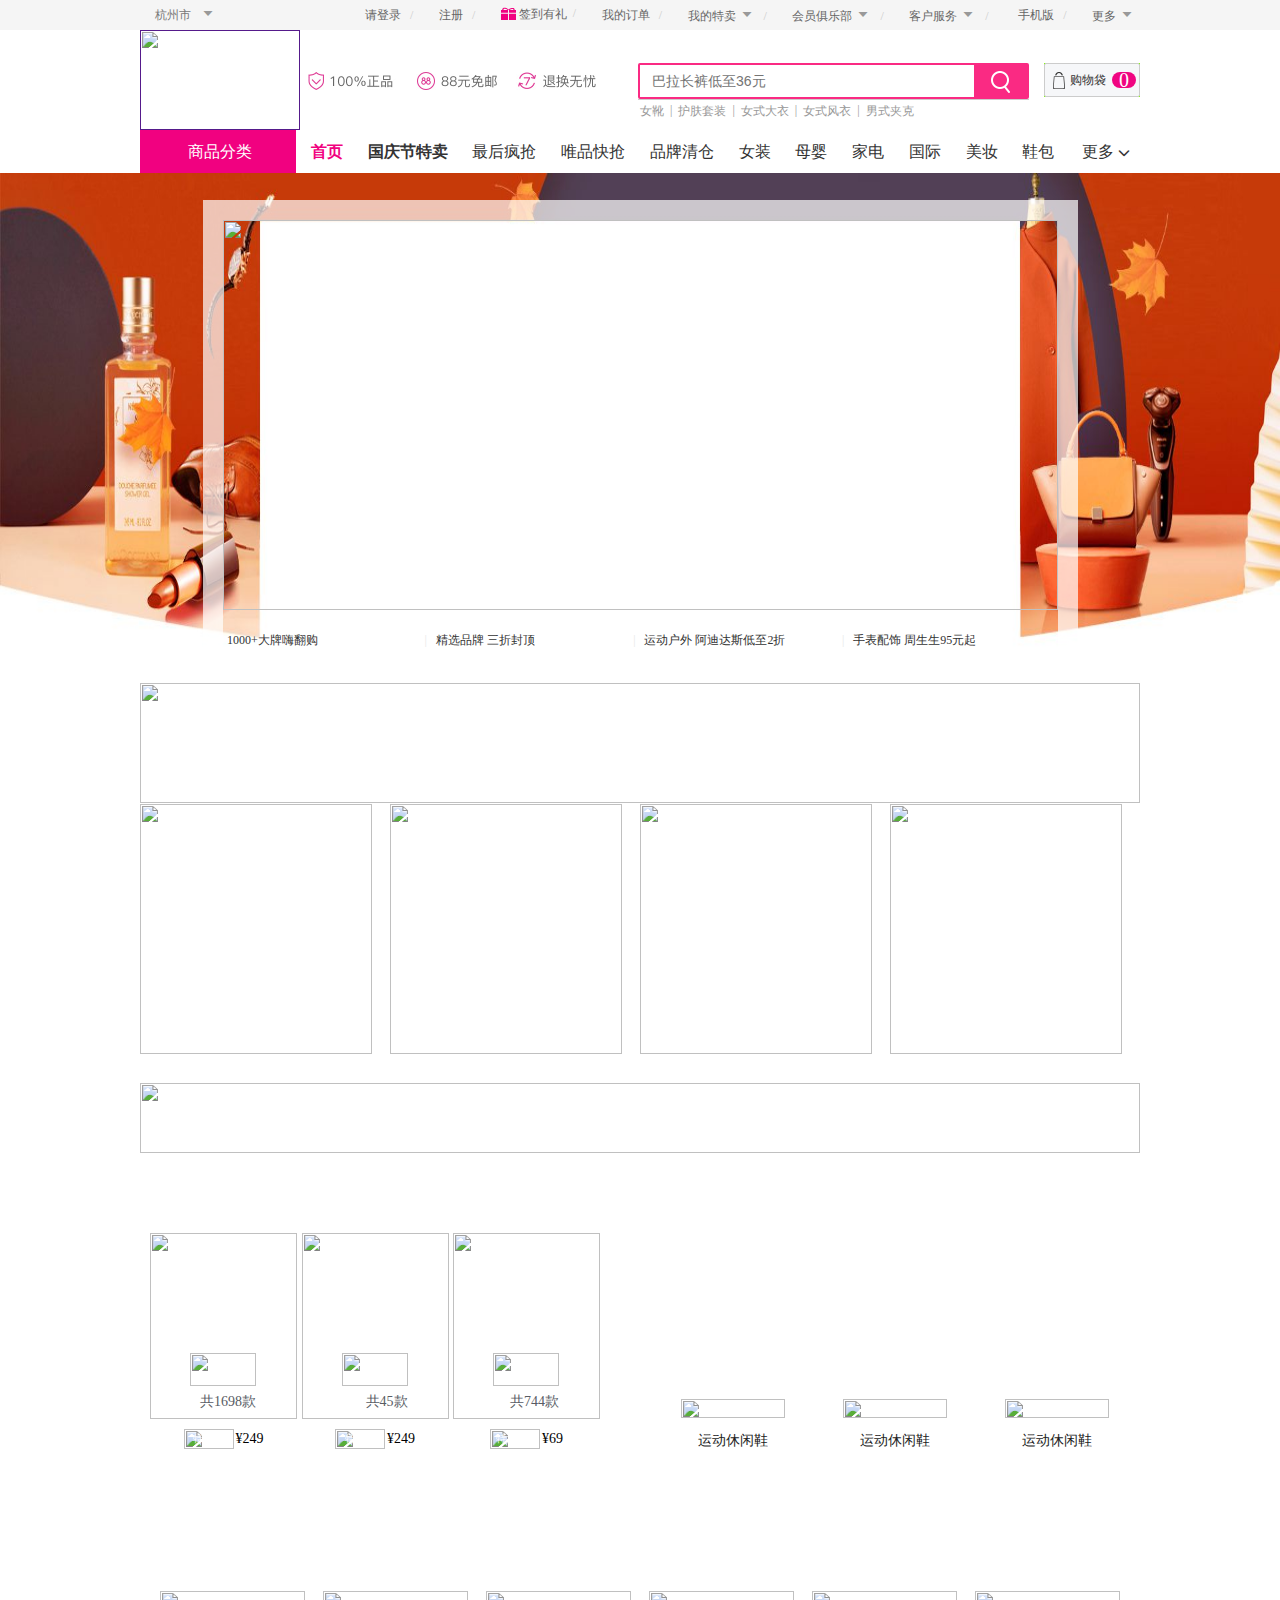
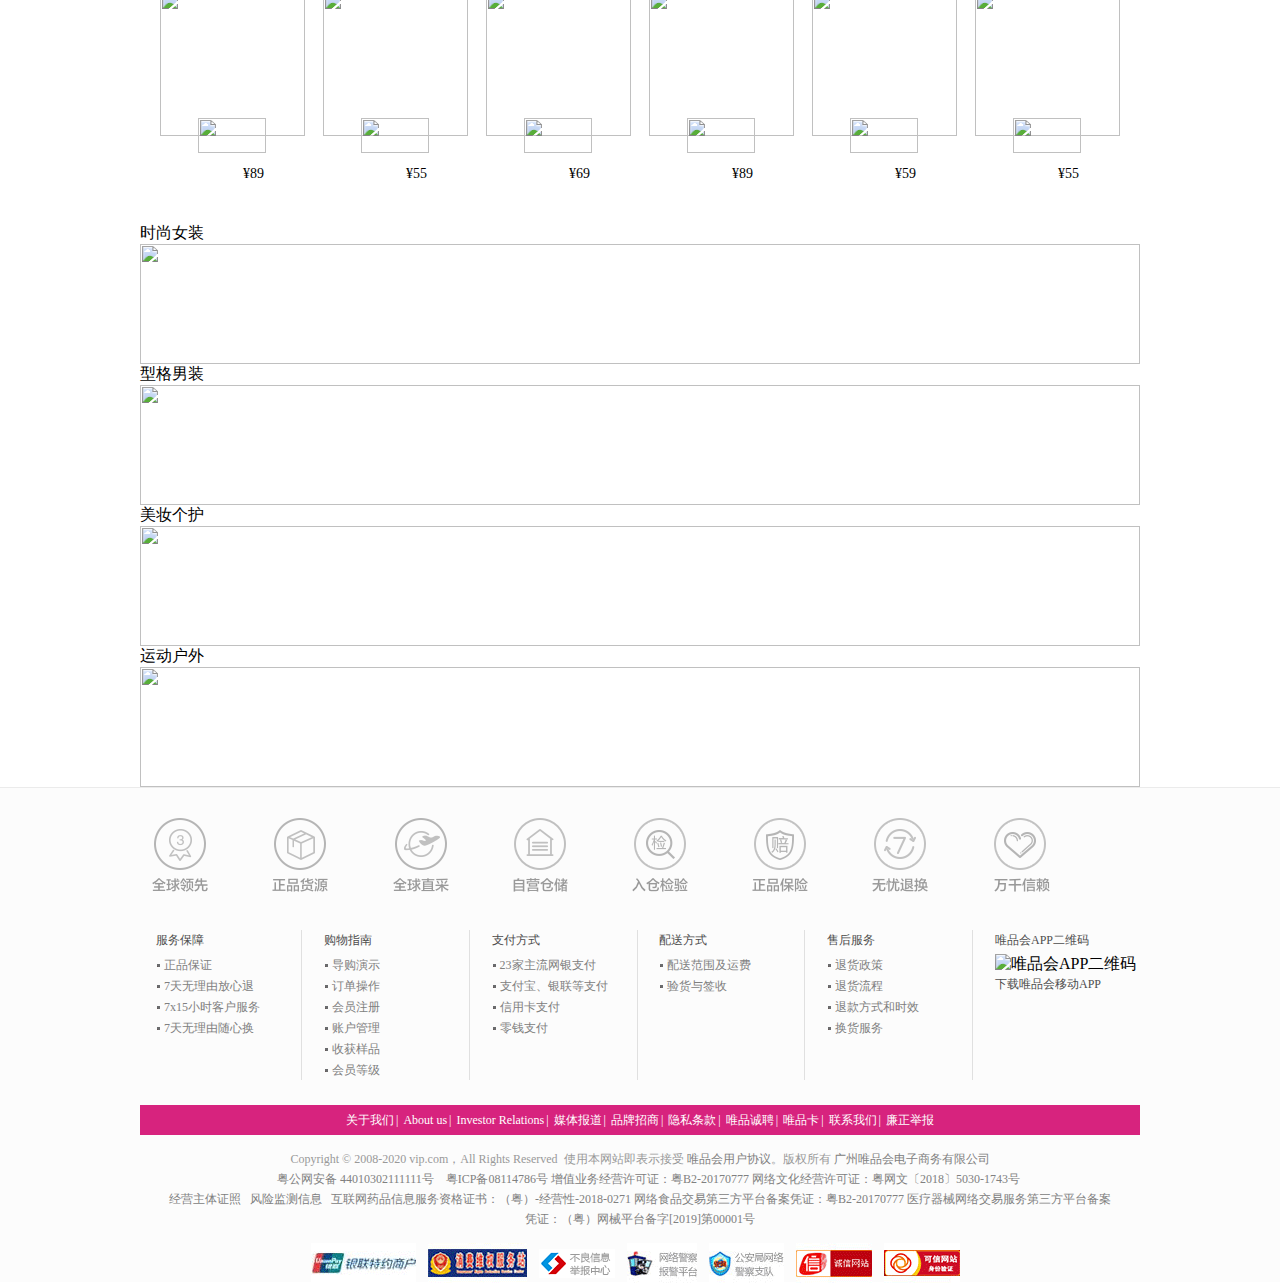
==== commit 4c2e2dd6: "第六次" ====
--- a/src/index.html
+++ b/src/index.html
@@ -718,8 +718,7 @@
     </div>
 </body>
 <script src="https://cdn.bootcdn.net/ajax/libs/jquery/1.12.4/jquery.min.js"></script>
-<script src="https://cdn.bootcdn.net/ajax/libs/jquery.lazyload/1.8.3/jquery.lazyload.min.js"></script>
-<!-- <script src="https://suggest.taobao.com/sug?code=utf-8&q=apple&_ksTS=1600326651998_256&callback=taobao"></script> -->
+<script src="script/jquery.lazyload.js"></script>
 <script src="script/index.js"></script>
 <script>
     const search = document.querySelector('.c-input');
